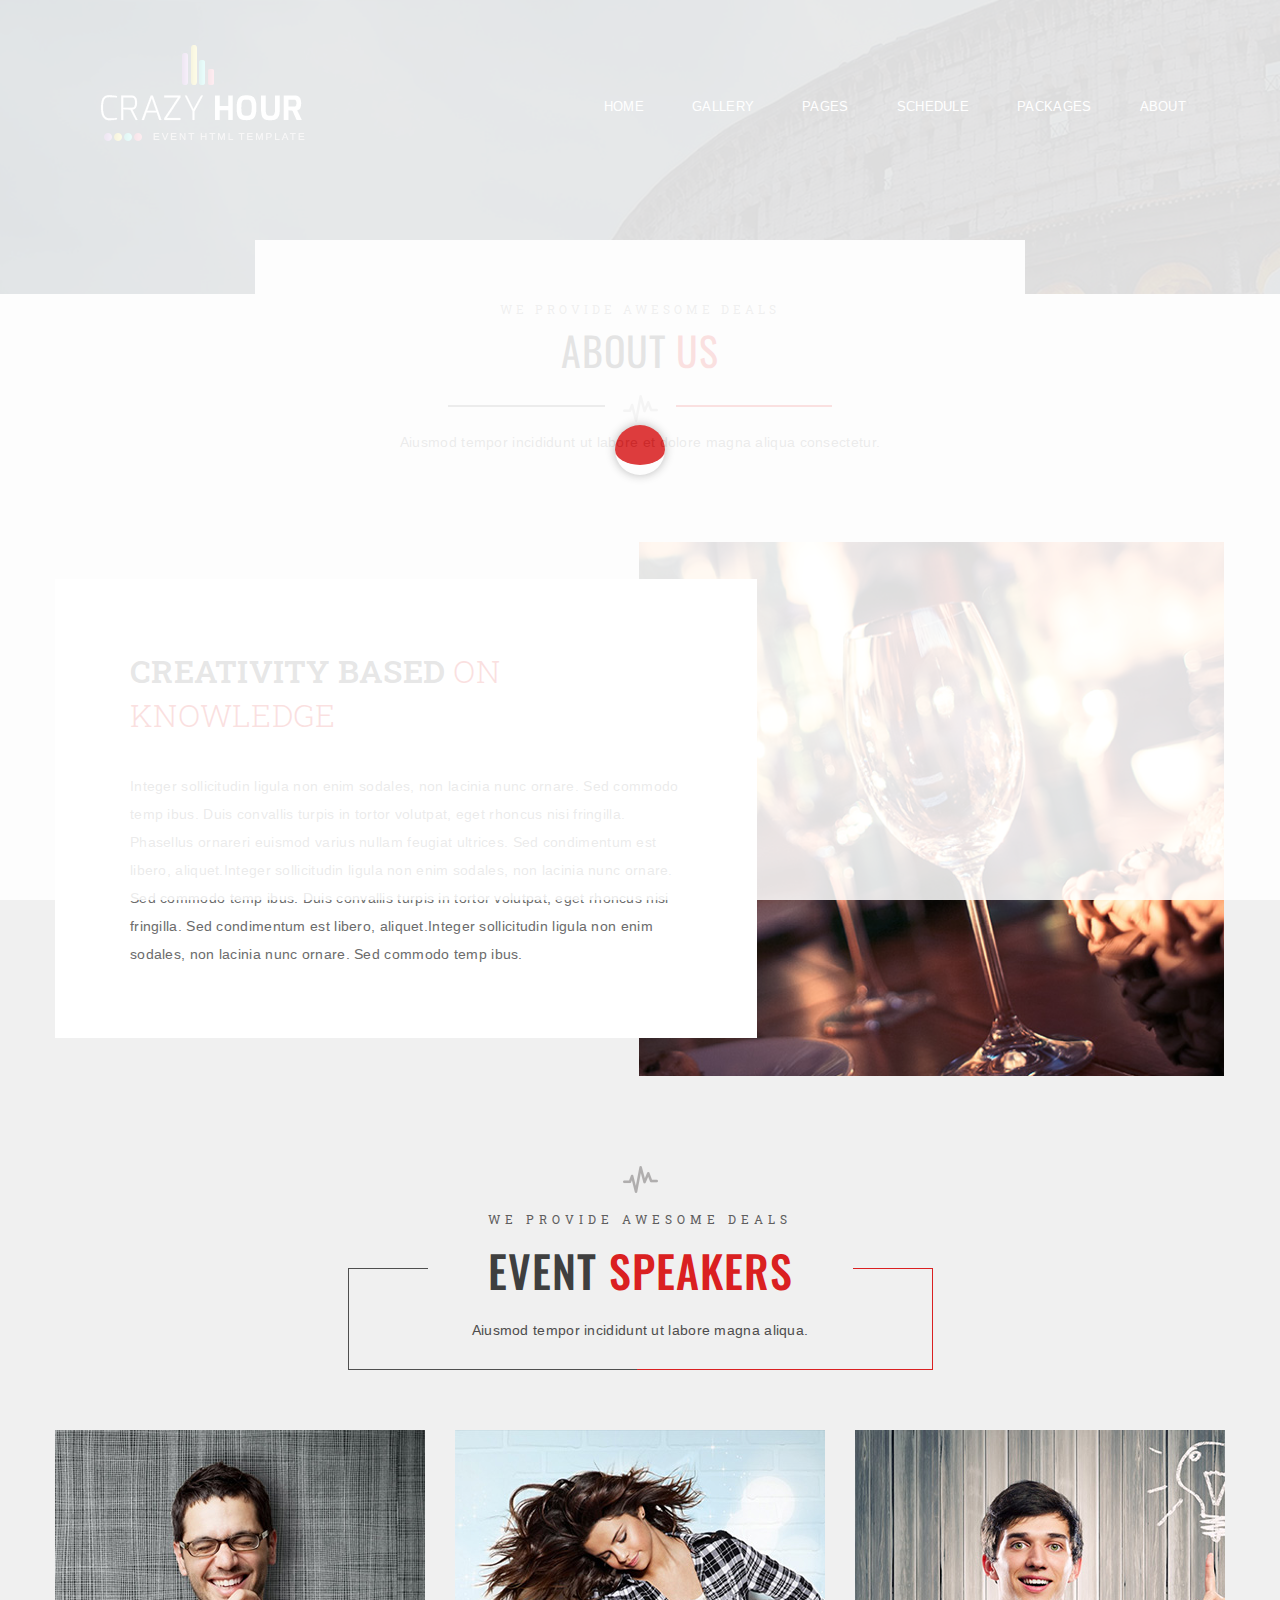
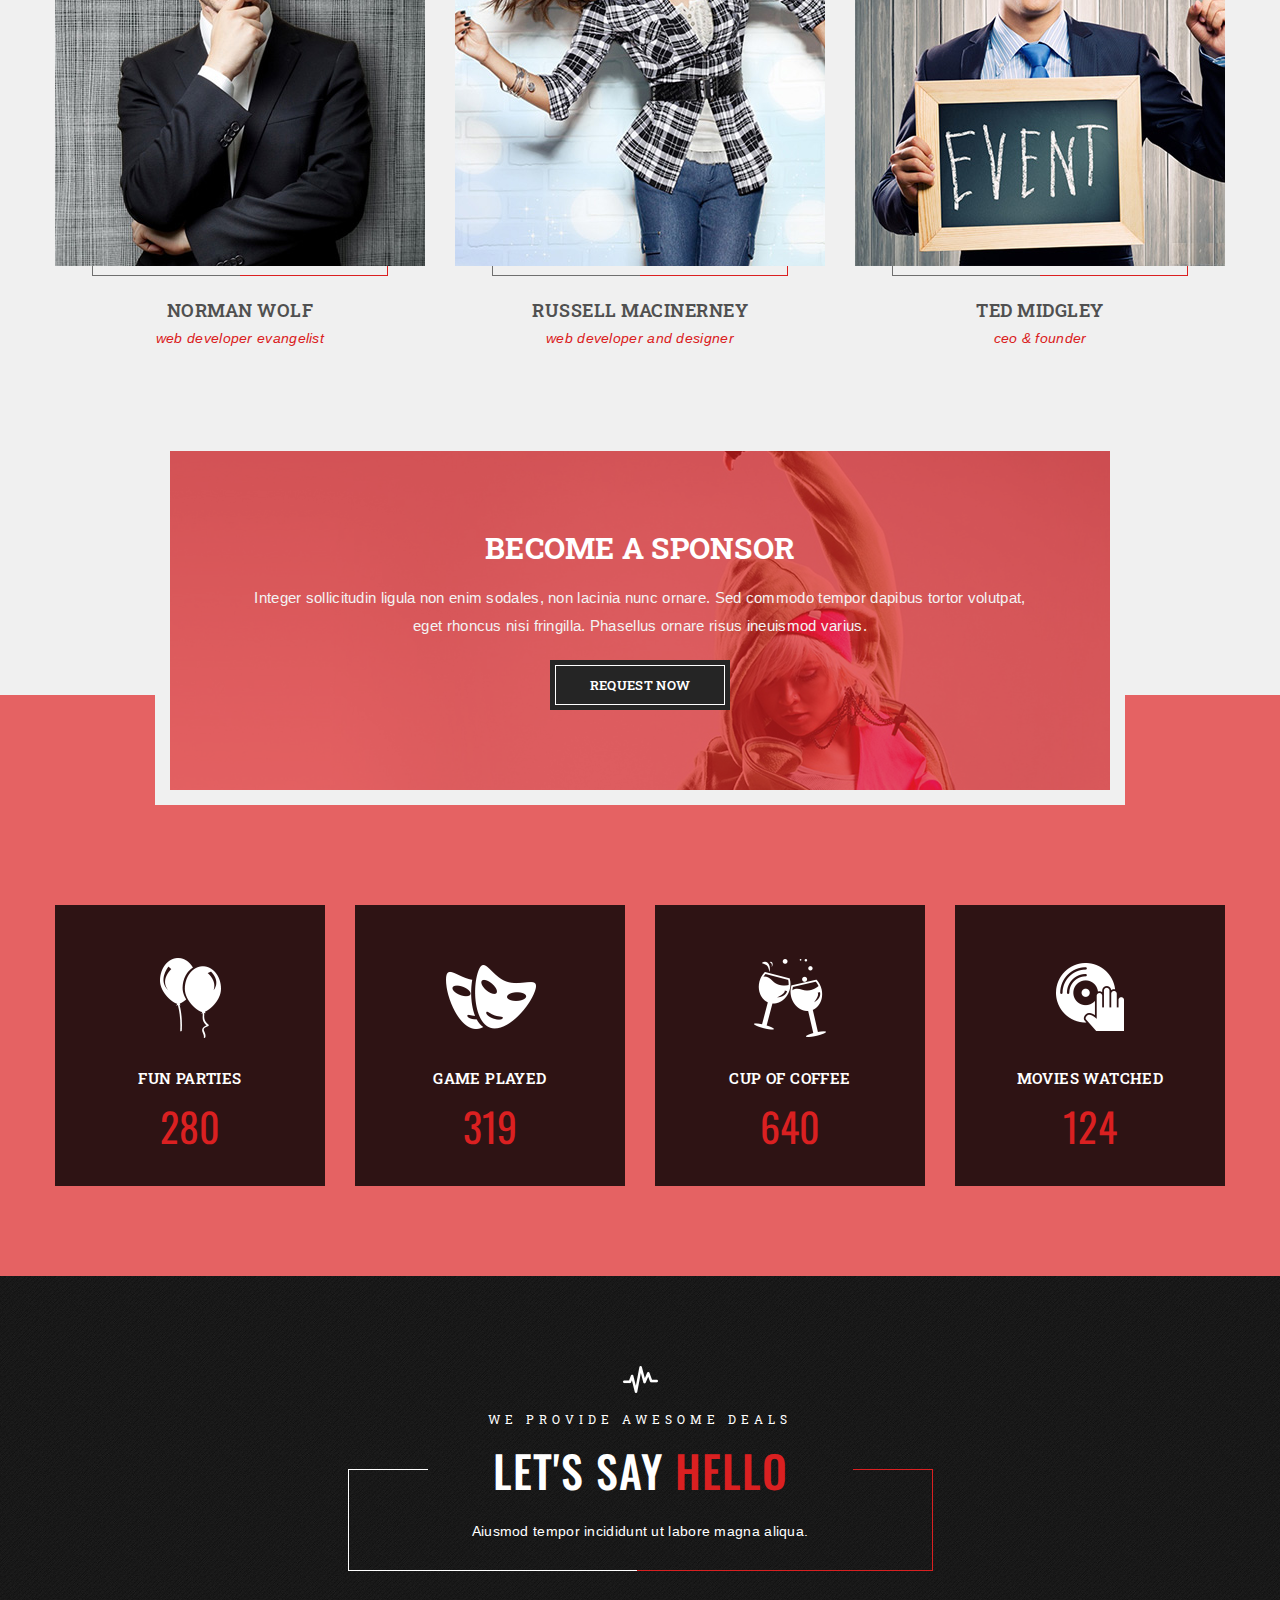
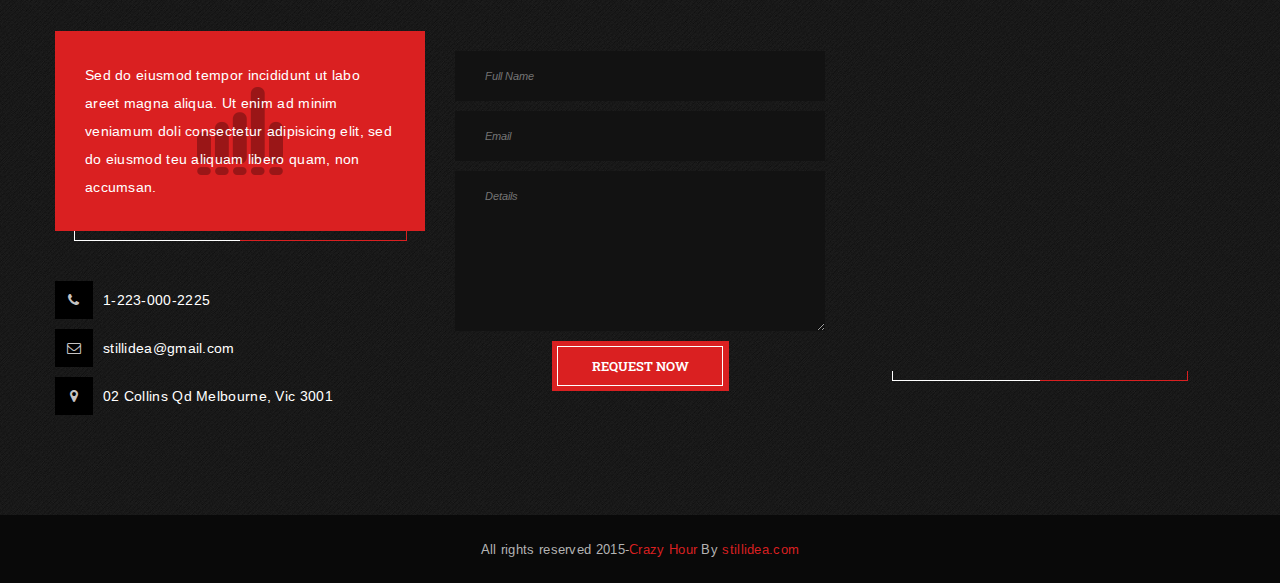
==== about.html @ 35fca75d "added about pae" ====
<!DOCTYPE html>

<!-- Mirrored from templates.stillidea.net/crazyhour/about.html by HTTrack Website Copier/3.x [XR&CO'2014], Fri, 29 May 2020 09:31:04 GMT -->
<head>
<meta http-equiv="Content-Type" content="text/html; charset=utf-8" />
<title>Crazy Hour HTML Template</title>
<meta name="viewport" content="width=device-width, initial-scale=1.0">
<meta name="description" content="" />
<meta name="keywords" content="" />

<!-- Google Fonts -->
<link href='http://fonts.googleapis.com/css?family=Roboto+Slab:400,100,300,700' rel='stylesheet' type='text/css'>
<link href='http://fonts.googleapis.com/css?family=Arimo:400,400italic,700,700italic' rel='stylesheet' type='text/css'>
<link href='http://fonts.googleapis.com/css?family=Oswald:400,300,700' rel='stylesheet' type='text/css'>

<!-- Styles -->
<link href="font-awesome/css/font-awesome.min.css" rel="stylesheet" type="text/css" />
<link href="css/bootstrap.min.css" rel="stylesheet" type="text/css" />
<link rel="stylesheet" href="css/style.css" type="text/css" />
<link href="css/responsive.css" rel="stylesheet" type="text/css" />

<link rel="stylesheet" type="text/css" href="css/color/color.css" title="color" />
</head>


<body>
<div class="page-loader">
  <div class="item one"></div>
</div><!-- Page Loader -->
<header>
	<div class="container">
		<div class="logo"><a href="#" title=""><img src="images/logo.png" alt="" /></a></div><!-- Logo -->
		<nav>
			<ul>
				<li><a href="index.html" title=""><span><i class="fa fa-home"></i></span>Home</a>
					<ul>
						<li><a href="index8.html" title="">New Wedding Homepage</a></li>
						<li><a href="index7.html" title="">New Charity Homepage With Sticky Header</a></li>
						<li><a href="index.html" title="">Home Page 1</a></li>
						<li><a href="index2.html" title="">Home Page 2</a></li>
						<li><a href="index3.html" title="">Home Page 3</a></li>
						<li><a href="index4.html" title="">Home Page With Text Carousel</a></li>
						<li><a href="index5.html" title="">Home Page With Kenburns</a></li>
						<li><a href="index6.html" title="">Home Page With Video Slide</a></li>
					</ul>
				</li>
				<li><a href="snaps.html" title=""><span><i class="fa fa-picture-o"></i></span>Gallery</a>
					<ul>
						<li><a href="snaps1.html" title="">Gallery Style 1</a></li>
						<li><a href="snaps2.html" title="">Gallery Style 2</a></li>
						<li><a href="snaps3.html" title="">Gallery Style 3</a></li>
						<li><a href="snaps4.html" title="">Gallery Style 4</a></li>
						<li><a href="snaps5.html" title="">Gallery Style 5</a></li>
					</ul>
				</li>
				<li><a href="#" title=""><span><i class="fa fa-pagelines"></i></span>Pages</a>
					<ul>
						<li><a href="upcoming-event.html" title="">Events</a>
							<ul>
								<li><a href="upcoming-event.html" title="">Upcoming Events</a></li>
								<li><a href="event-detail.html" title="">Event Detail Page</a></li>
								<li><a href="event-detail-sidebar1.html" title="">Event Detail Left Sidebar</a></li>
								<li><a href="event-detail-sidebar2.html" title="">Event Detail Right Sidebar</a></li>
							</ul>
						</li>
						<li><a href="blog.html" title="">Blog</a>
							<ul>
								<li><a href="blog.html" title="">Blog Page</a></li>
								<li><a href="post-detail.html" title="">Blog Single Page</a></li>
								<li><a href="post-detail-sidebar1.html" title="">Blog Single Left Sidebar</a></li>
								<li><a href="post-detail-sidebar2.html" title="">Blog Single Right Sidebar</a></li>
							</ul>
						</li>
						<li><a href="speakers.html" title="">Event Speakers</a></li>
						<li><a href="404.html" title="">Error 404</a></li>
						<li><a href="comming-soon.html" title="">Comming soon Page</a></li>
					</ul>
				</li>
				<li><a href="schedule.html" title=""><span><i class="fa fa-joomla"></i></span>Schedule</a></li>
				<li><a href="packages.html" title=""><span><i class="fa fa-google-wallet"></i></span>Packages</a></li>
				<li><a href="about.html" title=""><span><i class="fa fa-edit"></i></span>About</a></li>
			</ul>
		</nav><!-- Navigation -->
	</div>
</header><!-- Header -->


<div class="responsive-header">
	<div class="responsive-logo">
		<a href="#" title=""><img src="images/logo.png" alt="Logo" /></a>
	</div><!-- Responsive Logo -->	
	<span><i class="fa fa-align-justify"></i></span>
	<ul>
		<li><a href="index.html" title="">Home</a>
			<ul>
				<li><a href="index8.html" title="">New Wedding Homepage</a></li>
				<li><a href="index7.html" title="">New Charity Homepage With Sticky Header</a></li>
				<li><a href="index.html" title="">Home Page 1</a></li>
				<li><a href="index2.html" title="">Home Page 2</a></li>
				<li><a href="index3.html" title="">Home Page 3</a></li>
				<li><a href="index4.html" title="">Home Page With Text Carousel</a></li>
				<li><a href="index5.html" title="">Home Page With Kenburns</a></li>
				<li><a href="index6.html" title="">Home Page With Video Slide</a></li>
			</ul>
		</li>
		<li><a href="snaps.html" title="">Gallery</a>
			<ul>
				<li><a href="snaps1.html" title="">Gallery Style 1</a></li>
				<li><a href="snaps2.html" title="">Gallery Style 2</a></li>
				<li><a href="snaps3.html" title="">Gallery Style 3</a></li>
				<li><a href="snaps4.html" title="">Gallery Style 4</a></li>
				<li><a href="snaps5.html" title="">Gallery Style 5</a></li>
			</ul>
		</li>
		<li><a href="#" title="">Pages</a>
			<ul>
				<li><a href="upcoming-event.html" title="">Events</a>
					<ul>
						<li><a href="upcoming-event.html" title="">Upcoming Events</a></li>
						<li><a href="event-detail.html" title="">Event Detail Page</a></li>
						<li><a href="event-detail-sidebar1.html" title="">Event Detail Left Sidebar</a></li>
						<li><a href="event-detail-sidebar2.html" title="">Event Detail Right Sidebar</a></li>
					</ul>
				</li>
				<li><a href="blog.html" title="">Blog</a>
					<ul>
						<li><a href="blog.html" title="">Blog Page</a></li>
						<li><a href="post-detail.html" title="">Blog Single Page</a></li>
						<li><a href="post-detail-sidebar1.html" title="">Blog Single Left Sidebar</a></li>
						<li><a href="post-detail-sidebar2.html" title="">Blog Single Right Sidebar</a></li>
					</ul>
				</li>
				<li><a href="schedule.html" title="">Event Schedule Page</a></li>
				<li><a href="speakers.html" title="">Event Speakers</a></li>
				<li><a href="404.html" title="">Error 404</a></li>
				<li><a href="comming-soon.html" title="">Comming soon Page</a></li>
			</ul>
		</li>
		<li><a href="Packages-2.html" title="">Packages</a></li>
		<li><a href="about.html" title="">About</a></li>
	</ul>
</div><!--Responsive header -->



<section>
	<div class="block gray half-parallax blackish remove-bottom">
		<div style="background:url(images/parallax8.jpg);" class="parallax"></div>
		<div class="container">
			<div class="row">
				<div class="col-md-offset-2 col-md-8">
					<div class="page-title">
						<span>WE PROVIDE AWESOME DEALS</span>
						<h1>ABOUT <span>US</span></h1>
						<p>Aiusmod tempor incididunt ut labore et dolore magna aliqua consectetur.</p>
					</div>
				</div>
			</div>
		</div>
	</div>
</section>

<section>
	<div class="block gray">
		<div class="container">
			<div class="row">
				<div class="col-md-12 column">
					<div class="remove-ext">
						<div class="about-video">
							<div class="about-detail">
								<h3>Creativity Based <span>on Knowledge</span></h3>
								<p>Integer sollicitudin ligula non enim sodales, non lacinia nunc ornare. Sed commodo temp ibus. Duis convallis turpis in tortor volutpat, eget rhoncus nisi fringilla. Phasellus ornareri euismod varius nullam feugiat ultrices. Sed condimentum est libero, aliquet.Integer sollicitudin ligula non enim sodales, non lacinia nunc ornare. Sed commodo temp ibus. Duis convallis turpis in tortor volutpat, eget rhoncus nisi fringilla. Sed condimentum est libero, aliquet.Integer sollicitudin ligula non enim sodales, non lacinia nunc ornare. Sed commodo temp ibus.</p>
							</div><!-- Event Details -->
							<div class="about-img">
								<img src="images/resource/upcoming-event.jpg" alt="" />
							</div><!-- Event Image -->
						</div><!-- Upcoming Event -->
					</div>
				</div>
			</div>
		</div>
	</div>
</section><!-- Upcoming Event Section -->


<section>
	<div class="block remove-gap gray">
		<div class="container">
			<div class="row">
				<div class="col-md-12 column">
					<div class="title">
						<span>WE PROVIDE AWESOME DEALS</span>
						<h2>EVENT <span>SPEAKERS</span></h2>
						<p>Aiusmod tempor incididunt ut labore magna aliqua.</p>
					</div><!-- Title -->
					<div class="remove-ext">
						<div class="row">
							<div class="col-md-4">
								<div class="speaker">
									<div class="speaker-img">
										<div><img src="images/resource/speaker1.jpg" alt="" />
										<p>A wonderful sereny has taken possession of my entire soul, like these sweet morningsof spring. Morbi  tincidunt congue venenatis. Fusce at vestibulum nisl, et congue nisi. Vestibulum sollicitudin tellus.</p>
										</div>
									</div>
									<h3>NORMAN WOLF</h3>
									<span>web developer evangelist</span>
								</div><!-- Event Speaker -->
							</div>
							<div class="col-md-4">
								<div class="speaker">
									<div class="speaker-img">
										<div><img src="images/resource/speaker2.jpg" alt="" />
										<p>A wonderful sereny has taken possession of my entire soul, like these sweet morningsof spring. Morbi  tincidunt congue venenatis. Fusce at vestibulum nisl, et congue nisi. Vestibulum sollicitudin tellus.</p>
										</div>
									</div>
									<h3>RUSSELL MACINERNEY</h3>
									<span>web developer and designer</span>
								</div><!-- Event Speaker -->
							</div>
							<div class="col-md-4">
								<div class="speaker">
									<div class="speaker-img">
										<div><img src="images/resource/speaker3.jpg" alt="" />
										<p>A wonderful sereny has taken possession of my entire soul, like these sweet morningsof spring. Morbi  tincidunt congue venenatis. Fusce at vestibulum nisl, et congue nisi. Vestibulum sollicitudin tellus.</p>
										</div>
									</div>
									<h3>TED MIDGLEY</h3>
									<span>ceo & founder</span>
								</div><!-- Event Speaker -->
							</div>
						</div>
					</div>
				</div>
			</div>
		</div>
	</div>
</section><!-- Event Speaker Section -->



<section>
	<div class="block remove-gap gray">
		<div class="container">
			<div class="row">
				<div class="col-md-offset-1 col-md-10 column">
					<div class="become-sponsor">
						<h3>BECOME A SPONSOR</h3>
						<p>Integer sollicitudin ligula non enim sodales, non lacinia nunc ornare. Sed commodo tempor dapibus tortor volutpat, eget rhoncus nisi fringilla. Phasellus ornare risus ineuismod varius.</p>
						<a class="button" href="#" title="">REQUEST NOW</a>
					</div>
				</div>
			</div>
		</div>
	</div>
</section><!-- Become a Sponsor -->


<section>
	<div class="block coloured-layer extra-gap">
	<div style="background:url(images/parallax2.jpg);" class="parallax"></div>
		<div class="container">
			<div class="row">
				<div class="col-md-12 column">
					<div class="fun-facts">
						<div class="row">
							<div class="col-md-3">
								<div class="counters">
									<img src="images/fun-fact1.png" alt="" />
									<h4>FUN PARTIES</h4>
									<span class="counter">280</span>
								</div>
							</div><!-- Counter -->
							<div class="col-md-3">
								<div class="counters">
									<img src="images/fun-fact2.png" alt="" />
									<h4>GAME PLAYED</h4>
									<span class="counter">319</span>
								</div>
							</div><!-- Counter -->
							<div class="col-md-3">
								<div class="counters">
									<img src="images/fun-fact3.png" alt="" />
									<h4>CUP OF COFFEE</h4>
									<span class="counter">640</span>
								</div>
							</div><!-- Counter -->
							<div class="col-md-3">
								<div class="counters">
									<img src="images/fun-fact4.png" alt="" />
									<h4>MOVIES WATCHED</h4>
									<span class="counter">124</span>
								</div><!-- Counter -->
							</div>
						</div>
					</div><!-- Fun Facts -->
				</div>
			</div>
		</div>
	</div>
</section><!-- Fun Factors -->

<footer>
	<div class="block">
		<div class="container">
			<div class="row">
				<div class="col-md-12 column">
					<div class="title">
						<span>WE PROVIDE AWESOME DEALS</span>
						<h2>LET'S SAY <span>HELLO</span></h2>
						<p>Aiusmod tempor incididunt ut labore magna aliqua.</p>
					</div><!-- Title -->
					<div class="footer-widgets">
						<div class="row">
							<div class="col-md-4">
								<div class="widget">
									<div class="about">
										<p>Sed do eiusmod tempor incididunt ut labo areet magna aliqua. Ut enim ad minim veniamum doli consectetur adipisicing elit, sed do eiusmod teu aliquam libero quam, non accumsan.</p>
									</div>
									<ul class="contact-info">
										<li><span><i class="fa fa-phone"></i></span>1-223-000-2225</li>
										<li><span><i class="fa fa-envelope-o"></i></span>stillidea@gmail.com</li>
										<li><span><i class="fa fa-map-marker"></i></span>02 Collins Qd Melbourne, Vic 3001</li>
									</ul>
								</div><!-- About Widget -->
							</div>
							<div class="col-md-4">
								<div class="widget">
									<div id="message"></div>
									<form  class="contact" method="post" action="http://templates.stillidea.net/crazyhour/contact.php" name="contactform" id="contactform">
										<input name="name" type="text" id="name" placeholder="Full Name" />
										<input  name="email" type="text" id="email"  placeholder="Email" />
										<textarea name="comments" id="comments"  placeholder="Details"></textarea>
										<button class="button" type="submit" id="submit">REQUEST NOW</button>
									</form>
								</div><!-- Contact Form Widget -->
							</div>
							<div class="col-md-4">
								<div class="widget">
									<div class="map">
										<iframe src="https://www.google.com/maps?f=q&amp;source=s_q&amp;hl=en&amp;geocode=&amp;q=uk&amp;aq=&amp;sll=18.312811,-4.306641&amp;sspn=46.292419,86.572266&amp;ie=UTF8&amp;hq=&amp;hnear=United+Kingdom&amp;ll=52.352119,-2.647705&amp;spn=0.685471,1.352692&amp;t=p&amp;z=10&amp;output=embed"></iframe>		
									</div>
								</div><!-- Map Widget -->
							</div>
						</div>
					</div><!-- Footer Widgets -->
				</div>
			</div>
		</div>
	</div>
</footer><!-- Footer -->
<div class="bottom-footer">
	<div class="container">
		<p>All rights reserved 2015-<a title="" href="#">Crazy Hour</a> By <a title="" href="http://themeforest.net/user/stillidea/portfolio?WT.ac=item_portfolio&amp;WT.z_author=stillidea">stillidea.com</a></p>
	</div>
</div><!-- Bottom Footer -->


<script type="text/javascript" src="js/modernizr.custom.97074.js"></script>
<script type="text/javascript" src="js/jquery2.1.1.js"></script>
<script type="text/javascript" src="js/bootstrap.min.js"></script>
<script type="text/javascript" src="js/prettyPhoto.js"></script>
<script type="text/javascript" src="js/jquery.counterup.min.js"></script>
<script type="text/javascript" src="js/script.js"></script>
<script type="text/javascript">
$(window).load(function() {
	/* =============== Fun Facts Counter ===================== */
	$(".counter").counterUp({
	    time: 1000
	});
});
</script>


</body>
---- css/style.css ----
/* =============== TABLE OF CONTENT =====================
1. General
2. Header
3. Responsive Header
4. Slider
5. Search Latest Events
6. Audio Box
7. Services Carousel
8. Event Speakers
9. Parallax Section
10. Upcoming Event
11. Gallery
12. Video Parallax
13. Event Package
14. Event Sponsors
15. Become A Sponsor
16. Footer
17. Full Width Service Carousel
18. Event Schedule
19. Portfolio Masonary
20. Blog Style
21. Parallax Text Style
22. Fancy Service Carousel
23. Upcoming Event
24. Inner Pages
25. Single Post Page
26. COMMING SOON PAGE
27. 404 Error Page
28. Widgets
========================================================= */

/* =============== General ===================== */
html {
    overflow-x: hidden;
}
body{
    float: left;
    overflow-x: hidden;
    width: 100%;
	position:relative;
    font-family:arimo;
    color:#6c6c6c;
    font-size:14px;
    line-height:30px;
    letter-spacing:0.3px;
}
body,ul,h1,h2,h3,h4,h5,h6,p{ 
	list-style:none;
	margin:0;
	padding:0;
}
h1,h2,h3,h4,h5,h6{
    font-family: roboto slab;
    color: #505050;
    letter-spacing: 0.25px;
}
p{
	color:#6c6c6c;
    line-height: 28px;
}
ul,ol {
    float: left;
    width: 100%;
}
ol {
    padding-left: 20px;
}
ul li ,ul li a,
ol li,ol li a{
    color: #5b5a5a;
    font-size: 13px;
    line-height: 33px;
}
ul li i {
    color: #c5c3c3;
    font-size: 15px;
    margin-right: 5px;
}
a:hover,
a:focus{
	text-decoration:none;
	outline:none;
}
section {
    float: left;
    width: 100%;
}
.block {
    float: left;
    width: 100%;
    position: relative;
    padding: 90px  0;
}
.block.remove-gap {
    padding-top: 0;
}
.block.remove-bottom {
    padding-bottom: 0;
}
.page-top .block {
    padding-top: 150px !important;
}
.block.gray {
    background: none repeat scroll 0 0 #f0f0f0;
}
.block.black{
    background: none repeat scroll 0 0 #353535;
}
.block.extra-gap {
    padding-top: 210px;
}
.block .container {
    padding: 0;
}
.remove-ext {
    float: left;
    margin-bottom: -50px;
    width: 100%;
}
.parallax {
    height: 100%;
    margin: 0;
    position: absolute;
    left: 0;
    top: 0;
    background-attachment: fixed!important;
    background-size: cover!important;
    width: 100%;
    z-index: 0;
    
    -webkit-transition: all 0.5s ease 0s;
    -moz-transition: all 0.5s ease 0s;
    -ms-transition: all 0.5s ease 0s;
    -o-transition: all 0.5s ease 0s;
    transition: all 0.5s ease 0s;
}
.half-parallax .parallax{
    height: 65%;
}
.blackish:before,.whitish:before,.coloured-layer:before {
    background:none repeat scroll 0 0 rgba(0, 0, 0, 0.6);
    content: "";
    height: 100%;
    width: 100%;
    z-index: 1;
    position: absolute;
    left: 0;
    bottom: 0;

    -webkit-transition:all 0.4s linear;
    -moz-transition:all 0.4s linear;
    -ms-transition:all 0.4s linear;
    -o-transition:all 0.4s linear;
    transition:all 0.4s linear;
}
.blackish .container {
    z-index: 1;
    position: relative;
}
.coloured-layer:before{
    opacity:0.7;
}
.whitish:before{
    background: none repeat scroll 0 0 rgba(255, 255, 255, 0.9);
}
.half-parallax.blackish:before, .half-parallax.whitish:before, .half-parallax.coloured-layer:before{
    height: 65%;
    top: 0;
    bottom: auto;
}


/* =============== Header ===================== */
header {
    left: 0;
    padding-top: 40px;
    position: absolute;
    top: 0;
    width: 100%;
    z-index: 100000;

    -webkit-transition:all 0.3s linear;
    -moz-transition:all 0.3s linear;
    -ms-transition:all 0.3s linear;
    -o-transition:all 0.3s linear;
    transition:all 0.3s linear;
}
.logo {
    float: left;
}
.logo > a {
    float: left;
}
nav {
    float: right;
}
nav li {
    float: left;
    position: relative;
}
nav li a {
    color: #fff;
    float: left;
    margin: 0 4px;
    padding: 50px 20px 30px;
    position: relative;
    text-transform: uppercase;

    -webkit-transition:all 0.2s linear;
    -moz-transition:all 0.2s linear;
    -ms-transition:all 0.2s linear;
    -o-transition:all 0.2s linear;
    transition:all 0.2s linear;
}
nav > ul > li:hover > a{
    padding-top:45px; 
}
nav li a span {
    color: #fff;
    font-size: 20px;
    height: 20px;
    line-height: 20px;
    margin-left: -10px;
    text-align: center;
    width: 20px;
    opacity: 0;
    position: absolute;
    left: 50%;
    top: 40px;

    -webkit-transition:all 0.3s linear;
    -moz-transition:all 0.3s linear;
    -ms-transition:all 0.3s linear;
    -o-transition:all 0.3s linear;
    transition:all 0.3s linear;
}
nav li:hover a span {
    opacity: 1;
    top: 25px;
}
nav li a span i {
    color: #fff;
    font-size: 16px;
    margin: 0;

    -webkit-transition:all 0.3s linear;
    -moz-transition:all 0.3s linear;
    -ms-transition:all 0.3s linear;
    -o-transition:all 0.3s linear;
    transition:all 0.3s linear;
}
nav li ul {
    left:-9999px;
    position: absolute;
    top: 100%;
    width: 230px;
}
nav > ul > li:hover > ul{
    left: 0;
}
nav > ul > li > ul li:hover > ul {
    left: 100%;
    top: 0;
}
nav li ul li a {
    color: #cfcfcf;
    float: left;
    line-height: 20px;
    margin: 0;
    font-size: 12px;
    padding:10px 30px;
    width: 100%;
    text-transform: capitalize;
}
nav li ul li {
    background:none repeat scroll 0 0 rgba(30, 30, 30, 0.9);
    border-bottom: 1px solid #5f5f5f;
    float: left;
    opacity: 0;
    margin: 0;
    width: 100%;

    -webkit-transition:all 0.3s linear;
    -moz-transition:all 0.3s linear;
    -ms-transition:all 0.3s linear;
    -o-transition:all 0.3s linear;
    transition:all 0.3s linear;
}
nav li ul li:last-child {
    border: 0 none;
}
nav li ul li a:hover {
    padding-left: 40px;
}
nav > ul > li:hover > ul > li,
nav > ul > li > ul > li:hover  ul > li{
    opacity: 1;
}
/*=============== Responsive Header ===================*/
.responsive-header{
    display: none;
}
.responsive-header {
    background: none repeat scroll 0 0 rgba(15, 15, 15, 0.75);
    display: none;
    float: left;
    left: 0;
    padding-bottom: 20px;
    position: absolute;
    top: 0;
    width: 270px;
    z-index: 100000;

    -webkit-border-radius: 0 0 3px 0;
    -moz-border-radius: 0 0 3px 0;
    -ms-border-radius: 0 0 3px 0;
    -o-border-radius: 0 0 3px 0;
    border-radius: 0 0 3px 0;
}
.responsive-logo {
    display: table;
    margin: 0 auto;
    padding: 20px 0 40px;
    text-align: center;
}
.responsive-logo a {
    color: #7f7f7f;
    float: left;
    text-align: center;
    width: 100%;
}
.responsive-logo a img {
    height: auto;
    max-width: 80%;
}
.responsive-logo a h1 {
    float: left;
    font-size: 22px;
    font-weight: 500;
    line-height: 40px;
    margin-left: 20px;
}
.responsive-header > span {
    background: none repeat scroll 0 0 #f0f0f0;
    color: #fff;
    cursor: pointer;
    float: left;
    font-size: 19px;
    margin-left: 10%;
    padding: 5px 10px;
    text-align: center;
    width: 80%;
}
.responsive-header > ul {
    background: none repeat scroll 0 0 rgba(70, 70, 70, 0.9);
    display: none;
    float: left;
    margin-left: 10%;
    padding: 10px;
    position: relative;
    width: 80%;

    -webkit-border-radius: 0 0 3px 3px;
    -moz-border-radius: 0 0 3px 3px;
    -ms-border-radius: 0 0 3px 3px;
    -o-border-radius: 0 0 3px 3px;
    border-radius: 0 0 3px 3px;
}
.responsive-header > ul li {
    float: left;
    width: 100%;
}
.responsive-header > ul li a {
    border-bottom: 1px solid #202020;
    border-top: 1px solid #6f6f6f;
    color: #ffffff;
    float: left;
    font-size: 12px;
    text-transform: uppercase;
    letter-spacing: 0.2px;
    line-height: 12px;
    overflow: hidden;
    padding: 10px;
    text-overflow: ellipsis;
    white-space: nowrap;
    width: 100%;

    -webkit-transition:all 0.4s linear;
    -moz-transition:all 0.4s linear;
    -ms-transition:all 0.4s linear;
    -o-transition:all 0.4s linear;
    transition:all 0.4s linear;
}
.responsive-header > ul li:hover > a,
.responsive-header > ul li.opened > a{
    color: #2f8cff;
}
.responsive-header > ul li:first-child > a{
    border-top: 0;
}
.responsive-header > ul li:last-child > a{
    border-bottom: 0;
}
.responsive-header > ul ul {
    padding-left: 20px;
    border-bottom: 1px solid #e7e7e7;
    float: left;
    width: 100%;
    display: none;    
}
/* =============== Slider ===================== */
.slider {
    float: left;
    overflow: hidden;
    width: 100%;
    background: #FFF;
    position: relative;
}
.tp-bullets{display: none;}
.box-rotated{
    background: rgba(0,0,0,0.9);

    -webkit-transform:  rotate(45deg)!important;
    -moz-transform:  rotate(45deg)!important;
    -ms-transform:  rotate(45deg)!important;
    -o-transform:  rotate(45deg)!important;
    transform:  rotate(45deg)!important;

    -webkit-border-radius: 25px;
    -moz-border-radius: 25px;
    -ms-border-radius: 25px;
    -o-border-radius: 25px;
    border-radius: 25px;
}
.white-text{
    color: #FFF;
    font-style: italic;
    font-family: arimo;
    text-transform: capitalize;
}
.coloured-text{
    font-family: roboto slab;
    text-transform: uppercase;
    letter-spacing: 2px;
}
.white-text-big{
    font-family: roboto slab;
    color: #FFF;
}
.slide-title,.slide-title2{
    background: rgba(0,0,0,0.9);
    font-family: roboto slab;
    color: #FFF;
    text-transform: uppercase;
    font-weight: 300;

    -webkit-border-radius: 8px;
    -moz-border-radius: 8px;
    -ms-border-radius: 8px;
    -o-border-radius: 8px;
    border-radius: 8px  ;
}
.slide-title2{
    background: none;
}
.slide-title strong{
    font-weight: 900;
}
.slide-text{
    color: #f1f1f1;
    font-family: arimo;
    font-style: italic;
    text-align: center;
}
.slider-bar {
    background: url("../images/pattern.jpg") repeat scroll 0 0 rgba(0, 0, 0, 0);
    float: left;
    padding: 37px 0;
    position: relative;
    overflow: hidden;
    width: 100%;
}
.slider-bar .container {
    position: relative;
}
.slider-bar .container .bottom-bar:before, .slider-bar .container .bottom-bar:after,
.slider-bar .container:before, .slider-bar .container:after {
    background: none repeat scroll 0 0 #f0f0f0;
    content: "";
    height: 170px;
    width: 30px;
    position: absolute;
    left: -60px;
    top: -60px;

    -webkit-transform: rotate(35deg);
    -moz-transform: rotate(35deg);
    -ms-transform: rotate(35deg);
    -o-transform: rotate(35deg);
    transform: rotate(35deg);
}
.slider-bar .container .bottom-bar:after {
    bottom: -60px;
    top: auto;
    
    -webkit-transform: rotate(-35deg);
    -moz-transform: rotate(-35deg);
    -ms-transform: rotate(-35deg);
    -o-transform: rotate(-35deg);
    transform: rotate(-35deg);
}
.slider-bar .container:before, .slider-bar .container:after {
    left: auto;
    right: -60px;
    
    -webkit-transform: rotate(-35deg);
    -moz-transform: rotate(-35deg);
    -ms-transform: rotate(-35deg);
    -o-transform: rotate(-35deg);
    transform: rotate(-35deg);
}
.slider-bar .container:after {
    bottom: -60px;
    top: auto;
    
    -webkit-transform: rotate(35deg);
    -moz-transform: rotate(35deg);
    -ms-transform: rotate(35deg);
    -o-transform: rotate(35deg);
    transform: rotate(35deg);
}
.bottom-bar {
    padding: 0 80px;
}
/* =============== TEXT CAROUSEL SLIDE ===================== */
.text-carousel {
    float: left;
    margin-bottom: 150px;
    margin-left: 14%;
    margin-top: 150px;
    width:72% !important;
}
.text-slide {
    float: left;
    padding-top: 100px;
    position: relative;
    text-align: center;
    width: 100%;
}
.title-side > span {
    background: none repeat scroll 0 0 rgba(0, 0, 0, 0.5);
    color: #fff;
    display: inline-block;
    font-family: roboto slab;
    font-size: 30px;
    font-weight: 200;
    letter-spacing: 20px;
    padding: 15px 30px;
}
.title-side > span img {
    float: left;
    margin-right: 20px;
    width: 20px;
}
.title-side {
    float: left;
    padding-left: 200px;
    position: relative;
    width: 100%;
}
.title-side > h2 {
    float: left;
    font-size: 130px;
    font-weight: 800;
    text-align: center;
    width: 100%;
}
.title-side > h2 i {
    bottom: 0;
    color: #fff;
    font-size: 400px;
    font-style: normal;
    font-weight: 200;
    left: 0;
    line-height: 316px;
    position: absolute;
}

.text-slide > h5 {
    color: #fff;
    float: left;
    font-size: 36px;
    font-weight: 300;
    letter-spacing: 15px;
    margin: 20px 0;
    width: 100%;
}
.text-slide > p {
    color: #f1f1f1;
    float: left;
    font-family: arimo;
    font-size: 17px;
    font-style: italic;
    line-height: 36px;
    padding: 0 40px;
    width: 100%;
}
/* =============== Kenburns Effect ===================== */
.kenburns-effect {
    float: left;
    width: 100%;
    position: relative;
}
.gallery_kenburns {
    float: left;
    width: 100%;
}
canvas {
    float: left;
    width: 100%;
}
.kenburns-wrapper {
    width: 100%;
    left: 0;
    position: absolute;
    top: 50%;
}
.kenburns-text {
    float: left;
    margin-left: 14%;
    width: 72%;
}
/* =============== Video Slide ===================== */
.video-slide {
    float: left;
    position: relative;
    width: 100%;
}
.video-slide > iframe {
    border: 0 none;
    float: left;
    min-height: 810px;
    width: 100%;
}

/* =============== Search Latest Events ===================== */
.search-event {
    float: left;
    width: 100%;
    margin-top: 30px;
}
.search-event h4 {
    color: #fff;
    float: left;
    font-size: 22px;
    width: 100%;
    font-weight: 800;
}
.search-event span {
    float: left;
    width: 100%;
    color: #b2b2b2;
    font-family: arimo;
    font-size: 12px;
    line-height: 14px;
    margin-top: 10px;
    margin-bottom: 20px;
}
.search-event form {
    float: left;
    width: 100%;
    position: relative;
}
.search-event form input[type="text"] {
    border: 0 none;
    color: #888888;
    float: left;
    font-family: arimo;
    font-size: 12px;
    font-style: italic;
    height: 40px;
    margin-right: 2%;
    padding: 10px 20px;
    width: 73%;
}
.search-event form input[type="submit"] {
    background: none repeat scroll 0 0 black;
    border: 0 none;
    color: #fff;
    float: left;
    font-family: roboto slab;
    font-size: 12px;
    height: 40px;
    text-transform: uppercase;
    width: 25%;
}
/* =============== Audio Box ===================== */
.audio-box {
    background: none repeat scroll 0 0 #121212;
    float: left;
    padding: 30px 40px;
    width: 100%;
}
.audio-box > h4 {
    color: #fff;
    float: left;
    font-size: 18px;
    font-weight: 600;
    letter-spacing: 0.4px;
    margin-bottom: 10px;
    width: 100%;
}
.audio-box strong {
    color: #a2a2a2;
    float: left;
    font-family: arimo;
    font-size: 12px;
    font-weight: 200;
    line-height: 20px;
    width: 100%;
}
.audioplayer {
    background: none repeat scroll 0 0 #212121;
    float: left;
    margin-top: 20px;
    padding: 7px 0;
    width: 100%;
}
/* =============== Services Carousel ===================== */
.service-carousel {
    float: left;
    width: 100%;
}
.service-box {
    background: url("../images/pattern.jpg") repeat scroll 0 0 rgba(0, 0, 0, 0);
    float: left;
    margin-top: 90px;
    padding: 70px 30px;
    text-align: center;
    width: 100%;
}
.service-box > span {
    float: left;
    margin-bottom: 30px;
    width: 100%;
}
.service-box h3 {
    background: url("../images/title-design.png") no-repeat scroll center bottom rgba(0, 0, 0, 0);
    color: #fff;
    float: left;
    font-size: 16px;
    font-weight: 600;
    margin-bottom: 10px;
    padding-bottom: 40px;
    width: 100%;
}
.service-box > strong {
    color: #d5d5d5;
    float: left;
    font-family: roboto slab;
    font-size: 11px;
    letter-spacing: 4px;
    text-transform: uppercase;
    width: 100%;
    line-height: 20px;
}
.service-box > span img{
    width: auto!important;
    display: unset!important;
}
.service-item {
    float: left;
    position: relative;
    width: 100%;
}
.service-item > img {
    width: 100%;
}
.service-detail {
    height: 86%;
    padding: 55px 35px;
    position: absolute;
    right: 0;
    text-align: center;
    top: 7%;
    width: 60%;
    z-index: 1;
}
.service-detail:before {
    background: none repeat scroll 0 0 white;
    width: 100%;
    height: 100%;
    content: "";
    opacity: 0.9;
    z-index: -1;
    position: absolute;
    left: 0;
    top: 0;
}
.service-detail > h3 {
    background: url("../images/title-design2.png") no-repeat scroll center bottom transparent;
    color: #fff;
    float: left;
    width: 100%;
    font-size: 16px;
    font-weight: 600;
    letter-spacing: 0.5px;
    padding-bottom: 40px;
}
.service-detail > strong {
    color: #e8e8e8;
    float: left;
    font-family: roboto slab;
    font-size: 12px;
    font-weight: 400;
    letter-spacing: 4px;
    line-height: 20px;
    margin: 20px 0 10px;
    text-transform: uppercase;
    width: 100%;
}
.service-detail p {
    color: #f4f4f4;
    float: left;
    font-family: arimo;
    line-height: 28px;
    font-size: 14px;
    letter-spacing: 0;
    width: 100%;
}
.service-detail > span {
    float: left;
    margin-bottom: 20px;
    width: 100%;
}
.service-carousel .owl-dots {
    text-align: center;
    width: 60%;
    position: absolute;
    bottom: 14%;
    right: 0;
}
.service-carousel .owl-dot {
    background: none repeat scroll 0 0 white;
    display: inline-block;
    height: 8px;
    margin: 0 5px;
    width: 8px;
    -webkit-border-radius: 50%;
    -moz-border-radius: 50%;
    -ms-border-radius: 50%;
    -o-border-radius: 50%;
    border-radius: 50%;

    -webkit-transition: all 0.3s ease 0s;
    -moz-transition: all 0.3s ease 0s;
    -ms-transition: all 0.3s ease 0s;
    -o-transition: all 0.3s ease 0s;
    transition: all 0.3s ease 0s;
}
.service-carousel .owl-dot.active {
    height: 14px;
    margin-bottom: -2px;
    width: 14px;
}

/* =============== Event Speakers ===================== */
.title {
    background: url("../images/title-design.png") no-repeat scroll center top rgba(0, 0, 0, 0);
    display: table;
    max-width: 50%;
    margin: 0 auto 60px;
    padding: 40px 80px 30px;
    position: relative;
    overflow: hidden;
    text-align: center;
}
.title:before,.title:after {
    content: "";
    position: absolute;
    left: 0;
    bottom: 0;
    width: 1px;
    height: 50%;
    background: #4f4f4f;
}
.title:after {
    left: auto;
    right: 0;
}
.title > span {
    color: #5f5e5e;
    float: left;
    font-family: roboto slab;
    font-size: 12px;
    letter-spacing: 5px;
    line-height: 16px;
    margin-bottom: 20px;
    margin-top: 5px;
    width: 100%;
}
.title h2 {
    color: #3f3f3f;
    display: table;
    margin: 0 auto;
    font-family: oswald;
    font-size: 44px;
    letter-spacing: 1px;
    padding: 0 50px;
}
.title > p {
    color: #4e4d4d;
    float: left;
    font-family: arimo;
    font-size: 14px;
    width: 100%;
    margin-top: 25px;
    line-height: 20px;
}
.title h2:before, .title h2:after {
    background: none repeat scroll 0 0 #4f4f4f;
    content: "";
    height: 1px;
    left: 0;
    position: absolute;
    top: 50%;
    width: 80px;
}
.title h2:after {
    left: auto;
    right: 0;
}
.title > p:before,
.title > p:after {
    background: #4f4f4f;
    content: "";
    position: absolute;
    bottom: 0;
    left: 0;
    width: 50.5%;
    height: 1px;
}
.title > p:after {
    left: auto;
    right: 0;
}
.speaker {
    float: left;
    text-align: center;
    width: 100%;
    margin-bottom:50px;
}
.speaker-img {
    float: left;
    margin-bottom: 25px;
    padding-bottom: 10px;
    position: relative;
    width: 100%;
}
.speaker-img div > p {
    background: none repeat scroll 0 0 rgba(255, 255, 255, 0.95);
    color: #555757;
    font-size: 16px;
    height: 100%;
    left: 0;
    opacity: 0;
    padding: 120px 40px 20px;
    position: absolute;
    text-align: center;
    top: 0;
    width: 100%;
    line-height: 32px;

    -webkit-transition:all 0.4s linear;
    -moz-transition:all 0.4s linear;
    -ms-transition:all 0.4s linear;
    -o-transition:all 0.4s linear;
    transition:all 0.4s linear;
}
.speaker-img:hover div > p{
    opacity: 1;
}
.speaker-img::before {
    border-bottom: 1px solid #6f6f6f;
    border-left: 1px solid #6f6f6f;
    border-right: 1px solid #6f6f6f;
    bottom: 0;
    content: "";
    height: 10px;
    left: 10%;
    position: absolute;
    width: 80%;
}
.speaker-img::after {
    background: none repeat scroll 0 0 #fff;
    bottom: 0;
    content: "";
    height: 1px;
    position: absolute;
    right: 10%;
    width: 40%;
}
.speaker-img div{
    float: left;
    width: 100%;
    overflow: hidden;
    position: relative;
}
.speaker-img div img {
    width: 100%;

    -webkit-transition:all 0.4s linear;
    -moz-transition:all 0.4s linear;
    -ms-transition:all 0.4s linear;
    -o-transition:all 0.4s linear;
    transition:all 0.4s linear;
}
.speaker-img div:hover img {
    -webkit-transform:scale(1.5);
    -moz-transform:scale(1.5);
    -ms-transform:scale(1.5);
    -o-transform:scale(1.5);
    transform:scale(1.5);
}
.speaker > h3 {
    float: left;
    font-size: 18px;
    font-weight: 600;
    letter-spacing: 0.5px;
    width: 100%;
}
.speaker > span {
    float: left;
    font-size: 14px;
    font-style: italic;
    line-height: 15px;
    margin-top: 10px;
    width: 100%;
}
/* =============== Parallax Section ===================== */
.parallax-title {
    display: table;
    margin: 0 auto 50px;
    position: relative;
    text-align: center;
    width: 70%;
    z-index: 1;
}
.parallax-title > h2 {
    color: #fff;
    float: left;
    font-family: oswald;
    font-size: 44px;
    margin-bottom: 15px;
    width: 100%;
}
.parallax-title h5 {
    color: #fff;
    float: left;
    font-size: 20px;
    width: 100%;
}
.parallax-title > p {
    float: left;
    width: 100%;
    font-size: 15px;
    line-height: 30px;
    color: #f3f3f3;
    margin-top: 20px;
}
.offer {
    float: left;
    width: 100%;
    margin-bottom: 30px;
    overflow: hidden;
    position: relative;
    z-index: 1;
    
    -webkit-transition:all 0.2s ease 0.1s;
    -moz-transition:all 0.2s ease 0.1s;
    -ms-transition:all 0.2s ease 0.1s;
    -o-transition:all 0.2s ease 0.1s;
    transition:all 0.2s ease 0.1s;
}
.offer:hover{
    margin-top: 10px;
    margin-bottom: 10px;
}
.offer-img {
    height: 100%;
    padding: 8px;
    width: 100%;
    position: absolute;
    left: 0;
    top: 0;
    z-index: -1;
}
.offer-img > img {
    height: 100%;
    width: 100%;
}
.offer-desc {
    border: 8px solid rgba(255, 255, 255, 0.2);
    float: left;
    width: 100%;
    padding:7px;
    text-align: center;
}
.offer-img > img {
    width: 100%;
}
.offer-inner {
    float: left;
    width: 100%;
    padding: 90px 30px;
    position: relative;
    
    -webkit-transition:all 0.2s ease 0.1s;
    -moz-transition:all 0.2s ease 0.1s;
    -ms-transition:all 0.2s ease 0.1s;
    -o-transition:all 0.2s ease 0.1s;
    transition:all 0.2s ease 0.1s;
}
.offer:hover .offer-inner {
    padding: 80px 30px;
}
.offer-inner:before {
    background: none repeat scroll 0 0 black;
    content: "";
    height: 100%;
    width: 100%;
    opacity: 0.9;
    z-index: -1;
    position: absolute;
    left: 0;
    top: 0;

    -webkit-transition:all 0.2s linear;
    -moz-transition:all 0.2s linear;
    -ms-transition:all 0.2s linear;
    -o-transition:all 0.2s linear;
    transition:all 0.2s linear;
}
.offer-inner > h3 {
    color: #fff;
    float: left;
    font-size: 22px;
    margin-bottom: 20px;
    width: 100%;
}
.offer-inner > h5 {
    color: #fff;
    float: left;
    font-size: 24px;
    margin-bottom: 20px;
    width: 100%;

    -webkit-transition:all 0.2s linear;
    -moz-transition:all 0.2s linear;
    -ms-transition:all 0.2s linear;
    -o-transition:all 0.2s linear;
    transition:all 0.2s linear;
}
.offer-inner > h5 span {
    font-family: arimo;
    font-size: 12px;
}
.offer:hover .offer-inner > h5{
    color: #FFF;
}
.offer-inner > p {
    color: #bdbdbd;
    float: left;
    font-size: 14px;
    margin-bottom: 25px;
    width: 100%;

    -webkit-transition:all 0.2s linear;
    -moz-transition:all 0.2s linear;
    -ms-transition:all 0.2s linear;
    -o-transition:all 0.2s linear;
    transition:all 0.2s linear;
}
.offer:hover .offer-inner > p{
    color: #FFF;
}
.offer-inner > a,.button {
    background: none repeat scroll 0 0 #252525;
    color: #fff;
    display: table;
    margin:0 auto;  
    font-family: roboto slab;
    font-size: 14px;
    padding: 10px 40px;
    position: relative;

    -webkit-transition:all 0.3s linear;
    -moz-transition:all 0.3s linear;
    -ms-transition:all 0.3s linear;
    -o-transition:all 0.3s linear;
    transition:all 0.3s linear;
}
.offer:hover .offer-inner > a{
    background: none repeat scroll 0 0 #252525;
}
.offer-inner > a:before, .button:before {
    border: 1px solid #fff;
    content: "";
    height: 80%;
    left: 3%;
    position: absolute;
    top: 10%;
    width: 94%;

    -webkit-transition:all 0.2s linear;
    -moz-transition:all 0.2s linear;
    -ms-transition:all 0.2s linear;
    -o-transition:all 0.2s linear;
    transition:all 0.2s linear;
}
.offer-inner > a:hover:before,.button:hover:before{
    height: 100%;
    width: 100%;
    left:0;
    top: 0;
}
.button:hover{
    color: #FFF;
}
.button {
    font-size: 13px;
    font-weight: 600;
}
/* =============== Upcoming Event ===================== */
.upcoming-event-page.remove-ext,
.about-video.remove-ext{
    margin-bottom:-50px; 
}
.upcoming-event,
.about-video{
    float: left;
    width: 100%;
    margin-bottom: 50px;
}
.event-detail, .about-detail {
    background: #fff none repeat scroll 0 0;
    display: inline-block;
    margin-right: -10%;
    padding: 70px 75px;
    position: relative;
    vertical-align: middle;
    width: 60%;
}
.event-img, .about-img {
    display: inline-block;
    margin-left: -5px;
    vertical-align: middle;
    width: 50%;
}
.event-img > img,
.about-img > img {
    width: 100%;
}
.event-detail > h3,
.about-detail > h3 {
    float: left;
    width: 100%;
    font-size: 20px;
    font-weight: 600;
    margin-bottom: 15px;
    text-transform: uppercase;
}
.event-detail > span {
    float: left;
    width: 100%;
    color: #626262;
    font-family: arimo;
    font-size: 13px;
    line-height: 20px;
    margin-bottom: 20px;
}
.event-detail > span img {
    margin-right: 10px;
}
.event-detail > p {
    float: left;
    font-size: 14px;
    letter-spacing: 0;
    width: 100%;
    margin-bottom: 50px;
}
.event-detail ul,.countdown {
    position: relative;
    z-index: 1;
}
.event-detail ul li,
.countdown li {
    background: url("../images/pattern.jpg") repeat scroll 0 0 rgba(0, 0, 0, 0);
    float: left;
    margin-right: 10px;
    position: relative;
    text-align: center;
    width: 104px;

    -webkit-box-shadow: 0 2px 8px #707070;
    -moz-box-shadow: 0 2px 8px #707070;
    -ms-box-shadow: 0 2px 8px #707070;
    -o-box-shadow: 0 2px 8px #707070;
    box-shadow: 0 2px 8px #707070;
}
.event-detail ul li:before,
.countdown li:before {
    border: 1px solid #4f4f4f;
    content: "";
    height: 120%;
    width: 80%;
    position: absolute;
    left: 10%;
    top: -10%;
    z-index: -1;
}
.time-box {
    float: left;
    padding: 27px 10px;
    width: 100%;
}
.time-box:before, 
.time-box:after {
    background: none repeat scroll 0 0 white;
    content: "";
    height: 1px;
    width: 40%;
    position: absolute;
    right: 10%;
    top: -10%;
}
.time-box:after{
    top: auto;
    bottom: -10%;
}
.time-box span {
    color: #fff;
    float: left;
    font-family: roboto slab;
    font-size: 30px;
    font-weight: 700;
    line-height: 23px;
    margin-bottom: 10px;
    padding-bottom: 15px;
    position: relative;
    width: 100%;
}
.time-box span:before {
    background: none repeat scroll 0 0 #4e4444;
    bottom: 0;
    content: "";
    height: 1px;
    left: 50%;
    margin-left: -13px;
    position: absolute;
    width: 26px;
}
.time-box p {
    float: left;
    font-family: arimo;
    font-size: 12px;
    line-height: 20px;
    text-transform: capitalize;
    width: 100%;
}
.event-detail > span.event-date {
    color: #fff;
    height: 150px;
    margin: -75px 0 0;
    padding: 30px 20px 20px;
    position: absolute;
    right: -130px;
    text-align: center;
    top: 50%;
    width: 130px;
    z-index: 1;
}
.event-detail > span.event-date:before{
    content: "";
    position: absolute;
    left: 0;
    top: 0;
    width: 100%;
    height: 100%;
    z-index: -1;
    background: black;
    opacity: 0.9;
}
.event-detail > span.event-date strong {
    float: left;
    font-family: roboto slab;
    font-size: 36px;
    line-height: 30px;
    margin-bottom: 15px;
    width: 100%;
}
.event-detail > span.event-date i {
    float: left;
    font-family: roboto slab;
    font-size: 12px;
    font-style: normal;
    margin-bottom: 5px;
    width: 100%;
}
.about-detail > h3 {
    font-size: 32px;
    font-weight: 600;
    line-height: 44px;
}
.about-detail > h3 span{
    font-weight: 300;
}
.about-detail > p {
    float: left;
    margin-top: 20px;
    width: 100%;
}
/* =============== Gallery ===================== */
.snap-detail {
    background: none repeat scroll 0 0 #fff;
    bottom: 0;
    left: 50%;
    padding: 50px 35px;
    position: absolute;
}
.snap {
    float: left;
    margin-bottom: 30px;
    position: relative;
    width: 100%;
}
.snap img {
    width: 100%;
}
.snaps-gallery {
    float: left;
    position: relative;
    width: 100%;
    margin-top: -50px;
}
.snaps-gallery > div {
    padding: 0;
}
.snap > div {
    float: left;
    width: 50%;
}
.gallery-img,
.post-img {
    overflow: hidden;
    position: relative;
}
.gallery-img:before,
.post-img:before {
    background: none repeat scroll 0 0 #707070;
    content: "";
    opacity: 0;
    height: 100%;
    width: 100%;
    position: absolute;
    left: 0;
    top: 0;

    -webkit-transition:all 0.3s linear;
    -moz-transition:all 0.3s linear;
    -ms-transition:all 0.3s linear;
    -o-transition:all 0.3s linear;
    transition:all 0.3s linear;
}
.gallery-img:hover:before,
.post-img:hover:before {
    opacity: 0.9;
}
.gallery-img:after,
.post-img:after {
    border-left: 1px solid #fff;
    border-right: 1px solid #fff;
    content: "";
    height: 0;
    position: absolute;
    left: 10%;
    top: 50%;
    width: 80%;

    -webkit-transform: rotate(45deg);
    -moz-transform: rotate(45deg);
    -ms-transform: rotate(45deg);
    -o-transform: rotate(45deg);
    transform: rotate(45deg);

    -webkit-transition:all 0.5s ease 0.2s;
    -moz-transition:all 0.5s ease 0.2s;
    -ms-transition:all 0.5s ease 0.2s;
    -o-transition:all 0.5s ease 0.2s;
    transition:all 0.5s ease 0.2s;
}
.gallery-img:hover:after,
.post-img:hover:after{
    top: -50%;
    height: 200%;
}
.gallery-img > a,
.post-img > a {
    background: #FFF;
    width: 50px;
    height: 50px;
    z-index: 1;
    margin-left: -25px;
    margin-top: -25px;
    text-align: center;
    line-height: 50px;
    color: #4F4F4F;
    font-size: 20px;
    opacity: 0;
    position: absolute;
    left: 50%;
    top: 50%;

    -webkit-transition:all 0.5s ease 0.2s;
    -moz-transition:all 0.5s ease 0.2s;
    -ms-transition:all 0.5s ease 0.2s;
    -o-transition:all 0.5s ease 0.2s;
    transition:all 0.5s ease 0.2s;
}
.gallery-img:hover > a,
.post-img:hover > a{
    opacity: 1;

    -webkit-transform: rotate(45deg);
    -moz-transform: rotate(45deg);
    -ms-transform: rotate(45deg);
    -o-transform: rotate(45deg);
    transform: rotate(45deg);
}
.snap-detail > h4 {
    float: left;
    font-size: 16px;
    margin-bottom: 12px;
    width: 100%;
    font-weight: 600;
    text-transform: uppercase;
}
.snap-detail > p {
    color: #5d5d5d;
    float: left;
    letter-spacing: 0;
    line-height: 28px;
    width: 100%;
}
.snap-detail a {
    float: left;
    font-size: 11px;
    font-weight: 700;
    line-height: 14px;
    margin-top: 12px;
    width: 100%;
    text-transform:uppercase;
}
.snap.style1 {
    margin-top: 50px;
}
.snap.style2 > div {
    float: right;
}
.snap.style2 > div.snap-detail {
    left: 0;
}

/* =============== Video Parallax ===================== */
.parallax-video {
    min-height: auto;
    width: 100%;
    z-index: -2;
    position: fixed;
    left: 0;
    top: 0;
}
.parallax-video video{
    width: 100%;
    height: 100%;
}
.video-parallax {
    float: left;
    text-align: center;
    width: 100%;
    position: relative;
    z-index: 1;
}
.video-parallax > h3 {
    color: #fff;
    float: left;
    font-family: oswald;
    letter-spacing: 1px;
    font-size: 60px;
    margin-bottom: 20px;
    width: 100%;
}
.video-parallax > span {
    color: #fff;
    float: left;
    font-family: roboto slab;
    font-size: 30px;
    font-weight: 300;
    text-transform: uppercase;
    width: 100%;
}
.video-parallax > p {
    float: left;
    width: 60%;
    color: #f3f3f3;
    font-size: 15px;
    margin-bottom: 50px;
    margin-left: 20%;
    margin-right: 20%;
    margin-top: 30px;
}
.video-parallax > a {
    background: none repeat scroll 0 0 padding-box content-box rgba(255, 255, 255, 0.75);
    border: 5px solid rgba(205, 205, 205, 0.7);
    color: #262626;
    font-size: 30px;
    line-height: 79px;
    height: 89px;
    width: 89px;
    display: table;
    margin: 0 auto;

    -webkit-border-radius: 50%;
    -moz-border-radius: 50%;
    -ms-border-radius: 50%;
    -o-border-radius: 50%;
    border-radius: 50%;
}
/* =============== Event Package ===================== */
.package {
    float: left;
    margin-bottom: 50px;
    position: relative;
    width: 100%;
    z-index: 1;
}
.package-img {
    float: left;
    width: 100%;
    position: relative;
    padding-bottom: 10px
}
.package-img:before {
    border-left: 1px solid #6f6f6f;
    border-right: 1px solid #6f6f6f;
    border-bottom: 1px solid #6f6f6f;
    content: "";
    height: 10px;
    width: 80%;
    position: absolute;
    bottom: 0;
    left: 10%;
}
.package-img:after {
    background: none repeat scroll 0 0 #FFF;
    bottom: 0;
    content: "";
    height: 1px;
    right: 10%;
    position: absolute;
    width: 40%;
}
.package-img > img {
    width: 100%;
}
.package strong {
    color: #3f3f3f;
    float: left;
    font-family: oswald;
    font-size: 50px;
    font-weight: 400;
    letter-spacing: 1px;
    margin-top: 80px;
    width: 100%;
}
.package strong span {
    font-family: arimo;
    font-size: 12px;
    letter-spacing: 0.3px;
}
.package strong i {
    font-style: normal;
}
.package .shortline {
    color: #3f3f3f;
    float: left;
    font-family: arimo;
    font-size: 12px;
    font-style: italic;
    line-height: 13px;
    margin-bottom: 180px;
    margin-top: 5px;
    width: 100%;
}
.package a {
    background: none repeat scroll 0 0 black;
    border: 1px solid #ffffff;
    color: #fff;
    float: right;
    font-family: roboto slab;
    font-size: 13px;
    font-weight: 600;
    line-height: 20px;
    padding:10px 28px;
    position: relative;
    -webkit-transition:all 0.3s linear;
    -moz-transition:all 0.3s linear;
    -ms-transition:all 0.3s linear;
    -o-transition:all 0.3s linear;
    transition:all 0.3s linear;
}
.package a:before {
    background: none repeat scroll 0 0 #000;
    content: "";
    height: 130%;
    width: 112%;
    z-index: -1;
    position: absolute;
    left: -6%;
    top: -14%;
    -webkit-transition:all 0.1s linear;
    -moz-transition:all 0.1s linear;
    -ms-transition:all 0.1s linear;
    -o-transition:all 0.1s linear;
    transition:all 0.1s linear;
}

.package-info {
    background: none repeat scroll 0 0 black;
    padding: 30px;
    width: 320px;
    position: absolute;
    right: 15px;
    top: 180px;
}
.package-info > h3 {
    color: #fff;
    float: left;
    width: 100%;
    font-size: 16px;
    font-weight: 600;
    letter-spacing: 0.5px;
}
.package h3 a {
    color: #fff;
    background: none repeat scroll 0 0 rgba(0, 0, 0, 0);
    border: 0 none;
    float: left;
    font-size: 16px;
    padding: 0;
    font-weight: 700;
    letter-spacing: 0.5px;
}
.package-info > span {
    color: #fff;
    float: left;
    width: 100%;
    font-family: roboto slab;
    font-size: 11px;
    letter-spacing: 5px;
    line-height: 15px;
    margin-top: 15px;
    text-transform: uppercase;
}
/* =============== Event Sponsors ===================== */
.sponsor {
    float: left;
    width: 100%;
    text-align: center;
    padding: 20px 10px;
    background: #FFF;
    margin-bottom: 30px;
    position: relative;
}
.sponsor:before {
    content: "";
    position: absolute;
    left: 0;
    top: 0;
    opacity: 0;
    width: 100%;
    height: 100%;
    border: 10px solid #CFCFCF;
    z-index: 2;

    -webkit-transition:all 0.3s linear;
    -moz-transition:all 0.3s linear;
    -ms-transition:all 0.3s linear;
    -o-transition:all 0.3s linear;
    transition:all 0.3s linear;
}
.sponsor:hover:before{
    opacity: 1;
}
.sponsor.style2 {
    padding: 30px 10px;
}
.sponsor img{
    max-width: 100%;
}
/* =============== Become A Sponsor ===================== */
.become-sponsor {
    background: url(../images/sponsor-bg.jpg) no-repeat scroll 0 0 transparent;
    float: left;
    padding: 80px 50px;
    position: relative;
    text-align: center;
    width: 100%;
    z-index: 10;
    border: 15px solid #f0f0f0;
    margin-bottom: -200px;
}
.become-sponsor:before {
    content: "";
    width: 100%;
    height: 100%;
    background: black;
    opacity: 0.7;
    z-index: 0;
    position: absolute;
    left: 0;
    top: 0;
}
.become-sponsor > p {
    float: left;
    width: 100%;
    color: #FFF;
    font-size: 15px;
    color: #f3f3f3;
    padding: 0 30px;
    margin-bottom: 20px;
    position: relative;
}
.become-sponsor > h3 {
    color: #fff;
    float: left;
    font-size: 30px;
    font-weight: 700;
    margin-bottom: 20px;
    position: relative;
    width: 100%;
}
.fun-facts {
    float: left;
    width: 100%;
    position: relative;
    margin-bottom: -30px;
    z-index: 1;
}
.counters {
    background: none repeat scroll 0 0 rgba(0, 0, 0, 0.8);
    float: left;
    margin-bottom: 30px;
    padding: 40px 10px;
    text-align: center;
    width: 100%;

    -webkit-transition:all 0.3s linear;
    -moz-transition:all 0.3s linear;
    -ms-transition:all 0.3s linear;
    -o-transition:all 0.3s linear;
    transition:all 0.3s linear;
}
.counters:hover {
    -webkit-transform: perspective(380px) rotateY(20deg) ;
    -moz-transform: perspective(380px) rotateY(20deg) ;
    -ms-transform: perspective(380px) rotateY(20deg) ;
    -o-transform: perspective(380px) rotateY(20deg) ;
    transform: perspective(380px) rotateY(20deg) ;
}
.counters > h4 {
    float: left;
    width: 100%;
    margin-top: 20px;
    font-size: 15px;
    color: #FFF;
    margin-bottom: 10px;
    font-weight: 600;
    letter-spacing: 0.4px;
}
.counters > span {
    float: left;
    width: 100%;
    font-family: oswald;
    font-size: 40px;
    margin-top: 10px;
    line-height: 40px;
}
/* =============== Footer ===================== */
footer {
    float: left;
    width: 100%;
    background: url(../images/pattern.jpg);
}
.footer-widgets {
    float: left;
    margin-bottom: -50px;
    width: 100%;
}
footer .title{
    background: url("../images/title-design2.png") no-repeat scroll center top rgba(0, 0, 0, 0);
}
footer .title > span, footer .title > h2, footer .title > p {
    color: #fff;
}
footer .title:before {
    background: none repeat scroll 0 0 #fff;
}
footer .title h2:before {
    background: none repeat scroll 0 0 #fff;
}
footer .title > p:before {
    background: none repeat scroll 0 0 #fff;
}
footer .widget ul li:before {
    display: none;
}
footer .widget ul li {
    padding: 0;
}
.about {
    float: left;
    padding: 30px;
    margin-bottom: 50px;
    position: relative;
    width: 100%;
    background: url(../images/about-bg.png) no-repeat scroll center transparent;
}
.about:before {
    content: "" ;
    position: absolute;
    left: 5%;
    width: 90%;
    height: 10px;
    bottom: -10px;
    border-left: 1px solid #FFF;
    border-right: 1px solid #FFF;
    border-bottom: 1px solid #FFF;
}
.about:after {
    content: "";
    position: absolute;
    right: 5%;
    width: 45%;
    height: 1px;
    background: black;
    bottom: -10px;
}
.about > p {
    color: #fff;
}
.contact-info > li {
    color: #fff;
    font-size: 14px;
    line-height: 38px;
    margin-bottom: 10px;
}
/*edits*/

.ftco-about {
    position: relative;
    z-index: 0; }
    @media (max-width: 1199.98px) {
      .ftco-about {
        background-position: center center !important; } }
    .ftco-about:after {
      content: '';
      -ms-transform: skewX(-40deg);
      transform: skewX(-40deg);
      -webkit-transform: skewX(-40deg);
      background: #207dff;
      position: absolute;
      left: 50%;
      top: 0;
      bottom: 0;
      right: -1000%;
      z-index: 0;
      opacity: .8;
      z-index: -1; }
    .ftco-about:before {
      content: '';
      -ms-transform: skewX(-40deg);
      transform: skewX(-40deg);
      -webkit-transform: skewX(-40deg);
      background: #00bd56;
      position: absolute;
      right: 50%;
      top: 0;
      bottom: 0;
      left: -1000%;
      z-index: 0;
      opacity: .8; }
    .ftco-about .img {
      display: block;
      width: 100%;
      position: relative;
      webkit-box-shadow: -25px -25px 41px -38px rgba(0, 0, 0, 0.59);
      -moz-box-shadow: -25px -25px 41px -38px rgba(0, 0, 0, 0.59);
      -webkit-box-shadow: -25px -25px 41px -38px rgba(0, 0, 0, 0.59);
      box-shadow: -25px -25px 41px -38px rgba(0, 0, 0, 0.59); }
      @media (min-width: 1200px) {
        .ftco-about .img {
          margin: -30px 0; } }

          /*edits */
.contact-info > li span {
    background: none repeat scroll 0 0 black;
    float: left;
    height: 38px;
    margin-right: 10px;
    text-align: center;
    width: 38px;
}
.contact-info > li span i {
    margin: 0;
}
.widget > form {
    float: left;
    text-align: center;
    width: 100%;
}
.widget > form input, .widget > form textarea {
    background: none repeat scroll 0 0 #121212;
    border: 0 none;
    color: #fff;
    float: left;
    font-size: 11px;
    font-style: italic;
    height: 50px;
    margin-bottom: 10px;
    padding: 10px 30px;
    width: 100%;
}
.widget > form textarea {
    height: auto;
    min-height: 160px;
}
.widget > form input.button {
    float: none;
    font-style: normal;
    position: relative;
    width: auto;
    z-index: 0;
}
.widget > form button {
    border: 0 none;
    color: #fff;
    margin-top: 20px;
}
#message { margin: 10px 0; padding: 0; float: left; width: 100%; }

.error_message { display: block; line-height: 22px; background: #FBE3E4 url('../assets/error.gif') no-repeat 10px center; padding: 3px 10px 3px 35px; color:#8a1f11;border: 1px solid #FBC2C4; -webkit-border-radius:5px; }

.loader { padding: 0 10px; }

#contact #success_page h1 { background: url('../assets/success.gif') left no-repeat; padding-left:22px; }

.map {
    float: left;
    position: relative;
    width: 100%;
}
.map iframe {
    border: 0 none;
    float: left;
    height: 340px;
    width: 100%;
}
.map:before {
    border-bottom: 1px solid #fff;
    border-left: 1px solid #fff;
    border-right: 1px solid #fff;
    content: "";
    height: 10px;
    width: 80%;
    position: absolute;
    bottom: -10px;
    left: 10%;
}
.map:after {
    background: none repeat scroll 0 0 black;
    content: "";
    height: 1px;
    width: 40%;
    position: absolute;
    bottom: -10px;
    right: 10%;
}
/* =============== Full Width Service Carousel ===================== */
.full-service {
    float: left;
    position: relative;
    width: 100%;
}
.big-service-img {
    float: left;
    width: 50%;
}
.big-service-img img {
    width: 100%;
}
.big-service-detail {
    float: left;
    padding:90px 180px 0;
    width: 50%;
}
.big-service-detail > span {
    color: #8b8b8b;
    float: left;
    font-family: roboto slab;
    font-size: 11px;
    letter-spacing: 4px;
    line-height: 15px;
    margin-bottom: 10px;
    text-transform: uppercase;
    width: 100%;
}
.big-service-detail > h3 {
    float: left;
    font-size: 33px;
    font-weight: 600;
    margin-bottom: 10px;
    text-transform: uppercase;
    width: 100%;
}
.big-service-detail > h4 {
    float: left;
    font-size: 24px;
    font-weight: 300;
    margin-bottom: 30px;
    text-transform: uppercase;
    width: 100%;
}
.big-service-detail > p {
    color: #5d5d5d;
    float: left;
    margin-bottom: 30px;
    width: 100%;
}
.service-icon {
    height: 263px;
    width: 263px;
    margin-left: -131.5px;
    margin-top: -131.5px;
    padding-top: 80px;
    text-align: center;
    z-index: 1;
    position: absolute;
    left: 50%;
    top: 50%;
}
.service-icon:before, .service-icon:after {
    background: url("../images/pattern.jpg") repeat scroll 0 0 rgba(0, 0, 0, 0);
    content: "";
    height: 185px;
    width: 185px;
    position: absolute;
    left: 40px;
    top: 37px;
    z-index: -1;

    -webkit-border-radius: 10px;
    -moz-border-radius: 10px;
    -ms-border-radius: 10px;
    -o-border-radius: 10px;
    border-radius: 10px;

    -webkit-transform: rotate(45deg);
    -moz-transform: rotate(45deg);
    -ms-transform: rotate(45deg);
    -o-transform: rotate(45deg);
    transform: rotate(45deg);
}
.service-icon:after {
    background: none repeat scroll 0 0 #f0f0f0;
    height: 205px;
    width: 205px;
    z-index: -2;
    left: 30px;
    top: 27px;
}
.owl-carousel .owl-item .service-icon > img {
    width: auto;
    display: unset;
}
.full-service-carousel .owl-nav {
    bottom: 0;
    position: absolute;
    right: 50%;
    width: 190px;
}
.full-service-carousel .owl-nav > div {
    background: url("../images/arrows.png") no-repeat scroll 30px center transparent;
    color: transparent;
    float: left;
    margin-left: 2%;
    padding: 20px;
    text-align: center;
    width: 48%;
    position: relative;
}
.full-service-carousel .owl-nav > div.owl-next {
    background-position: -105px center;
}
.full-service-carousel .owl-nav > div:before {
    background: none repeat scroll 0 0 black;
    content: "";
    height: 100%;
    left: 0;
    opacity: 0.5;
    position: absolute;
    top: 0;
    width: 100%;
    z-index: 0;

    -webkit-transition:all 0.3s linear;
    -moz-transition:all 0.3s linear;
    -ms-transition:all 0.3s linear;
    -o-transition:all 0.3s linear;
    transition:all 0.3s linear;
}
/* =============== Event Schedule ===================== */
.schedule-tabs {
    float: left;
    width: 100%;
}
.schedule-tabs .nav {
    border: 0 none;
    float: left;
    position: relative;
    width: 100%;
    z-index: 2;
}
.schedule-tabs .nav li {
    margin: 0;
    position: relative;
    padding: 0;
}
.schedule-tabs .nav li a,
.schedule-tabs .nav li a:hover,
.schedule-tabs .nav li.active a,
.schedule-tabs .nav li.active a:hover {
    background: none repeat scroll 0 0 #2f2e2e;
    border: 0 none;
    color: #fff;
    float: left;
    font-family: roboto slab;
    font-size: 15px;
    margin: 0;
    padding: 25px 20px;
    text-align: center;
    width: 100%;

    -webkit-border-radius: 0;
    -moz-border-radius: 0;
    -ms-border-radius: 0;
    -o-border-radius: 0;
    border-radius: 0;

    -webkit-transition:all 0.3s linear;
    -moz-transition:all 0.3s linear;
    -ms-transition:all 0.3s linear;
    -o-transition:all 0.3s linear;
    transition:all 0.3s linear;
}
.schedule-tabs .nav li.active a,
.schedule-tabs .nav li.active a:hover {
    margin-top: -10px;
    padding: 35px 20px;
}
.schedule-tabs .tab-content .nav li a,
.schedule-tabs .tab-content .nav li a:hover,
.schedule-tabs .tab-content .nav li.active a,
.schedule-tabs .tab-content .nav li.active a:hover {
    color: #666666;
    font-size: 11px;
    padding:22px 20px;
    line-height: 18px;
    border-right: 1px solid #C6C6C6;
    background: #e9e9e9;
    margin: 0;
}
.schedule-tabs .tab-content .nav li.active a,
.schedule-tabs .tab-content .nav li.active a:hover{
    background: #FFF;
    margin: 0;
    padding:22px 20px;
}
.schedule-tabs .tab-content .nav {
    float: left;
    width: 100%;
    z-index: 1;
}
.schedule-tabs > .tab-content {
    background: #FFF;
    border-bottom: 1px solid #d0cfcf;
    border-left: 1px solid #d0cfcf;
    border-right: 1px solid #d0cfcf;
    float: left;
    margin-top: -10px;
    width: 100%;
}
.schedule-tabs .owl-nav {
    height: 0;
    margin-top: -21px;
    width: 100%;
    position: absolute;
    left: 0;
    top: 50%;
}
.schedule-tabs .owl-nav > div {
    background:none repeat scroll 0 0 #f8f8f8;
    color: transparent;
    position: relative;
    float: left;
    height: 42px;
    width: 35px;

    -webkit-border-radius: 0 3px 3px 0;
    -moz-border-radius: 0 3px 3px 0;
    -ms-border-radius: 0 3px 3px 0;
    -o-border-radius: 0 3px 3px 0;
    border-radius: 0 3px 3px 0;
}
.schedule-tabs .owl-nav > div.owl-next {
    float: right;

    -webkit-border-radius: 3px 0 0 3px;
    -moz-border-radius: 3px 0 0 3px;
    -ms-border-radius: 3px 0 0 3px;
    -o-border-radius: 3px 0 0 3px;
    border-radius: 3px 0 0 3px;
}
.schedule-tabs .owl-nav > div:before {
    color: #afafaf;
    content: "\f104";
    font-family: fontawesome;
    font-size: 20px;
    line-height: 42px;
    text-align: center;
    width: 100%;
    position: absolute;
    left: 0;
    top: 0;
}
.schedule-tabs .owl-nav > div.owl-next:before {
    content: "\f105";
}
.schedule-tabs .tab-content .tab-content {
    float: left;
    max-height: 690px;
    padding: 50px !important;
    width: 100% !important;
}
.event {
    background: none repeat scroll 0 0 #f0f0f0;
    float: left;
    min-height: 290px;
    padding-left: 330px;
    padding-right: 100px;
    position: relative;
    width: 100%;
    margin-bottom: 30px;

    -webkit-border-radius: 3px;
    -moz-border-radius: 3px;
    -ms-border-radius: 3px;
    -o-border-radius: 3px;
    border-radius: 3px;
}
.event:last-child{
    margin: 0;
}
.event-image > img {
    height: 190px;
    width: 190px;
    position: absolute;
    left: 50px;
    top: 50px;

    -webkit-border-radius: 10px;
    -moz-border-radius: 10px;
    -ms-border-radius: 10px;
    -o-border-radius: 10px;
    border-radius: 10px;

    -webkit-transform: rotate(-45deg);
    -moz-transform: rotate(-45deg);
    -ms-transform: rotate(-45deg);
    -o-transform: rotate(-45deg);
    transform: rotate(-45deg);
}
.event-image {
    height: 290px;
    width: 290px;
    position: absolute;
    left: 0;
    top: 0;
}
.event-image:before {
    background: none repeat scroll 0 0 white;
    content: "";
    height: 210px;
    width: 210px;
    position: absolute;
    left: 40px;
    top: 40px;

    -webkit-border-radius: 10px;
    -moz-border-radius: 10px;
    -ms-border-radius: 10px;
    -o-border-radius: 10px;
    border-radius: 10px;

    -webkit-transform: rotate(-45deg);
    -moz-transform: rotate(-45deg);
    -ms-transform: rotate(-45deg);
    -o-transform: rotate(-45deg);
    transform: rotate(-45deg);    
}
.event:before {
    background: none repeat scroll 0 0 white;
    content: "";
    width: 145px;
    height: 100%;
    position: absolute;
    left: 0;
    top: 0;
}
.event > h3 {
    float: left;
    width: 100%;
    font-size: 20px;
    font-weight: 600;
    margin-bottom: 10px;
    margin-top: 50px;
    text-transform: uppercase;
}
.event > h3 a {
    color: inherit;

    -webkit-transition:all 0.3s linear;
    -moz-transition:all 0.3s linear;
    -ms-transition:all 0.3s linear;
    -o-transition:all 0.3s linear;
    transition:all 0.3s linear;
}
.event > p {
    float: left;
    width: 100%;
    margin-bottom: 30px;
}
.event-bottom {
    background: none repeat scroll 0 0 #fff;
    float: left;
    margin-bottom: 30px;
    padding: 10px 30px;
    width: 100%;

    -webkit-border-radius: 3px;
    -moz-border-radius: 3px;
    -ms-border-radius: 3px;
    -o-border-radius: 3px;
    border-radius: 3px;
}
.social {
    float: left;
}
.social > a {
    color: #999999;
    float: left;
    font-size: 24px;
    line-height: 20px;
    margin-right: 5px;

    -webkit-transition:all 0.3s linear;
    -moz-transition:all 0.3s linear;
    -ms-transition:all 0.3s linear;
    -o-transition:all 0.3s linear;
    transition:all 0.3s linear;
}
.event-bottom > ul {
    float: right;
    width: auto;
}
.event-bottom > ul li {
    color: #888888;
    float: left;
    font-size: 12px;
    line-height: 24px;
    margin-left: 30px;
}
.event-bottom > ul li img {
    margin-right: 5px;
}

/* =============== Portfolio Masonary ===================== */
.controls {
    float: left;
    margin-bottom: 40px;
    text-align: center;
    width: 100%;
}
.controls > ul {
    width: auto;
    float: none;
    display: inline-block;
    background: #FFF;
    padding: 7px 7px;
}
.controls li {
    background: none repeat scroll 0 0 #dcdcdc;
    border: 3px solid #fff;
    color: #505050;
    cursor: pointer;
    display: inline-block;
    font-family: roboto slab;
    font-size: 13px;
    line-height: 20px;
    margin: 0;
    padding: 10px 30px;
    text-transform: uppercase;

    -webkit-transition:all 0.4s linear;
    -moz-transition:all 0.4s linear;
    -ms-transition:all 0.4s linear;
    -o-transition:all 0.4s linear;
    transition:all 0.4s linear;
}
.controls li.active{
    color: #FFF;
}
#Grid .mix{
    display: none;
    opacity: 0;
}
#Grid .gap{
    display: inline-block;
    width: 200px;
}
#Grid.merged .mix {
    padding: 0;
}
#Grid.merged .mix .portfolio{
    margin: 0;
}
.portfolio {
    float: left;
    width: 100%;
    position: relative;
    margin-bottom: 30px;
}
.portfolio > img {
    width: 100%;
}
.hover {
    left: 15%;
    opacity: 0;
    position: absolute;
    text-align: center;
    top: 50%;
    width: 70%;

    -webkit-transform:scale(0.6) perspective(610px) rotateX(-30deg);
    -moz-transform:scale(0.6) perspective(610px) rotateX(-30deg);
    -ms-transform:scale(0.6) perspective(610px) rotateX(-30deg);
    -o-transform:scale(0.6) perspective(610px) rotateX(-30deg);
    transform:scale(0.6) perspective(610px) rotateX(-30deg);

    -webkit-transition: all 0.3s linear 0.2s;
    -moz-transition: all 0.3s linear 0.2s;
    -ms-transition: all 0.3s linear 0.2s;
    -o-transition: all 0.3s linear 0.2s;
    transition: all 0.3s linear 0.2s;
}
.portfolio:hover .hover{
    opacity: 1;
    -webkit-transform:scale(1) perspective(610px) rotateX(0deg) translateY(-50%);
    -moz-transform:scale(1) perspective(610px) rotateX(0deg) translateY(-50%);
    -ms-transform:scale(1) perspective(610px) rotateX(0deg) translateY(-50%);
    -o-transform:scale(1) perspective(610px) rotateX(0deg) translateY(-50%);
    transform:scale(1) perspective(610px) rotateX(0deg) translateY(-50%);
}
.hover > h3 {
    color: #fff;
    float: left;
    font-size: 16px;
    font-weight: 600;
    margin-bottom: 10px;
    text-transform: uppercase;
    width: 100%;
}
.hover > p {
    color: #efefef;
    float: left;
    font-family: arimo;
    font-size: 13px;
    line-height: 30px;
    margin-bottom: 20px;
    width: 100%;
}
.hover > a {
    display: inline-block;
}
.portfolio:before {
    background: none repeat scroll 0 0 black;
    content: "";
    height: 100%;
    width: 100%;
    opacity: 0;
    position: absolute;
    left: 0;
    top: 0;

    -webkit-transform:scale(0.6) perspective(610px) rotateX(-30deg);
    -moz-transform:scale(0.6) perspective(610px) rotateX(-30deg);
    -ms-transform:scale(0.6) perspective(610px) rotateX(-30deg);
    -o-transform:scale(0.6) perspective(610px) rotateX(-30deg);
    transform:scale(0.6) perspective(610px) rotateX(-30deg);

    -webkit-transition: all 0.3s linear 0s;
    -moz-transition: all 0.3s linear 0s;
    -ms-transition: all 0.3s linear 0s;
    -o-transition: all 0.3s linear 0s;
    transition: all 0.3s linear 0s;
}
.portfolio:hover:before{
    opacity: 0.5;
    -webkit-transform:scale(1) perspective(610px) rotateX(0deg);
    -moz-transform:scale(1) perspective(610px) rotateX(0deg);
    -ms-transform:scale(1) perspective(610px) rotateX(0deg);
    -o-transform:scale(1) perspective(610px) rotateX(0deg);
    transform:scale(1) perspective(610px) rotateX(0deg);
}
/* =============== Blog Style ===================== */
.blog.remove-ext {
    margin-bottom: -50px;
}
.blog-post {
    float: left;
    width: 100%;
    margin-bottom: 50px;
    text-align: center;
}
.post-img > img {
    width: 100%;
}
.blog-post > strong {
    float: left;
    width: 100%;
    text-transform: uppercase;
    font-size: 13px;
    font-family: roboto slab;
    color: #666;
}
.blog-post > span {
    color: #888888;
    float: left;
    font-size: 11px;
    font-style: italic;
    line-height: 13px;
    margin-bottom: 20px;
    width: 100%;
}
.blog-post > span a{
    color: inherit;

    -webkit-transition:all 0.3s linear;
    -moz-transition:all 0.3s linear;
    -ms-transition:all 0.3s linear;
    -o-transition:all 0.3s linear;
    transition:all 0.3s linear;
}
.blog-post > h3 {
    font-size: 16px;
    text-transform: uppercase;
    font-weight: 600;
}
.blog-post > h3 a{
    color: inherit;

    -webkit-transition:all 0.3s linear;
    -moz-transition:all 0.3s linear;
    -ms-transition:all 0.3s linear;
    -o-transition:all 0.3s linear;
    transition:all 0.3s linear;
}
.blog-post-img,.video{
    float: left;
    margin-bottom: 20px;
    overflow: hidden;
    padding-bottom: 10px;
    position: relative;
    width: 100%;
}
.video:before,
.blog-post-img:before {
    border-bottom: 1px solid #4f4f4f;
    border-left: 1px solid #4f4f4f;
    border-right: 1px solid #4f4f4f;
    bottom: 0;
    content: "";
    height: 10px;
    left: 10%;
    position: absolute;
    width: 80%;
}
.post-img > img {
    width: 100%;
}
.video:after,
.blog-post-img:after {
    background: none repeat scroll 0 0 white;
    bottom: 0;
    content: "";
    height: 1px;
    position: absolute;
    right: 10%;
    width: 40%;
}
/* =============== Parallax Text Style ===================== */
.blackish .container {
    position: relative;
    z-index: 1;
}
.parallax-text {
    float: left;
    margin: 70px 0;
    width: 100%;
}
.parallax-text > span {
    color: #f1f1f1;
    float: left;
    font-family: roboto slab;
    font-size: 13px;
    letter-spacing: 4px;
    line-height: 18px;
    margin-bottom: 10px;
    text-transform: uppercase;
    width: 100%;
}
.parallax-text h2 {
    color: #fff;
    float: left;
    font-family: roboto slab;
    font-size: 48px;
    font-weight: 300;
    margin-bottom: 20px;
    width: 100%;
}
.parallax-text h2 span {
    font-weight: 600;
}
.parallax-text p {
    color: #f1f1f1;
    float: left;
    font-size: 15px;
    letter-spacing: 0;
    margin-bottom: 40px;
    width: 100%;
}

/* =============== Fancy Service Carousel ===================== */
.fancy-services{
    float: left;
    width: 100%;
}
.fancy-service {
    float: left;
    overflow: hidden;
    position: relative;
    width: 100%;

    -webkit-border-radius: 3px;
    -moz-border-radius: 3px;
    -ms-border-radius: 3px;
    -o-border-radius: 3px;
    border-radius: 3px;
}
.fancy-service > img {
    width: 100%;
}
.fancy-detail {
    z-index: 1;
    height: 100%;
    width: 100%;
    padding: 50px 30px 20px;
    text-align: center;
    position: absolute;
    left: 0;
    top: 0;
}
.fancy-detail img {
    height: 40px;
    width: 40px;
}
.fancy-service:before {
    background: none repeat scroll 0 0 white;
    content: "";
    height: 90%;
    width: 160%;
    z-index: 1;
    opacity: 0.95;
    position: absolute;
    left: -40%;
    top: -10%;

    -webkit-transform: rotate(-10deg);
    -moz-transform: rotate(-10deg);
    -ms-transform: rotate(-10deg);
    -o-transform: rotate(-10deg);
    transform: rotate(-10deg);

    -webkit-transition:all 0.3s linear;
    -moz-transition:all 0.3s linear;
    -ms-transition:all 0.3s linear;
    -o-transition:all 0.3s linear;
    transition:all 0.3s linear;
}
.fancy-service:hover:before {
    height: 100%;
    top: 0;

    -webkit-transform: rotate(0);
    -moz-transform: rotate(0);
    -ms-transform: rotate(0);
    -o-transform: rotate(0);
    transform: rotate(0);
}
.fancy-detail > span {
    display: inline-block;
    margin-bottom: 20px;
    padding: 13px;
    position: relative;
    z-index: 1;
}
.fancy-detail > span:before {
    background: none repeat scroll 0 0 black;
    content: "";
    height: 100%;
    position: absolute;
    left: 0;
    top: 0;
    width: 100%;
    z-index: -1;

    -webkit-transform: rotate(45deg);
    -moz-transform: rotate(45deg);
    -ms-transform: rotate(45deg);
    -o-transform: rotate(45deg);
    transform: rotate(45deg);

    -webkit-border-radius: 5px;
    -moz-border-radius: 5px;
    -ms-border-radius: 5px;
    -o-border-radius: 5px;
    border-radius: 5px;

    -webkit-transition:all 0.3s ease 0.1s;
    -moz-transition:all 0.3s ease 0.1s;
    -ms-transition:all 0.3s ease 0.1s;
    -o-transition:all 0.3s ease 0.1s;
    transition:all 0.3s ease 0.1s;
}
.fancy-service:hover .fancy-detail > span:before {
    background: none repeat scroll 0 0 #3f3f3f;
}
.fancy-detail h3 {
    background: url("../images/title-design.png") no-repeat scroll center bottom transparent;
    float: left;
    width: 100%;
    font-size: 16px;
    font-weight: 600;
    margin-bottom: 20px;
    padding-bottom: 40px;

    -webkit-transition:all 0.3s ease 0.2s;
    -moz-transition:all 0.3s ease 0.2s;
    -ms-transition:all 0.3s ease 0.2s;
    -o-transition:all 0.3s ease 0.2s;
    transition:all 0.3s ease 0.2s;
}
.fancy-service:hover .fancy-detail h3{
    color: #FFF;
}
.fancy-detail h6 {
    color: #737373;
    float: left;
    font-size: 11px;
    letter-spacing: 4px;
    margin-bottom: 20px;
    text-transform: uppercase;
    width: 100%;

    -webkit-transition:all 0.3s ease 0.3s;
    -moz-transition:all 0.3s ease 0.3s;
    -ms-transition:all 0.3s ease 0.3s;
    -o-transition:all 0.3s ease 0.3s;
    transition:all 0.3s ease 0.3s;
}
.fancy-service:hover .fancy-detail h6{
    color: #FFF;
}
.fancy-detail > p {
    float: left;
    width: 100%;
    color: white;
    overflow: hidden;
    opacity: 0;
    
    -webkit-transform: scale(0.4);
    -moz-transform: scale(0.4);
    -ms-transform: scale(0.4);
    -o-transform: scale(0.4);
    transform: scale(0.4);

    -webkit-transition: all 0.3s ease 0.4s;
    -moz-transition: all 0.3s ease 0.4s;
    -ms-transition: all 0.3s ease 0.4s;
    -o-transition: all 0.3s ease 0.4s;
    transition: all 0.3s ease 0.4s;
}
.fancy-detail:hover > p {
    opacity: 1;

    -webkit-transform: scale(1);
    -moz-transform: scale(1);
    -ms-transform: scale(1);
    -o-transform: scale(1);
    transform: scale(1);
}

/* =============== Upcoming Event ===================== */
.upcoming-event.style2 .event-detail {
    background: none repeat scroll 0 0 rgba(0, 0, 0, 0.8);
    padding: 70px 60px;
    width: 100%;
}
.upcoming-event.style2 .event-detail > h3 {
    color: #fff;
}
.upcoming-event.style2 .event-detail > span, 
.upcoming-event.style2 .event-detail > p {
    color: #d6cbcb;
}
.upcoming-event.style2 .event-detail ul li {
    box-shadow: none;
}
.upcoming-event.style2 .event-detail ul li:before {
    border-color: #fff;
}
.upcoming-event.style2 .countdown > li {
    margin-right: 3%;
    width: 22%;
}
.package.light strong,.package.light .shortline {
    color: #FFF;
}
.blog-post.light > span,.blog-post.light > h3 {
    color: #FFF;
}

/* =============== Inner Pages ===================== */
.page-title {
    float: left;
    width: 100%;
    background: none repeat scroll 0 0 #f0f0f0;
    margin-top: 150px;
    padding:60px 30px 0 30px;
    text-align: center;
}
.page-title > span {
    color: #8b8b8b;
    float: left;
    font-family: roboto slab;
    font-size: 12px;
    letter-spacing: 4px;
    line-height: 18px;
    margin-bottom: 10px;
    width: 100%;
}
.page-title h1 {
    background: url("../images/title-design.png") no-repeat scroll center bottom rgba(0, 0, 0, 0);
    color: #3f3f3f;
    float: left;
    font-family: oswald;
    font-size: 40px;
    font-weight: 400;
    letter-spacing: 0.7px;
    margin-bottom: 10px;
    padding-bottom: 50px;
    position: relative;
    width: 100%;
}
.page-title h1:before, .page-title h1:after {
    background: none repeat scroll 0 0 #757575;
    bottom: 15px;
    content: "";
    height: 2px;
    left: 50%;
    margin-left: -27%;
    position: absolute;
    width: 22%;
}
.page-title h1:after {
    left: auto;
    margin-left: 0;
    margin-right: -27%;
    right: 50%;
}
.page-title > p {
    color: #6c6c6c;
    float: left;
    line-height: 20px;
    width: 100%;
}

/* =============== Single Post Page ===================== */
.single-post {
    float: left;
    text-align: center;
    width: 100%;
}
.single-img {
    float: left;
    margin-bottom: 30px;
    width: 100%;
}
.single-img img {
    width: 100%;
}
.single-post h3 {
    color: #505050;
    float: left;
    font-size: 30px;
    font-weight: 600;
    margin-bottom: 30px;
    margin-top: 20px;
    text-transform: uppercase;
    width: 100%;
}
.bar {
    background: none repeat scroll 0 0 #fff;
    border-radius: 3px;
    display: table;
    margin: 0 auto 40px;
    padding: 10px 50px;
    width: auto;
}
.bar .social {
    margin-right: 90px;
    margin-top: 5px;
}
.bar > span {
    color: #888888;
    font-family: arimo;
    font-size: 12px;
    margin-right: 50px;
}
.bar > span a {
    color: inherit;
}
.bar > span:last-child {
    margin: 0;
}
.single-post > p {
    color: #5d5d5d;
    float: left;
    margin-bottom: 10px;
    width: 100%;
}
blockquote {
    background: url("../images/parallax10.jpg") repeat 0 0 rgba(0, 0, 0, 0);
    border: 0 none;
    color: #fff;
    float: left;
    font-family: roboto slab;
    font-size: 18px;
    font-style: italic;
    font-weight: 600;
    line-height: 40px;
    margin: 30px 0;
    overflow: hidden;
    padding: 60px 170px;
    position: relative;
    width: 100%;
    z-index: 1;

    -webkit-border-radius: 3px;
    -moz-border-radius: 3px;
    -ms-border-radius: 3px;
    -o-border-radius: 3px;
    border-radius: 3px;
}
blockquote:before {
    background: none repeat scroll 0 0 black;
    height: 100%;
    width: 100%;
    opacity: 0.8;
    z-index: -1;
    position: absolute;
    left: 0;
    top: 0;
}
.event-info {
    background:url("../images/parallax9.jpg") repeat fixed 0 0 rgba(0, 0, 0, 0);
    display:table;
    margin:0 auto 50px;
    position:relative;
    width:100%;
}
.abt-event {
    float: left;
    padding: 40px;
    position: relative;
    width: 100%;
    z-index: 1;
}
.abt-event:before {
    background: none repeat scroll 0 0 black;
    content: "";
    height: 100%;
    left: 0;
    opacity: 0.8;
    position: absolute;
    top: 0;
    width: 100%;
    z-index: -1;
}
.abt-event h4 {
    float: left;
    font-family: roboto slab;
    font-size: 18px;
    font-weight: 600;
    text-align: left;
    width: 100%;
    margin-bottom: 20px;
}
.abt-event li {
    color: #fff;
    float: left;
    font-family: arimo;
    font-size: 12px;
    font-weight: 200;
    text-align: left;
    width: 50%;
}
.abt-event.org li {
    width: 100%;
}
.abt-event:after {
    background: none repeat scroll 0 0 #f0f0f0;
    content: "";
    height: 100%;
    position: absolute;
    right: -30px;
    top: 0;
    width: 30px;
}

/* ===============================================================
    COMMING SOON PAGE
================================================================*/
.comming-soon {
    float: left;
    width: 100%;
    padding: 120px 0;
    position: relative;
    text-align: center;
    z-index: 10;
}
.soon-logo {
    float: left;
    margin-bottom: 80px;
    position: relative;
    text-align: center;
    width: 100%;
}
.comming-soon .parallax {
    z-index: -1;
}
.comming-soon h1 {
    font-size: 100px;
    font-weight: bolder;
}
.comming-soon p {
    color: #fff;
    display: inline-block;
    font-size: 15px;
    margin-bottom: 50px;
    margin-top: 20px;
    width: 70%;
}
.comming-soon .time-box p {
    font-family: arimo;
    font-size: 12px;
    margin: 0;
    text-transform: capitalize;
    width: 100%;
}
.comming-soon .countdown {
    display: table;
    float: none;
    margin: 0 auto 60px;
    width: auto;
}
.comming-soon .countdown li {
    box-shadow: none;
}
.comming-soon .countdown li:before {
    border-color: #fff;
}
.newsletter {
    float: left;
    width: 100%;
    margin-top: 10px;
}
.newsletter h4 {
    color: #fff;
    font-size: 26px;
    font-weight: 300;
    margin-bottom: 20px;
}
.newsletter > p {
    font-style: italic;
    margin: 0 0 30px;
}
.newsletter form {
    background: none repeat scroll 0 0 #fff;
    display: inline-block;
    height: 55px;
    position: relative;
    width: 60%;
}
.newsletter form input[type="text"] {
    border: 0 none;
    color: #050505;
    float: left;
    font-family: arimo;
    font-size: 12px;
    font-style: italic;
    height: 100%;
    padding: 10px 20px;
    width: 100%;
}
.newsletter form input[type="submit"] {
    background: none repeat scroll 0 0 black;
    border: 0 none;
    color: #fff;
    font-family: roboto slab;
    font-size: 12px;
    height: 100%;
    padding: 10px 30px;
    position: absolute;
    right: 0;
    text-transform: uppercase;
    top: 0;
}

/* =============== 404 Error Page ===================== */
.error-page {
    float: left;
    margin-top: 140px;
    width: 100%;
}
.error-text {
    float: left;
    margin-bottom: 50px;
    text-align: center;
    width: 100%;
}
.error-text > p {
    font-size: 15px;
    line-height: 30px;
    color: #FFF;
}
.error-text > p a{
    text-transform: uppercase;
    font-style: italic;
}
.error-page > h1 {
    float: left;
    width: 100%;
    color: #FFF;
    font-size: 250px;
    font-weight: 700;
    text-align: center;
}
.error-page h1 i {
    margin-left: 40px;
    vertical-align: bottom;
}
.error-page h1 strong, .error-page h1 i {
    color: #d8d7d7;
    font-family: arimo;
    font-size: 72px;
    font-style: italic;
    font-weight: 500;
    vertical-align: text-top;
}
.error-page h1 i {
    font-weight: 400;
    font-size: 40px;
    vertical-align: bottom;
}
.error-page h1 span {
    margin: 0 10px;
}
.error-page h3 {
    float: left;
    font-size: 26px;
    margin: 20px 0 15px;
    text-align: center;
    width: 100%;
}
.error-page > p {
    color: #FFF;
    float: left;
    font-size: 15px;
    font-style: italic;
    letter-spacing: 0.5px;
    text-align: center;
    width: 100%;
}
.error-page > form {
    float: left;
    margin-left: 20%;
    margin-top: 40px;
    width: 60%;
}
.error-page > form input[type="text"] {
    border: 1px solid #b2b2b2;
    color: #979797;
    float: left;
    font-family: arimo;
    font-size: 13px;
    font-style: italic;
    height: 45px;
    letter-spacing: 0.4px;
    padding: 8px 30px;
    width: 80%;
}
.error-page > form input[type="submit"] {
    border: 0 none;
    color: #fff;
    float: left;
    font-family: roboto slab;
    font-size: 15px;
    height: 45px;
    width: 20%;
}
.error-page > h5 {
    color: #fff;
    float: left;
    font-size: 18px;
    font-weight: 600;
    margin-bottom: 20px;
    margin-top: 40px;
    text-align: center;
    width: 100%;
}
.error-page > ul {
    margin-top: 30px;
    text-align: center;
}
.error-page ul li {
    color: #c7c6c6;
    font-family: arimo;
    font-size: 15px;
    font-style: italic;
}
.error-page ul li i {
    font-size: 11px;
    margin-right: 10px;
}
.bottom-footer {
    float: left;
    padding: 20px 0;
    width: 100%;
    background: none repeat scroll 0 0 #090909;
    text-align: center;
}
.bottom-footer p {
    color: #b4b4b4;
    font-family: arimo;
    font-size: 13px;
}
/*** Widgets ***/
.sidebar {
    margin-bottom: -50px;
}
.widget {
    float: left;
    margin-bottom: 50px;
    width: 100%;
}
.searchform {
    background: none repeat scroll 0 0 #fff;
    position: relative;
}
.widget form.searchform input {
    background: none repeat scroll 0 0 #fff;
    color: #b3b2b2;
    font-family: roboto slab;
    font-style: normal;
    height: auto;
    line-height: 30px;
    margin: 0;
}
.widget form.searchform input::-moz-placeholder{
    opacity: 1;        
}
.widget form.searchform button {
    background: none repeat scroll 0 0 rgba(0, 0, 0, 0);
    color: #9a9a9a;
    font-size: 16px;
    height: 100%;
    margin: 0;
    position: absolute;
    right: 0;
    top: 0;
    width: 40px;
}


.widget-title {
    background: url("../images/title-design.png") no-repeat scroll center 0 transparent;
    border-bottom: 1px solid #b7b6b6;
    margin-bottom: 30px;
    padding-bottom: 20px;
    padding-top: 30px;
    text-align: center;
    float: left;
    width: 100%;
}
.widget-title > span {
    float: left;
    width: 100%;
    color: #8b8b8b;
    font-family: roboto slab;
    font-size: 11px;
    letter-spacing: 5px;
    line-height: 14px;
    margin: 10px 0;
    text-transform: uppercase;
}
.widget-title {
    color: #3f3f3f;
    font-size: 20px;
    width: 100%;
}
.widget-title h4 {
    float: left;
    width: 100%;
    color: #3f3f3f;
    font-size: 22px;
    font-weight: 600;
}
.widget ul li {
    float: left;
    padding-bottom: 5px;
    padding-left: 25px;
    padding-top: 5px;
    position: relative;
    width: 100%;
}
.widget ul li a {
    color: #5d5d5d;
    float: left;
    letter-spacing: 0.3px;
    line-height: 24px;
    width: 100%;

    -webkit-transition:all 0.3s linear;
    -moz-transition:all 0.3s linear;
    -ms-transition:all 0.3s linear;
    -o-transition:all 0.3s linear;
    transition:all 0.3s linear;
}
.widget ul li:before {
    content: "\f178";
    font-family: fontawesome;
    font-size: 16px;
    position: absolute;
    left: 0;
    top: 0;

    -webkit-transition:all 0.3s linear;
    -moz-transition:all 0.3s linear;
    -ms-transition:all 0.3s linear;
    -o-transition:all 0.3s linear;
    transition:all 0.3s linear;
}
.widget ul li:hover:before{
    left:5px;
}

.video-widget > h3 {
    color: #505050;
    float: left;
    font-size: 17px;
    font-weight: 600;
    text-align: center;
    text-transform: uppercase;
    width: 100%;
}
.video > a {
    background: none repeat scroll 0 0 padding-box content-box rgba(255, 255, 255, 0.8);
    border: 7px solid rgba(255, 255, 255, 0.9);
    height: 75px;
    line-height: 67px;
    margin-left: -37.5px;
    margin-top: -37.5px;
    text-align: center;
    width: 75px;
    position: absolute;
    left: 50%;
    top: 50%;

    -webkit-border-radius: 50%;
    -moz-border-radius: 50%;
    -ms-border-radius: 50%;
    -o-border-radius: 50%;
    border-radius: 50%;

    -webkit-transform:scale(0);
    -moz-transform:scale(0);
    -ms-transform:scale(0);
    -o-transform:scale(0);
    transform:scale(0);

    -webkit-transition:all 0.3s linear;
    -moz-transition:all 0.3s linear;
    -ms-transition:all 0.3s linear;
    -o-transition:all 0.3s linear;
    transition:all 0.3s linear;
}
.video a i {
    color: #3c3c3c;
    font-size: 24px;
    -webkit-transform:scale(0);
    -moz-transform:scale(0);
    -ms-transform:scale(0);
    -o-transform:scale(0);
    transform:scale(0);

    -webkit-transition:all 0.3s ease 0.2s;
    -moz-transition:all 0.3s ease 0.2s;
    -ms-transition:all 0.3s ease 0.2s;
    -o-transition:all 0.3s ease 0.2s;
    transition:all 0.3s ease 0.2s;
}
.video:hover > a,
.video:hover > a i{
    -webkit-transform:scale(1);
    -moz-transform:scale(1);
    -ms-transform:scale(1);
    -o-transform:scale(1);
    transform:scale(1);
}

.gallery-widget {
    float: left;
    width: 100%;
}
.gallery-image {
    float: left;
    margin-bottom: 20px;
    padding: 0 10px;
    width: 33.334%;
}
.gallery-image a {
    float: left;
    position: relative;
}
.gallery-image a:before{
    content:"";
    width:100%;
    height:100%;
    opacity:0;
    z-index: 1;
    position:absolute;
    left:0;
    top:0;

    -webkit-transition:all 0.3s linear;
    -moz-transition:all 0.3s linear;
    -ms-transition:all 0.3s linear;
    -o-transition:all 0.3s linear;
    transition:all 0.3s linear;
}
.gallery-image a:hover:before{
    opacity:0.8;
}
.gallery-image a img {
    width: 100%;

    -webkit-transition:all 0.3s linear;
    -moz-transition:all 0.3s linear;
    -ms-transition:all 0.3s linear;
    -o-transition:all 0.3s linear;
    transition:all 0.3s linear;
}
.gallery-image a:hover img{
    -webkit-transform:scale(1.2);    
    -moz-transform:scale(1.2);    
    -ms-transform:scale(1.2);    
    -o-transform:scale(1.2);    
    transform:scale(1.2);    
}
.gallery-widget .row {
    margin: 0 -10px;
}



/* ============================================
            LOADING SPINNER
==============================================*/
.page-loader {
    background: none repeat scroll 0 0 #fff;
    height: 100%;
    width: 100%;
    z-index: 1000000;
    position: fixed;
    left: 0;
    top: 0;
}
.item {
  margin: auto;
  position: absolute;
  top: 0;
  right: 0;
  bottom: 0;
  left: 0;
  -webkit-box-sizing: border-box;
  -moz-box-sizing: border-box;
  box-sizing: border-box;
  width: 50px;
  height: 50px;
  background-color: #fff;
  box-shadow: 0 0 8px 1px rgba(0, 0, 0, 0.25);
  cursor: pointer;
}

.item.one {
  border-bottom: 10px solid #FFF;
  -webkit-animation: spin 1s ease infinite;
  -moz-animation: spin 1s ease infinite;
  animation: spin 1s ease infinite;

  -webkit-border-radius: 50%;
  -moz-border-radius: 50%;
  -ms-border-radius: 50%;
  -o-border-radius: 50%;
  border-radius: 50%;
}

@-webkit-keyframes spin {
  from {
    -webkit-transform: rotate(0deg);
  }
  to {
    -webkit-transform: rotate(360deg);
  }
}
@-moz-keyframes spin {
  from {
    -moz-transform: rotate(0deg);
  }
  to {
    -moz-transform: rotate(360deg);
  }
}
@keyframes spin {
  from {
    -webkit-transform: rotate(0deg);
    -moz-transform: rotate(0deg);
    -ms-transform: rotate(0deg);
    -o-transform: rotate(0deg);
    transform: rotate(0deg);
  }
  to {
    -webkit-transform: rotate(360deg);
    -moz-transform: rotate(360deg);
    -ms-transform: rotate(360deg);
    -o-transform: rotate(360deg);
    transform: rotate(360deg);
  }
}

/* ===============================================================
    LIGHTBOX PLUGIN STYLING
================================================================*/

/* ----------------------------------
Default Theme
----------------------------------- */

div.pp_default .pp_top,
div.pp_default .pp_top .pp_middle,
div.pp_default .pp_top .pp_left,
div.pp_default .pp_top .pp_right,
div.pp_default .pp_bottom,
div.pp_default .pp_bottom .pp_left,
div.pp_default .pp_bottom .pp_middle,
div.pp_default .pp_bottom .pp_right { height: 13px; }

div.pp_default .pp_top .pp_left { background: url(../images/prettyPhoto/default/sprite.html) -78px -93px no-repeat; } /* Top left corner */
div.pp_default .pp_top .pp_middle { background: url(../images/prettyPhoto/default/sprite_x.html) top left repeat-x; } /* Top pattern/color */
div.pp_default .pp_top .pp_right { background: url(../images/prettyPhoto/default/sprite.html) -112px -93px no-repeat; } /* Top right corner */

div.pp_default .pp_content .ppt { color: #f8f8f8; }
div.pp_default .pp_content_container .pp_left { background: url(../images/prettyPhoto/default/sprite_y.html) -7px 0 repeat-y; padding-left: 13px; }
div.pp_default .pp_content_container .pp_right { background: url(../images/prettyPhoto/default/sprite_y.html) top right repeat-y; padding-right: 13px; }
div.pp_default .pp_content { background-color: #fff; } /* Content background */
div.pp_default .pp_next:hover { background: url(../images/prettyPhoto/default/sprite_next.html) center right  no-repeat; cursor: pointer; } /* Next button */
div.pp_default .pp_previous:hover { background: url(../images/prettyPhoto/default/sprite_prev.html) center left no-repeat; cursor: pointer; } /* Previous button */
div.pp_default .pp_expand { background: url(../images/prettyPhoto/default/sprite.html) 0 -29px no-repeat; cursor: pointer; width: 28px; height: 28px; } /* Expand button */
div.pp_default .pp_expand:hover { background: url(../images/prettyPhoto/default/sprite.html) 0 -56px no-repeat; cursor: pointer; } /* Expand button hover */
div.pp_default .pp_contract { background: url(../images/prettyPhoto/default/sprite.html) 0 -84px no-repeat; cursor: pointer; width: 28px; height: 28px; } /* Contract button */
div.pp_default .pp_contract:hover { background: url(../images/prettyPhoto/default/sprite.html) 0 -113px no-repeat; cursor: pointer; } /* Contract button hover */
div.pp_default .pp_close { width: 30px; height: 30px; background: url(../images/prettyPhoto/default/sprite.html) 2px 1px no-repeat; cursor: pointer; } /* Close button */
div.pp_default #pp_full_res .pp_inline { color: #000; } 
div.pp_default .pp_gallery ul li a { background: url(../images/prettyPhoto/default/default_thumb.html) center center #f8f8f8; border:1px solid #aaa; }
div.pp_default .pp_gallery ul li a:hover,
div.pp_default .pp_gallery ul li.selected a { border-color: #fff; }
div.pp_default .pp_social { margin-top: 7px; }

div.pp_default .pp_gallery a.pp_arrow_previous,
div.pp_default .pp_gallery a.pp_arrow_next { position: static; left: auto; }
div.pp_default .pp_nav .pp_play,
div.pp_default .pp_nav .pp_pause { background: url(../images/prettyPhoto/default/sprite.html) -51px 1px no-repeat; height:30px; width:30px; }
div.pp_default .pp_nav .pp_pause { background-position: -51px -29px; }
div.pp_default .pp_details { position: relative; }
div.pp_default a.pp_arrow_previous,
div.pp_default a.pp_arrow_next { background: url(../images/prettyPhoto/default/sprite.html) -31px -3px no-repeat; height: 20px; margin: 4px 0 0 0; width: 20px; }
div.pp_default a.pp_arrow_next { left: 52px; background-position: -82px -3px; } /* The next arrow in the bottom nav */
div.pp_default .pp_content_container .pp_details { margin-top: 5px; }
div.pp_default .pp_nav { clear: none; height: 30px; width: 110px; position: relative; }
div.pp_default .pp_nav .currentTextHolder{ font-family: Georgia; font-style: italic; color:#999; font-size: 11px; left: 75px; line-height: 25px; margin: 0; padding: 0 0 0 10px; position: absolute; top: 2px; }

div.pp_default .pp_close:hover, div.pp_default .pp_nav .pp_play:hover, div.pp_default .pp_nav .pp_pause:hover, div.pp_default .pp_arrow_next:hover, div.pp_default .pp_arrow_previous:hover { opacity:0.7; }

div.pp_default .pp_description{ font-size: 11px; font-weight: bold; line-height: 14px; margin: 5px 50px 5px 0; }

div.pp_default .pp_bottom .pp_left { background: url(../images/prettyPhoto/default/sprite.html) -78px -127px no-repeat; } /* Bottom left corner */
div.pp_default .pp_bottom .pp_middle { background: url(../images/prettyPhoto/default/sprite_x.html) bottom left repeat-x; } /* Bottom pattern/color */
div.pp_default .pp_bottom .pp_right { background: url(../images/prettyPhoto/default/sprite.html) -112px -127px no-repeat; } /* Bottom right corner */

div.pp_default .pp_loaderIcon { background: url(../images/prettyPhoto/default/loader.html) center center no-repeat; } /* Loader icon */


/* ----------------------------------
Light Rounded Theme
----------------------------------- */
div.light_rounded .pp_top .pp_left { background: url(../images/prettyPhoto/light_rounded/sprite.html) -88px -53px no-repeat; } /* Top left corner */
div.light_rounded .pp_top .pp_middle { background: #fff; } /* Top pattern/color */
div.light_rounded .pp_top .pp_right { background: url(../images/prettyPhoto/light_rounded/sprite.html) -110px -53px no-repeat; } /* Top right corner */

div.light_rounded .pp_content .ppt { color: #000; }
div.light_rounded .pp_content_container .pp_left,
div.light_rounded .pp_content_container .pp_right { background: #fff; }
div.light_rounded .pp_content { background-color: #fff; } /* Content background */
div.light_rounded .pp_next:hover { background: url(../images/prettyPhoto/light_rounded/btnNext.html) center right  no-repeat; cursor: pointer; } /* Next button */
div.light_rounded .pp_previous:hover { background: url(../images/prettyPhoto/light_rounded/btnPrevious.html) center left no-repeat; cursor: pointer; } /* Previous button */
div.light_rounded .pp_expand { background: url(../images/prettyPhoto/light_rounded/sprite.html) -31px -26px no-repeat; cursor: pointer; } /* Expand button */
div.light_rounded .pp_expand:hover { background: url(../images/prettyPhoto/light_rounded/sprite.html) -31px -47px no-repeat; cursor: pointer; } /* Expand button hover */
div.light_rounded .pp_contract { background: url(../images/prettyPhoto/light_rounded/sprite.html) 0 -26px no-repeat; cursor: pointer; } /* Contract button */
div.light_rounded .pp_contract:hover { background: url(../images/prettyPhoto/light_rounded/sprite.html) 0 -47px no-repeat; cursor: pointer; } /* Contract button hover */
div.light_rounded .pp_close { width: 75px; height: 22px; background: url(../images/prettyPhoto/light_rounded/sprite.html) -1px -1px no-repeat; cursor: pointer; } /* Close button */
div.light_rounded .pp_details { position: relative; }
div.light_rounded .pp_description { margin-right: 85px; }
div.light_rounded #pp_full_res .pp_inline { color: #000; } 
div.light_rounded .pp_gallery a.pp_arrow_previous,
div.light_rounded .pp_gallery a.pp_arrow_next { margin-top: 12px !important; }
div.light_rounded .pp_nav .pp_play { background: url(../images/prettyPhoto/light_rounded/sprite.html) -1px -100px no-repeat; height: 15px; width: 14px; }
div.light_rounded .pp_nav .pp_pause { background: url(../images/prettyPhoto/light_rounded/sprite.html) -24px -100px no-repeat; height: 15px; width: 14px; }

div.light_rounded .pp_arrow_previous { background: url(../images/prettyPhoto/light_rounded/sprite.html) 0 -71px no-repeat; } /* The previous arrow in the bottom nav */
div.light_rounded .pp_arrow_previous.disabled { background-position: 0 -87px; cursor: default; }
div.light_rounded .pp_arrow_next { background: url(../images/prettyPhoto/light_rounded/sprite.html) -22px -71px no-repeat; } /* The next arrow in the bottom nav */
div.light_rounded .pp_arrow_next.disabled { background-position: -22px -87px; cursor: default; }

div.light_rounded .pp_bottom .pp_left { background: url(../images/prettyPhoto/light_rounded/sprite.html) -88px -80px no-repeat; } /* Bottom left corner */
div.light_rounded .pp_bottom .pp_middle { background: #fff; } /* Bottom pattern/color */
div.light_rounded .pp_bottom .pp_right { background: url(../images/prettyPhoto/light_rounded/sprite.html) -110px -80px no-repeat; } /* Bottom right corner */

div.light_rounded .pp_loaderIcon { background: url(../images/prettyPhoto/light_rounded/loader.html) center center no-repeat; } /* Loader icon */

/* ----------------------------------
Dark Rounded Theme
----------------------------------- */

div.dark_rounded .pp_top .pp_left { background: url(../images/prettyPhoto/dark_rounded/sprite.html) -88px -53px no-repeat; } /* Top left corner */
div.dark_rounded .pp_top .pp_middle { background: url(../images/prettyPhoto/dark_rounded/contentPattern.html) top left repeat; } /* Top pattern/color */
div.dark_rounded .pp_top .pp_right { background: url(../images/prettyPhoto/dark_rounded/sprite.html) -110px -53px no-repeat; } /* Top right corner */

div.dark_rounded .pp_content_container .pp_left { background: url(../images/prettyPhoto/dark_rounded/contentPattern.html) top left repeat-y; } /* Left Content background */
div.dark_rounded .pp_content_container .pp_right { background: url(../images/prettyPhoto/dark_rounded/contentPattern.html) top right repeat-y; } /* Right Content background */
div.dark_rounded .pp_content { background: url(../images/prettyPhoto/dark_rounded/contentPattern.html) top left repeat; } /* Content background */
div.dark_rounded .pp_next:hover { background: url(../images/prettyPhoto/dark_rounded/btnNext.html) center right  no-repeat; cursor: pointer; } /* Next button */
div.dark_rounded .pp_previous:hover { background: url(../images/prettyPhoto/dark_rounded/btnPrevious.html) center left no-repeat; cursor: pointer; } /* Previous button */
div.dark_rounded .pp_expand { background: url(../images/prettyPhoto/dark_rounded/sprite.html) -31px -26px no-repeat; cursor: pointer; } /* Expand button */
div.dark_rounded .pp_expand:hover { background: url(../images/prettyPhoto/dark_rounded/sprite.html) -31px -47px no-repeat; cursor: pointer; } /* Expand button hover */
div.dark_rounded .pp_contract { background: url(../images/prettyPhoto/dark_rounded/sprite.html) 0 -26px no-repeat; cursor: pointer; } /* Contract button */
div.dark_rounded .pp_contract:hover { background: url(../images/prettyPhoto/dark_rounded/sprite.html) 0 -47px no-repeat; cursor: pointer; } /* Contract button hover */
div.dark_rounded .pp_close { width: 75px; height: 22px; background: url(../images/prettyPhoto/dark_rounded/sprite.html) -1px -1px no-repeat; cursor: pointer; } /* Close button */
div.dark_rounded .pp_details { position: relative; }
div.dark_rounded .pp_description { margin-right: 85px; }
div.dark_rounded .currentTextHolder { color: #c4c4c4; }
div.dark_rounded .pp_description { color: #fff; }
div.dark_rounded #pp_full_res .pp_inline { color: #fff; }
div.dark_rounded .pp_gallery a.pp_arrow_previous,
div.dark_rounded .pp_gallery a.pp_arrow_next { margin-top: 12px !important; }
div.dark_rounded .pp_nav .pp_play { background: url(../images/prettyPhoto/dark_rounded/sprite.html) -1px -100px no-repeat; height: 15px; width: 14px; }
div.dark_rounded .pp_nav .pp_pause { background: url(../images/prettyPhoto/dark_rounded/sprite.html) -24px -100px no-repeat; height: 15px; width: 14px; }

div.dark_rounded .pp_arrow_previous { background: url(../images/prettyPhoto/dark_rounded/sprite.html) 0 -71px no-repeat; } /* The previous arrow in the bottom nav */
div.dark_rounded .pp_arrow_previous.disabled { background-position: 0 -87px; cursor: default; }
div.dark_rounded .pp_arrow_next { background: url(../images/prettyPhoto/dark_rounded/sprite.html) -22px -71px no-repeat; } /* The next arrow in the bottom nav */
div.dark_rounded .pp_arrow_next.disabled { background-position: -22px -87px; cursor: default; }

div.dark_rounded .pp_bottom .pp_left { background: url(../images/prettyPhoto/dark_rounded/sprite.html) -88px -80px no-repeat; } /* Bottom left corner */
div.dark_rounded .pp_bottom .pp_middle { background: url(../images/prettyPhoto/dark_rounded/contentPattern.html) top left repeat; } /* Bottom pattern/color */
div.dark_rounded .pp_bottom .pp_right { background: url(../images/prettyPhoto/dark_rounded/sprite.html) -110px -80px no-repeat; } /* Bottom right corner */

div.dark_rounded .pp_loaderIcon { background: url(../images/prettyPhoto/dark_rounded/loader.html) center center no-repeat; } /* Loader icon */


/* ----------------------------------
Dark Square Theme
----------------------------------- */

div.dark_square .pp_left ,
div.dark_square .pp_middle,
div.dark_square .pp_right,
div.dark_square .pp_content { background: #000; }

div.dark_square .currentTextHolder { color: #c4c4c4; }
div.dark_square .pp_description { color: #fff; }
div.dark_square .pp_loaderIcon { background: url(../images/prettyPhoto/dark_square/loader.html) center center no-repeat; } /* Loader icon */

div.dark_square .pp_expand { background: url(../images/prettyPhoto/dark_square/sprite.html) -31px -26px no-repeat; cursor: pointer; } /* Expand button */
div.dark_square .pp_expand:hover { background: url(../images/prettyPhoto/dark_square/sprite.html) -31px -47px no-repeat; cursor: pointer; } /* Expand button hover */
div.dark_square .pp_contract { background: url(../images/prettyPhoto/dark_square/sprite.html) 0 -26px no-repeat; cursor: pointer; } /* Contract button */
div.dark_square .pp_contract:hover { background: url(../images/prettyPhoto/dark_square/sprite.html) 0 -47px no-repeat; cursor: pointer; } /* Contract button hover */
div.dark_square .pp_close { width: 75px; height: 22px; background: url(../images/prettyPhoto/dark_square/sprite.html) -1px -1px no-repeat; cursor: pointer; } /* Close button */
div.dark_square .pp_details { position: relative; }
div.dark_square .pp_description { margin: 0 85px 0 0; }
div.dark_square #pp_full_res .pp_inline { color: #fff; }
div.dark_square .pp_gallery a.pp_arrow_previous,
div.dark_square .pp_gallery a.pp_arrow_next { margin-top: 12px !important; }
div.dark_square .pp_nav { clear: none; }
div.dark_square .pp_nav .pp_play { background: url(../images/prettyPhoto/dark_square/sprite.html) -1px -100px no-repeat; height: 15px; width: 14px; }
div.dark_square .pp_nav .pp_pause { background: url(../images/prettyPhoto/dark_square/sprite.html) -24px -100px no-repeat; height: 15px; width: 14px; }

div.dark_square .pp_arrow_previous { background: url(../images/prettyPhoto/dark_square/sprite.html) 0 -71px no-repeat; } /* The previous arrow in the bottom nav */
div.dark_square .pp_arrow_previous.disabled { background-position: 0 -87px; cursor: default; }
div.dark_square .pp_arrow_next { background: url(../images/prettyPhoto/dark_square/sprite.html) -22px -71px no-repeat; } /* The next arrow in the bottom nav */
div.dark_square .pp_arrow_next.disabled { background-position: -22px -87px; cursor: default; }

div.dark_square .pp_next:hover { background: url(../images/prettyPhoto/dark_square/btnNext.html) center right  no-repeat; cursor: pointer; } /* Next button */
div.dark_square .pp_previous:hover { background: url(../images/prettyPhoto/dark_square/btnPrevious.html) center left no-repeat; cursor: pointer; } /* Previous button */


/* ----------------------------------
Light Square Theme
----------------------------------- */

div.light_square .pp_left ,
div.light_square .pp_middle,
div.light_square .pp_right,
div.light_square .pp_content { background: #fff; }

div.light_square .pp_content .ppt { color: #000; }
div.light_square .pp_expand { background: url(../images/prettyPhoto/light_square/sprite.html) -31px -26px no-repeat; cursor: pointer; } /* Expand button */
div.light_square .pp_expand:hover { background: url(../images/prettyPhoto/light_square/sprite.html) -31px -47px no-repeat; cursor: pointer; } /* Expand button hover */
div.light_square .pp_contract { background: url(../images/prettyPhoto/light_square/sprite.html) 0 -26px no-repeat; cursor: pointer; } /* Contract button */
div.light_square .pp_contract:hover { background: url(../images/prettyPhoto/light_square/sprite.html) 0 -47px no-repeat; cursor: pointer; } /* Contract button hover */
div.light_square .pp_close { width: 75px; height: 22px; background: url(../images/prettyPhoto/light_square/sprite.html) -1px -1px no-repeat; cursor: pointer; } /* Close button */
div.light_square .pp_details { position: relative; }
div.light_square .pp_description { margin-right: 85px; }
div.light_square #pp_full_res .pp_inline { color: #000; }
div.light_square .pp_gallery a.pp_arrow_previous,
div.light_square .pp_gallery a.pp_arrow_next { margin-top: 12px !important; }
div.light_square .pp_nav .pp_play { background: url(../images/prettyPhoto/light_square/sprite.html) -1px -100px no-repeat; height: 15px; width: 14px; }
div.light_square .pp_nav .pp_pause { background: url(../images/prettyPhoto/light_square/sprite.html) -24px -100px no-repeat; height: 15px; width: 14px; }

div.light_square .pp_arrow_previous { background: url(../images/prettyPhoto/light_square/sprite.html) 0 -71px no-repeat; } /* The previous arrow in the bottom nav */
div.light_square .pp_arrow_previous.disabled { background-position: 0 -87px; cursor: default; }
div.light_square .pp_arrow_next { background: url(../images/prettyPhoto/light_square/sprite.html) -22px -71px no-repeat; } /* The next arrow in the bottom nav */
div.light_square .pp_arrow_next.disabled { background-position: -22px -87px; cursor: default; }

div.light_square .pp_next:hover { background: url(../images/prettyPhoto/light_square/btnNext.html) center right  no-repeat; cursor: pointer; } /* Next button */
div.light_square .pp_previous:hover { background: url(../images/prettyPhoto/light_square/btnPrevious.html) center left no-repeat; cursor: pointer; } /* Previous button */

div.light_square .pp_loaderIcon { background: url(../images/prettyPhoto/light_rounded/loader.html) center center no-repeat; } /* Loader icon */


/* ----------------------------------
Facebook style Theme
----------------------------------- */

div.facebook .pp_top .pp_left { background: url(../images/prettyPhoto/facebook/sprite.png) -88px -53px no-repeat; } /* Top left corner */
div.facebook .pp_top .pp_middle { background: url(../images/prettyPhoto/facebook/contentPatternTop.png) top left repeat-x; } /* Top pattern/color */
div.facebook .pp_top .pp_right { background: url(../images/prettyPhoto/facebook/sprite.png) -110px -53px no-repeat; } /* Top right corner */

div.facebook .pp_content .ppt { color: #000; }
div.facebook .pp_content_container .pp_left { background: url(../images/prettyPhoto/facebook/contentPatternLeft.png) top left repeat-y; } /* Content background */
div.facebook .pp_content_container .pp_right { background: url(../images/prettyPhoto/facebook/contentPatternRight.png) top right repeat-y; } /* Content background */
div.facebook .pp_content { background: #fff; } /* Content background */
div.facebook .pp_expand { background: url(../images/prettyPhoto/facebook/sprite.png) -31px -26px no-repeat; cursor: pointer; } /* Expand button */
div.facebook .pp_expand:hover { background: url(../images/prettyPhoto/facebook/sprite.png) -31px -47px no-repeat; cursor: pointer; } /* Expand button hover */
div.facebook .pp_contract { background: url(../images/prettyPhoto/facebook/sprite.png) 0 -26px no-repeat; cursor: pointer; } /* Contract button */
div.facebook .pp_contract:hover { background: url(../images/prettyPhoto/facebook/sprite.png) 0 -47px no-repeat; cursor: pointer; } /* Contract button hover */
div.facebook .pp_close { width: 22px; height: 22px; background: url(../images/prettyPhoto/facebook/sprite.png) -1px -1px no-repeat; cursor: pointer; } /* Close button */
div.facebook .pp_details { position: relative; }
div.facebook .pp_description { margin: 0 37px 0 0; }
div.facebook #pp_full_res .pp_inline { color: #000; } 
div.facebook .pp_loaderIcon { background: url(../images/prettyPhoto/facebook/loader.gif) center center no-repeat; } /* Loader icon */

div.facebook .pp_arrow_previous { background: url(../images/prettyPhoto/facebook/sprite.png) 0 -71px no-repeat; height: 22px; margin-top: 0; width: 22px; } /* The previous arrow in the bottom nav */
div.facebook .pp_arrow_previous.disabled { background-position: 0 -96px; cursor: default; }
div.facebook .pp_arrow_next { background: url(../images/prettyPhoto/facebook/sprite.png) -32px -71px no-repeat; height: 22px; margin-top: 0; width: 22px; } /* The next arrow in the bottom nav */
div.facebook .pp_arrow_next.disabled { background-position: -32px -96px; cursor: default; }
div.facebook .pp_nav { margin-top: 0; }
div.facebook .pp_nav p { font-size: 15px; padding: 0 3px 0 4px; }
div.facebook .pp_nav .pp_play { background: url(../images/prettyPhoto/facebook/sprite.png) -1px -123px no-repeat; height: 22px; width: 22px; }
div.facebook .pp_nav .pp_pause { background: url(../images/prettyPhoto/facebook/sprite.png) -32px -123px no-repeat; height: 22px; width: 22px; }

div.facebook .pp_next:hover { background: url(../images/prettyPhoto/facebook/btnNext.png) center right no-repeat; cursor: pointer; } /* Next button */
div.facebook .pp_previous:hover { background: url(../images/prettyPhoto/facebook/btnPrevious.png) center left no-repeat; cursor: pointer; } /* Previous button */

div.facebook .pp_bottom .pp_left { background: url(../images/prettyPhoto/facebook/sprite.png) -88px -80px no-repeat; } /* Bottom left corner */
div.facebook .pp_bottom .pp_middle { background: url(../images/prettyPhoto/facebook/contentPatternBottom.png) top left repeat-x; } /* Bottom pattern/color */
div.facebook .pp_bottom .pp_right { background: url(../images/prettyPhoto/facebook/sprite.png) -110px -80px no-repeat; } /* Bottom right corner */


/* ------------------------------------------------------------------------
DO NOT CHANGE
------------------------------------------------------------------------- */

div.pp_pic_holder a:focus { outline:none; }

div.pp_overlay {
background: #000;
display: none;
left: 0;
position: absolute;
top: 0;
width: 100%;
z-index: 100000000;
}

div.pp_pic_holder {
display: none;
position: absolute;
width: 100px;
z-index: 10000000000;
}


.pp_top {
height: 20px;
position: relative;
}
* html .pp_top { padding: 0 20px; }

.pp_top .pp_left {
height: 20px;
left: 0;
position: absolute;
width: 20px;
}
.pp_top .pp_middle {
height: 20px;
left: 20px;
position: absolute;
right: 20px;
}
* html .pp_top .pp_middle {
    left: 0;
    position: static;
}

.pp_top .pp_right {
height: 20px;
left: auto;
position: absolute;
right: 0;
top: 0;
width: 20px;
}

.pp_content { height: 40px; min-width: 40px; }
* html .pp_content { width: 40px; }

.pp_fade { display: none; }

.pp_content_container {
position: relative;
text-align: left;
width: 100%;
}

.pp_content_container .pp_left { padding-left: 20px; }
.pp_content_container .pp_right { padding-right: 20px; }

.pp_content_container .pp_details {
float: left;
margin: 10px 0 2px 0;
}
.pp_description {
    display: none;
    margin: 0;
    font-family: roboto;
    font-size: 15px;
    font-weight: 600;    
    text-transform: uppercase;
}

.pp_social { float: left; margin: 0; }
.pp_social .facebook { float: left; margin-left: 5px; width: 55px; overflow: hidden; }
.pp_social .twitter { float: left; }

.pp_nav {
    clear: right;
    float: left;
    margin: 3px 10px 0 0;
}

    .pp_nav p {
        float: left;
        margin: 2px 4px;
        white-space: nowrap;
    }
    
    .pp_nav .pp_play,
    .pp_nav .pp_pause {
        float: left;
        margin-right: 4px;
        text-indent: -10000px;
    }

    a.pp_arrow_previous,
    a.pp_arrow_next {
        display: block;
        float: left;
        height: 15px;
        margin-top: 3px;
        overflow: hidden;
        text-indent: -10000px;
        width: 14px;
    }

.pp_hoverContainer {
position: absolute;
top: 0;
width: 100%;
z-index: 2000;
}

.pp_gallery {
display: none;
left: 50%;
margin-top: -50px;
position: absolute;
z-index: 10000;
}

.pp_gallery div {
float: left;
overflow: hidden;
position: relative;
}

.pp_gallery ul {
float: left;
height: 35px;
margin: 0 0 0 5px;
padding: 0;
position: relative;
white-space: nowrap;
}

.pp_gallery ul a {
border: 1px #000 solid;
border: 1px rgba(0,0,0,0.5) solid;
display: block;
float: left;
height: 33px;
overflow: hidden;
}

.pp_gallery ul a:hover,
.pp_gallery li.selected a { border-color: #fff; }

.pp_gallery ul a img { border: 0; }

.pp_gallery li {
display: block;
float: left;
margin: 0 5px 0 0;
padding: 0;
width: auto;
}
.pp_gallery li.default a {
background: url(../images/prettyPhoto/facebook/default_thumbnail.gif) 0 0 no-repeat;
display: block;
height: 33px;
width: 50px;
}

.pp_gallery li.default a img { display: none; }

.pp_gallery .pp_arrow_previous,
.pp_gallery .pp_arrow_next {
margin-top: 7px !important;
}

a.pp_next {
background: url(../images/prettyPhoto/light_rounded/btnNext.html) 10000px 10000px no-repeat;
display: block;
float: right;
height: 100%;
text-indent: -10000px;
width: 49%;
}

a.pp_previous {
background: url(../images/prettyPhoto/light_rounded/btnNext.html) 10000px 10000px no-repeat;
display: block;
float: left;
height: 100%;
text-indent: -10000px;
width: 49%;
}

a.pp_expand,
a.pp_contract {
cursor: pointer;
display: none;
height: 20px;   
position: absolute;
right: 30px;
text-indent: -10000px;
top: 10px;
width: 20px;
z-index: 20000;
}

a.pp_close {
position: absolute; right: 0; top: 0; 
display: block;
line-height:22px;
text-indent: -10000px;
}

.pp_bottom {
height: 20px;
position: relative;
}
* html .pp_bottom { padding: 0 20px; }

.pp_bottom .pp_left {
height: 20px;
left: 0;
position: absolute;
width: 20px;
}
.pp_bottom .pp_middle {
height: 20px;
left: 20px;
position: absolute;
right: 20px;
}
* html .pp_bottom .pp_middle {
    left: 0;
    position: static;
}

.pp_bottom .pp_right {
height: 20px;
left: auto;
position: absolute;
right: 0;
top: 0;
width: 20px;
}

.pp_loaderIcon {
display: block;
height: 24px;
left: 50%;
margin: -12px 0 0 -12px;
position: absolute;
top: 50%;
width: 24px;
}

#pp_full_res {
line-height: 1 !important;
}

#pp_full_res .pp_inline {
text-align: left;
}

#pp_full_res .pp_inline p { margin: 0 0 15px 0; }

div.ppt {
color: #fff;
display: none!important;
font-size: 17px;
margin: 0 0 5px 15px;
z-index: 9999;
}
.tp-loader{
    display: none;
}

/* ============================================
            OWL CAROUSEL
==============================================*/
.owl-carousel .animated{-webkit-animation-duration:1000ms;animation-duration:1000ms;-webkit-animation-fill-mode:both;animation-fill-mode:both}.owl-carousel .owl-animated-in{z-index:0}.owl-carousel .owl-animated-out{z-index:1}.owl-carousel .owl-height{-webkit-transition:height 500ms ease-in-out;-moz-transition:height 500ms ease-in-out;-ms-transition:height 500ms ease-in-out;-o-transition:height 500ms ease-in-out;transition:height 500ms ease-in-out}.owl-carousel{display:none;width:100%;-webkit-tap-highlight-color:transparent;position:relative;z-index:1}.owl-carousel .owl-stage{position:relative;-ms-touch-action:pan-Y}.owl-carousel .owl-stage:after{content:".";display:block;clear:both;visibility:hidden;line-height:0;height:0}.owl-carousel .owl-stage-outer{position:relative;overflow:hidden;-webkit-transform:translate3d(0px,0,0)}.owl-carousel .owl-controls .owl-dot,.owl-carousel .owl-controls .owl-nav .owl-next,.owl-carousel .owl-controls .owl-nav .owl-prev{cursor:pointer;cursor:hand;-webkit-user-select:none;-khtml-user-select:none;-moz-user-select:none;-ms-user-select:none;user-select:none}.owl-carousel.owl-loaded{display:block}.owl-carousel.owl-loading{opacity:0;display:block}.owl-carousel.owl-hidden{opacity:0}.owl-carousel .owl-refresh .owl-item{display:none}.owl-carousel .owl-item{position:relative;min-height:1px;float:left;-webkit-backface-visibility:hidden;-webkit-tap-highlight-color:transparent;-webkit-touch-callout:none;-webkit-user-select:none;-moz-user-select:none;-ms-user-select:none;user-select:none}.owl-carousel .owl-item img{-webkit-transform-style:preserve-3d}.owl-carousel.owl-text-select-on .owl-item{-webkit-user-select:auto;-moz-user-select:auto;-ms-user-select:auto;user-select:auto}.owl-carousel .owl-grab{cursor:move;cursor:-webkit-grab;cursor:-o-grab;cursor:-ms-grab;cursor:grab}.owl-carousel .owl-rtl{direction:rtl}.owl-carousel .owl-rtl .owl-item{float:right}.no-js .owl-carousel{display:block}.owl-carousel .owl-item .owl-lazy{opacity:0;-webkit-transition:opacity 400ms ease;-moz-transition:opacity 400ms ease;-ms-transition:opacity 400ms ease;-o-transition:opacity 400ms ease;transition:opacity 400ms ease}.owl-carousel .owl-item img{transform-style:preserve-3d}.owl-carousel .owl-video-wrapper{position:relative;height:100%;background:#000}.owl-carousel .owl-video-play-icon{position:absolute;height:80px;width:80px;left:50%;top:50%;margin-left:-40px;margin-top:-40px;background:url(owl.video.play.html) no-repeat;cursor:pointer;z-index:1;-webkit-backface-visibility:hidden;-webkit-transition:scale 100ms ease;-moz-transition:scale 100ms ease;-ms-transition:scale 100ms ease;-o-transition:scale 100ms ease;transition:scale 100ms ease}.owl-carousel .owl-video-play-icon:hover{-webkit-transition:scale(1.3,1.3);-moz-transition:scale(1.3,1.3);-ms-transition:scale(1.3,1.3);-o-transition:scale(1.3,1.3);transition:scale(1.3,1.3)}.owl-carousel .owl-video-playing .owl-video-play-icon,.owl-carousel .owl-video-playing .owl-video-tn{display:none}.owl-carousel .owl-video-tn{opacity:0;height:100%;background-position:center center;background-repeat:no-repeat;-webkit-background-size:contain;-moz-background-size:contain;-o-background-size:contain;background-size:contain;-webkit-transition:opacity 400ms ease;-moz-transition:opacity 400ms ease;-ms-transition:opacity 400ms ease;-o-transition:opacity 400ms ease;transition:opacity 400ms ease}.owl-carousel .owl-video-frame{position:relative;z-index:1}
.fadeOut{-webkit-animation-name:fadeOut;animation-name:fadeOut}@-webkit-keyframes fadeOut{0%{opacity:1}100%{opacity:0}}@keyframes fadeOut{0%{opacity:1}100%{opacity:0}}
.fadeIn{-webkit-animation-name:fadeIn;animation-name:fadeIn}@-webkit-keyframes fadeIn{0%{opacity:0}100%{opacity:1}}@keyframes fadeIn{0%{opacity:0}100%{opacity:1}}






.track3 {
    width: 10px;
    background: rgba(0, 0, 0, 0);
    margin-right: 2px;
    -webkit-transition: background 250ms linear;
    transition: background 250ms linear;
    
    -webkit-border-radius: 10px;
    -moz-border-radius: 10px;
    -ms-border-radius: 10px;
    -o-border-radius: 10px;
    border-radius: 10px;
}

.track3:hover,
.track3.dragging {
    background: #d9d9d9; /* Browsers without rgba support */
    background: rgba(0, 0, 0, 0.15);
}

.handle3 {
    width: 7px;
    right: 0;
    background: #999;
    background: rgba(0, 0, 0, 0.4);
    -webkit-transition: width 250ms;
    transition: width 250ms;
    
    -webkit-border-radius: 7px;
    -moz-border-radius: 7px;
    -ms-border-radius: 7px;
    -o-border-radius: 7px;
    border-radius: 7px;
}

.track3:hover .handle3,
.track3.dragging .handle3 {
    width: 10px;
}



/* ============================================
            VER 1.1
==============================================*/
.big-service-detail .button {
    float: left;
}
.remove-ext .button {
    margin-bottom: 50px;
}
.event-sponsors.remove-ext {
    margin-bottom: -30px;
}
.event-sponsors .button {
    margin-bottom: 30px;
}
.parallax-form {
    float:left;
    position:relative;
    width:100%;
    margin-bottom:-30px;
}
.parallax-form input {
    background:none repeat scroll 0 0 #f5f4f3;
    border:0 none;
    color:#878787;
    float:left;
    width:100%;
    margin-bottom:30px;
    font-size:12px;
    height:50px;
    padding:10px 20px;
}
.parallax-form .minict_wrapper {
    float: left;
    height: 100%;
    position: relative;
    width: 100%;
    border: 0;
}
.parallax-form .minict_wrapper input {
    margin: 0;
}
.parallax-form a.button {
    padding: 17px 50px;
    margin-top: 20px;
}
.parallax-form .minict_wrapper::after {
    background: none repeat scroll 0 0 black;
    border: 0 none;
    color: #fff;
    font-size: 20px;
    height: 100%;
    line-height: 48px;
    width: 50px;
}
.parallax-form .minict_wrapper ul {
    border: 0 none;
    margin-top: 5px;
    top: 100%;

    -webkit-border-radius: 0;
    -moz-border-radius: 0;
    -ms-border-radius: 0;
    -o-border-radius: 0;
    border-radius: 0;

    -webkit-box-shadow: none;
    -moz-box-shadow: none;
    -ms-box-shadow: none;
    -o-box-shadow: none;
    box-shadow: none;
}
.parallax-form .minict_wrapper ul::before, .parallax-form .minict_wrapper ul::after {
    display: none;
}
.parallax-form .minict_wrapper ul li {
    border-bottom: 1px solid #f5f5f5;
    float: left;
    width: 100%;
    font-family: arimo;
    font-size: 13px;
    height: auto;
    line-height: 18px;
    padding: 10px 20px;
}
.parallax-form .minict_wrapper ul li:nth-child(2n+2) {
    background: none repeat scroll 0 0 #fafafa;
}
.minict_wrapper.bubble ul li.minict_first {
    -webkit-border-radius: 3px 3px 0 0;
    -moz-border-radius: 3px 3px 0 0;
    -ms-border-radius: 3px 3px 0 0;
    -o-border-radius: 3px 3px 0 0;
    border-radius: 3px 3px 0 0;
}
.minict_wrapper.bubble ul li.minict_last {
    -webkit-border-radius: 0 0 3px 3px;
    -moz-border-radius: 0 0 3px 3px;
    -ms-border-radius: 0 0 3px 3px;
    -o-border-radius: 0 0 3px 3px;
    border-radius: 0 0 3px 3px;
}
.parallax-form .minict_wrapper ul li:nth-child(2n+2):hover {
    background: none repeat scroll 0 0 #fff;
}

.title2 > h2 {
    color: #3f3f3f;
    float: left;
    font-family: oswald;
    font-size: 44px;
    text-align: center;
    width: 100%;
}
.title2 > span {
    color: #5f5e5e;
    float: left;
    font-family: roboto slab;
    font-size: 12px;
    letter-spacing: 5px;
    line-height: 20px;
    margin-bottom: 10px;
    text-align: center;
    width: 100%;
}
.title2 {
    float: left;
    margin-bottom: 50px;
    text-align: center;
    width: 100%;
}
.title2 > p {
    color: #5f5e5e;
    float: left;
    font-family: roboto slab;
    font-size: 14px;
    margin:20px 25% 0;
    width: 50%;
}


header.sticky {
    background: none repeat scroll 0 0 rgba(0, 0, 0, 0.76);
    padding: 0;
    position: fixed;
}
header .logo img{
    max-width: 300px;
    -webkit-transition:all 0.3s linear;
    -moz-transition:all 0.3s linear;
    -ms-transition:all 0.3s linear;
    -o-transition:all 0.3s linear;
    transition:all 0.3s linear;
}
header.sticky .logo img {
    padding: 10px 0;
    max-width: 170px;
}
header.sticky nav > ul > li > a {
    padding: 45px 20px 15px;
}



.demos {
    float: left;
    width: 100%;
    margin-bottom: -70px;
    padding: 0 35px;
}
.demo {
    float: left;
    text-align: center;
    margin-bottom: 70px;
    width: 100%;

    -webkit-transition:all 0.2s linear;
    -moz-transition:all 0.2s linear;
    -ms-transition:all 0.2s linear;
    -o-transition:all 0.2s linear;
    transition:all 0.2s linear;
}
.demo:hover{
    -webkit-transform:scale(1.05);
    -moz-transform:scale(1.05);
    -ms-transform:scale(1.05);
    -o-transform:scale(1.05);
    transform:scale(1.05);
}
.demo h3 {
    color: #3f3f3f;
    float: left;
    font-family: roboto slab;
    font-size: 15px;
    font-weight: 700;
    margin-bottom: 20px;
    width: 100%;
}
.landing-intro {
    float: left;
    text-align: center;
    width: 100%;
}
.landing-logo {
    float: left;
    margin-bottom: 40px;
    width: 100%;
}
.landing-intro > p {
    color: #dfdfdf;
    float: left;
    font-size: 15px;
    line-height: 32px;
    margin-bottom: 50px;
    padding: 0 200px;
    width: 100%;
}
.landing-intro > a {
    background: none repeat scroll 0 0 #e74c3c;
    color: #fff;
    display: inline-block;
    font-family: roboto slab;
    padding: 12px 50px;
    position: relative;
}
.landing-intro > a::before {
    border: 1px solid #fff;
    content: "";
    height: 80%;
    width: 94%;
    position: absolute;
    left: 3%;
    top: 10%;
}
.full-title {
    background: url("../images/pattern.jpg") repeat scroll 0 0 rgba(0, 0, 0, 0);
    float: left;
    padding: 50px 0;
    text-align: center;
    width: 100%;
}
.full-title h1 {
    color: #fff;
    float: left;
    font-family: roboto slab;
    font-size: 26px;
    font-weight: 600;
    width: 100%;
}
.full-title h1 span{color: #e74c3c;}

.demo h3 i{
    color: #e74c3c;
    font-style: normal;
}
.demo h3 span {
    float: left;
    margin-top: 15px;
    width: 100%;
    color: #e74c3c;
}
.demo img {
    width: 100%;
}

.big-service-detail .button {
    float: left;
}


/* ============================================
            VER 1.2
==============================================*/
.bride-groom {
    float: left;
    width: 100%;
}
.bride-groom > div.wedding-person {
    padding: 0;
    position: relative;
}
.wedding-person > img {width: 100%;}
.wedding-person::before {
    background: black none repeat scroll 0 0;
    content: "";
    height: 100%;
    left: 0;
    opacity: 0.4;
    position: absolute;
    top: 0;
    width: 100%;
}
.wedding-intro {
    bottom: 0;
    left: 0;
    padding-bottom: 90px;
    padding-left: 90px;
    padding-right: 50px;
    position: absolute;
    width: 100%;
}
.wedding-intro > span {
    float: left;
    font-family: roboto slab;
    font-size: 20px;
    letter-spacing: 6px;
    text-transform: uppercase;
    width: 100%;
}
.wedding-intro > h2 {
    color: #fff;
    float: left;
    font-size: 55px;
    font-weight: 200;
    line-height: 54px;
    margin-top: 10px;
    width: 100%;
}


.our-story {
    background: rgba(0, 0, 0, 0) url("../images/story-bg.png") no-repeat scroll center center;
    float: left;
    text-align: center;
    width: 100%;
}
.our-story > span {
    color: #8b8b8b;
    float: left;
    font-family: roboto slab;
    font-size: 11px;
    letter-spacing: 5px;
    line-height: 20px;
    margin-bottom: 10px;
    text-transform: uppercase;
    width: 100%;
}
.our-story > h2 {
    float: left;
    font-size: 44px;
    font-weight: 600;
    margin-bottom: 10px;
    width: 100%;
}
.our-story > strong {
    float: left;
    font-family: roboto slab;
    font-size: 20px;
    font-weight: 300;
    margin-bottom: 30px;
    text-transform: uppercase;
    width: 100%;
}
.our-story > p {
    color: #5d5d5d;
    float: left;
    font-family: arimo;
    margin-bottom: 20px;
    width: 100%;
}
.our-story .button {
    display: inline-block;
    margin-top: 30px;
}
.story-images {
    float: left;
    width: 100%;
}
.story-images img {width: 100%;}
.wedding-events .event-detail > span.event-date{color:#FFF;}
.wedding-events .event-detail > h3{font-size:26px;margin-bottom:30px;}
.reverse .event-img {
    margin-left: 0;
    margin-right: -5px;
}
.reverse .event-detail {
    margin-left: -10%;
    margin-right: 0;
}
.reverse .event-detail span.event-date {
    left: -130px;
    right: 0;
}

.wedding-countdown {
    float: left;
    text-align: center;
    width: 100%;
}
.wedding-countdown .countdown {
    display: inline-block;
    float: none;
    width: auto;
}
.wedding-countdown .countdown li::before {
    border-left: 1px solid #fff;
    border-top: 1px solid #fff;
    border-bottom: 1px solid #fff;
}
.wedding-countdown .countdown li{
    box-shadow:none;
}
.blog-list {
    float: left;
    margin-bottom: -10px;
    width: 100%;
}
.blog-bar {
    background: #fff none repeat scroll 0 0;
    float: left;
    margin-bottom: 10px;
    padding: 60px;
    text-align: center;
    width: 100%;
}
.date {
    float: left;
    font-family: roboto slab;
    font-size: 13px;
    font-weight: 700;
    line-height: 19px;
    margin-bottom: 20px;
    text-transform: uppercase;
    width: 100%;
}
.date > i {
    font-size: 16px;
    font-style: normal;
    margin-right: 5px;
}
.author {
    color: #888888;
    float: left;
    font-family: arimo;
    font-size: 12px;
    font-style: italic;
    margin-bottom: 20px;
    width: 100%;
}
.author > img {
    margin-right: 10px;
    -webkit-border-radius: 50%;
    -moz-border-radius: 50%;
    -ms-border-radius: 50%;
    -o-border-radius: 50%;
    border-radius: 50%;
}
.author a {color: inherit;}
.blog-bar > h3 {
    float: left;
    font-size: 16px;
    font-weight: 600;
    margin-bottom: 20px;
    text-transform: uppercase;
    width: 100%;
}
.blog-bar > h3 a {color: inherit;}
.blog-bar li {
    display: inline-block;
    font-style: italic;
    line-height: 16px;
    padding: 0 10px;
    position: relative;
}
.blog-bar li a {line-height: inherit;}
.blog-bar li::before {
    content: "/";
    position: absolute;
    right: -4px;
    top: 0;
}
---- css/responsive.css ----
@media (max-width:1800px){
.big-service-detail {padding:70px 80px 0 150px;}
}

@media (max-width:1200px){
.slider-bar .container .bottom-bar:before, .slider-bar .container .bottom-bar:after, .slider-bar .container:before, .slider-bar .container:after{display: none;}
.service-detail {padding: 30px 20px; width: 100%;}
.service-carousel .owl-dots {width: 100%;bottom: 50px;}
.title h2 {font-size: 36px;padding: 0px 30px;}
.title > p {margin-top: 10px;font-size: 12px;}
.title > span {font-size: 11px;letter-spacing: 2px;}
.event-detail ul li, .countdown li {width: 22%;margin-right: 3%;}
.event-detail, .about-detail {padding: 30px ; margin-top: 10px;}
.snaps-gallery > div {padding: 0 15px;}
.snap > div {width: 100%;}
.snap-detail {float: left;left: 0;position: relative;width: 100%;}
.package .row > div {float: left;width: 100%;}
.package .row > div {float: left;width: 100%;}
.package .shortline {margin-bottom: 0;}
.package-info {float: left;left: 0;margin: 20px 0;position: relative;top: 0;width: 100%;}
.big-service-img {width: 100%;}
.big-service-detail {padding: 140px 20px 0;width: 100%;}
.full-service-carousel .owl-nav {right: 0;}
.title-side > span {font-size: 17px;font-weight: 400;letter-spacing: 10px;}
.title-side > h2 {font-size: 80px;}
.title-side{padding-left: 0;}
.title-side > h2 i {font-size: inherit;font-weight: inherit;line-height: inherit;position: relative;}
}




@media (min-width:768px) and (max-width:980px){
header{display: none!important;}
.responsive-header{display: block;}	
.column {float: left;width: 100%;margin-bottom: 50px;}
.column:last-child{margin-bottom: 0;}
.title {max-width: none;}
.event-detail, .about-detail {float: left;margin: 0;width: 100%;}
.event-date {display: none;}
.event-img, .about-img {width: 100%;}
.snaps-gallery > div {padding: 0;float: left;width: 100%;}
.video-parallax > p {margin: 30px 0 50px;width: 100%;}
.footer-widgets .row > div {float: left;margin-bottom: 50px;width: 100%;}
.footer-widgets .row > div:last-child { margin: 0;}
.event {padding-left: 40px;padding-right: 40px;padding-top: 300px;}
.event:before {display: none;}
.event-image {left: 50%;margin-left: -145px; top: 20px;}
.schedule-tabs .nav li {float: left;width: 50%;}
.schedule-tabs .nav li.active a,.schedule-tabs .nav li.active a:hover {margin-top: 0; padding: 25px 20px;}
.schedule-tabs .tab-content .nav li {width: 100%;float: left;}
.gallery_kenburns {height: 560px;}
.kenburns-text {margin: 0;width: 100%;}
.text-slide{padding-top: 0;}
.text-carousel {margin-left: 0;width: 100% !important;}
.video-slide > iframe {min-height: 600px;}

.reverse .event-detail{margin:0;}
.parallax-form .row > div {float: left;width: 100%;}
}



@media (max-width:767px){
header{display: none!important;}
.responsive-header{display: block;}	
.responsive-header{position: relative;float: left;width: 100%;}	
.block .container{padding: 0 15px;}
.column {float: left;width: 100%;margin-bottom: 50px;}
.column:last-child{margin-bottom: 0;}
.title {max-width: none;}
footer .title {background: none;}
.event-detail, .about-detail {float: left;margin: 0;width: 100%;}
.event-date {display: none;}
.event-img, .about-img {width: 100%;}
.snaps-gallery > div {padding: 0;float: left;width: 100%;}
.video-parallax > p {margin: 30px 0 50px;width: 100%;}
.footer-widgets .row > div {float: left;margin-bottom: 50px;width: 100%;}
.footer-widgets .row > div:last-child { margin: 0;}
.box-rotated{display: none;}
.parallax-title{width: 100%;}
.parallax-title > h2 {font-size: 30px;}
.service-icon{display: none;}
.big-service-detail {padding-top: 50px;}
.event {padding-left: 40px;padding-right: 40px;padding-top: 300px;}
.event:before {display: none;}
.event-image {left: 50%;margin-left: -145px; top: 20px;}
.schedule-tabs .nav li {float: left;width: 50%;}
.schedule-tabs .nav li.active a,.schedule-tabs .nav li.active a:hover {margin-top: 0; padding: 25px 20px;}
.schedule-tabs .tab-content .nav li {width: 100%;float: left;}
.event-bottom > ul li {margin-left: 0;width: 100%;margin-top: 10px;}
.big-service-detail > h3 {font-size: 25px;}
.big-service-detail > h4 {font-size: 20px;}
.video-parallax > h3 {font-size: 30px;}
.parallax-text > span {font-size: 12px;letter-spacing: 1px;}
.parallax-text h2{font-size: 35px;}
.gallery_kenburns {height: 560px;}
.kenburns-text {margin: 0;width: 100%;}
.text-slide{padding-top: 0;}
.title-side > h2{font-size: 50px;}
.text-carousel {margin: 0;width: 100% !important;}
.video-slide > iframe {min-height:400px;}
.bottom-bar{padding: 0;}
.search-event form input {margin: 0;width: 100% !important;}
.audio-box {padding: 30px 20px;}

.wedding-intro {padding-bottom: 30px;padding-left: 30px;}
.wedding-intro > span {font-size: 14px;}
.wedding-intro > h2 {font-size: 35px;line-height: 35px;}
.reverse .event-detail{margin:0;}
.parallax-form .row > div {float: left;width: 100%;}
}


@media (max-width:480px){
.service-detail > span img {width: 20px;}
.service-detail > span {margin-bottom: 10px;}
.service-detail > h3 {background: none repeat scroll 0 0 rgba(0, 0, 0, 0);padding-bottom: 0;}
.service-item > img {min-height: 370px;}
.title:before, .title:after {display: none;}
.title {background: none repeat scroll 0 0 rgba(0, 0, 0, 0);padding: 0;}
.title h2:before, .title h2:after {display: none;}
.title > p:before, .title > p:after {display: none;}
.title h2 {padding: 0;}
.event-detail ul li, .countdown li {width: 100%;margin-right: 0;margin-bottom: 40px;}
.schedule-tabs .tab-content .tab-content {padding: 20px!important;}
.schedule-tabs .nav li {float: left;width: 100%;}
.become-sponsor {background-size: 100% 100%;}
.upcoming-event.style2 .countdown > li{width: 100%;margin-right: 0;}
.page-title > span {letter-spacing: 1px;}
.page-title h1 {background: none repeat scroll 0 0 rgba(0, 0, 0, 0);font-size: 35px;padding: 0;}
.page-title h1:before, .page-title h1:after {display: none;}

.wedding-intro > span {font-size: 12px;line-height: 20px;}
.wedding-intro > h2{font-size:25px;line-height:25px;}
}
---- css/color/color.css ----
.search-event form input[type="submit"],
.service-detail:before,
.title h2:after,
.title:after,
.title > p:after,
.speaker-img:after,
.speaker-img span:after,
.offer:hover .offer-inner:before,
.offer-inner > a,
.time-box:before,
.time-box:after,
.event-detail > span.event-date:before,
.package-info,
.package-img:after,
.coloured-layer:before,
.become-sponsor:before,
.about,
.about:after,
.widget > form button,
.map:after,
.full-service-carousel .owl-nav > div:hover:before,
.schedule-tabs .nav li.active a,
.schedule-tabs .nav li.active a:hover,
.controls li.active,
.video:after,
.fancy-detail > span:before,
.fancy-service:hover:before,
.page-title h1:after,
.newsletter form input[type="submit"],
.error-page > form input[type="submit"],
.responsive-header > span,
.gallery-image a:before,
.gallery-img:before,
.post-img:before,
.blog-post-img:after,
.package a:hover,
.package a:hover:before,
.audioplayer-bar-played,
.audioplayer-volume-adjust div div,
.speaker-img::after,
.item,
.parallax-form a.button,
.parallax-form .minict_wrapper::after{
	background-color: #da2021;
}

.title h2 span,
.speaker > span,
.parallax-title > h2 span,
.time-box p,
.snap-detail a,
.video-parallax > h3 span,
.package strong i,
.counters > span,
.big-service-detail > h4,
.schedule-tabs .tab-content .nav li.active a, 
.schedule-tabs .tab-content .nav li.active a:hover,
.social > a:hover,
.blog-post > span a:hover,
.parallax-text h2 span,
.blog-post.light > strong,
.page-title h1 span,
.blog-post > strong,
.abt-event h4,
.comming-soon h1,
.newsletter h4,
.error-page h1 span,
.error-text > p a,
.error-page h3,
.bottom-footer p a,
.about-detail > h3 span,
nav li:hover > a,nav li:hover > a span i,
.coloured-text,
.slide-title strong,
.slide-title2 strong,
.widget-title h4 span,
.widget ul li a:hover,
.blog-post > h3 a:hover,
.widget ul li:hover:before,
.event > h3 a:hover,
.title-side > h2,
.title2 > h2 span,
/*** Ver 1.2 ***/
.wedding-intro > h2 strong,
.wedding-intro > span,
.our-story > strong,
/*** Ver 1.3 ***/
.wedding-events .event-detail > span,
.blog-bar > h3 a:hover,
.blog-bar li a:hover,
.author a:hover{
	color:  #da2021;
}

.event-detail ul li:before,
.package-img:before,
.about:before,
.map:before,
.blog-post-img:before,
.upcoming-event.style2 .event-detail ul li:before,
.video:before,
.speaker-img::before,
.comming-soon .countdown li:before{
	border-right-color:  #da2021;
}
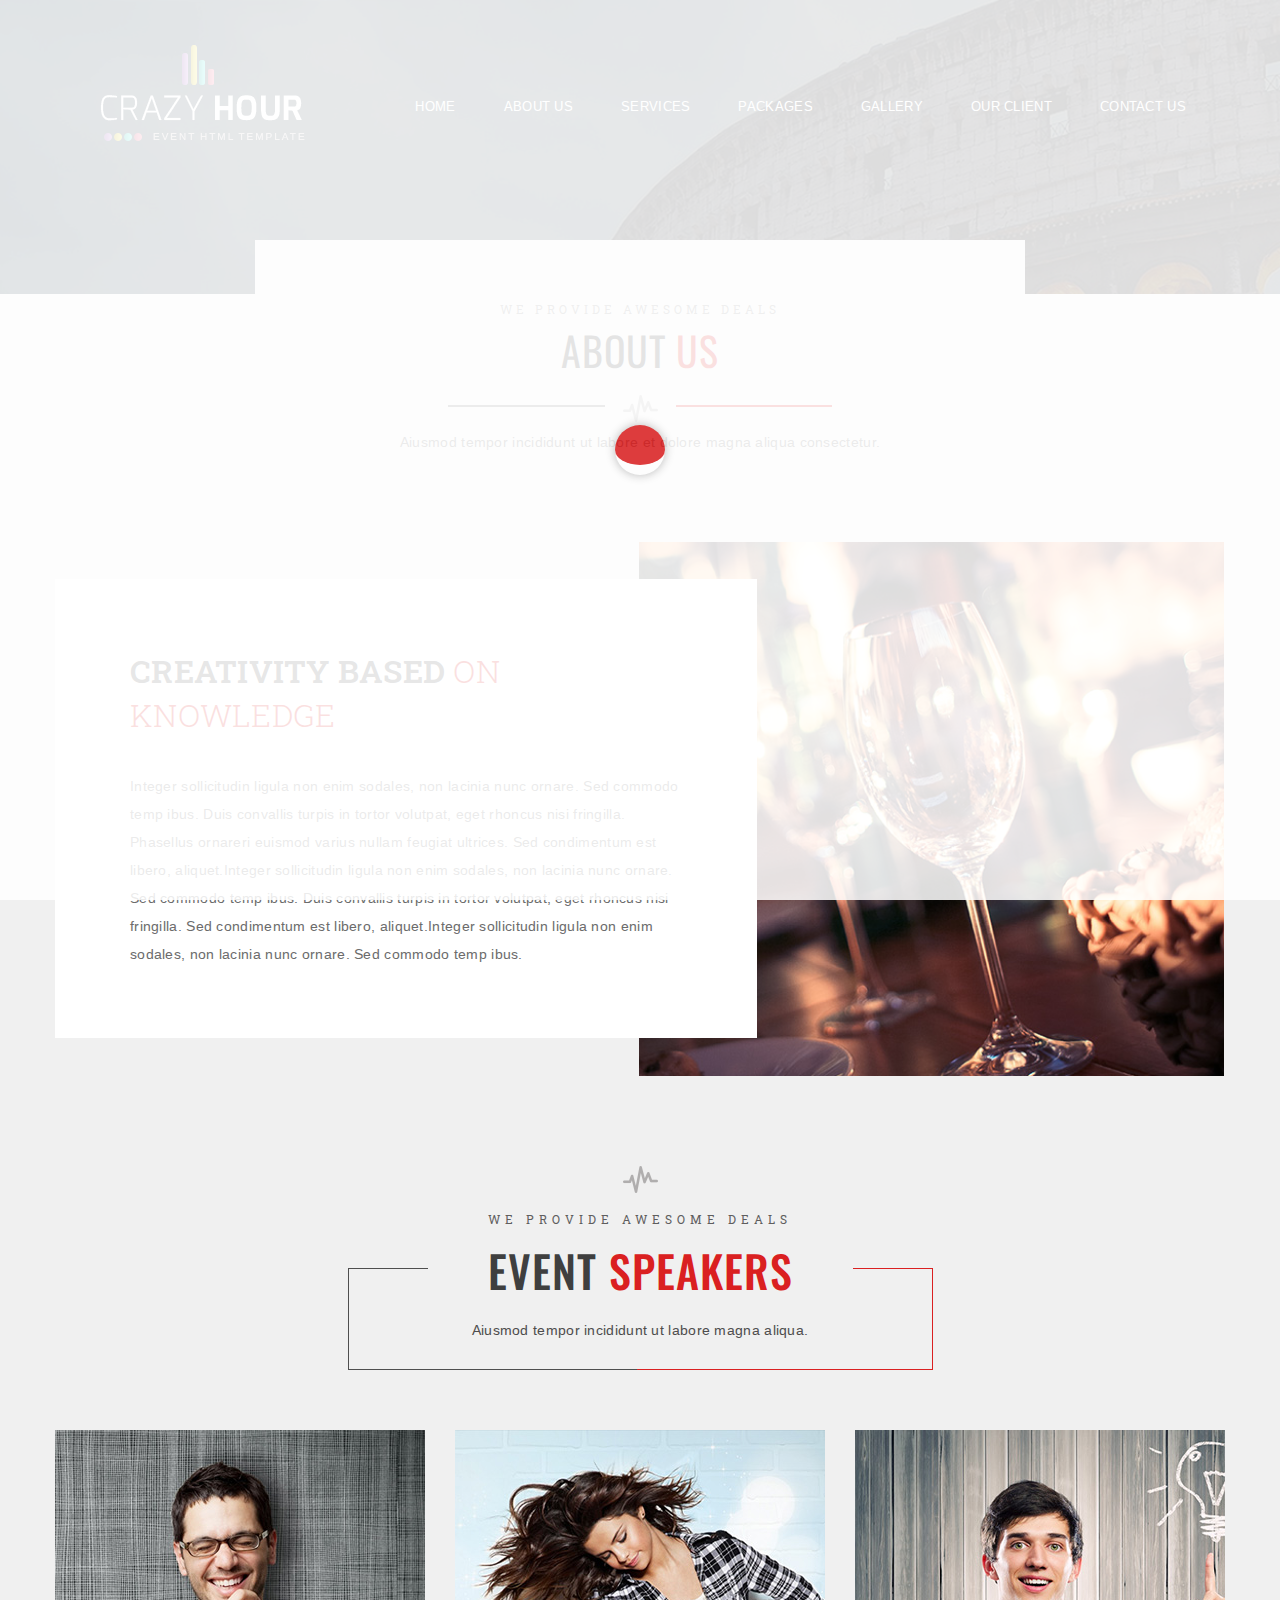
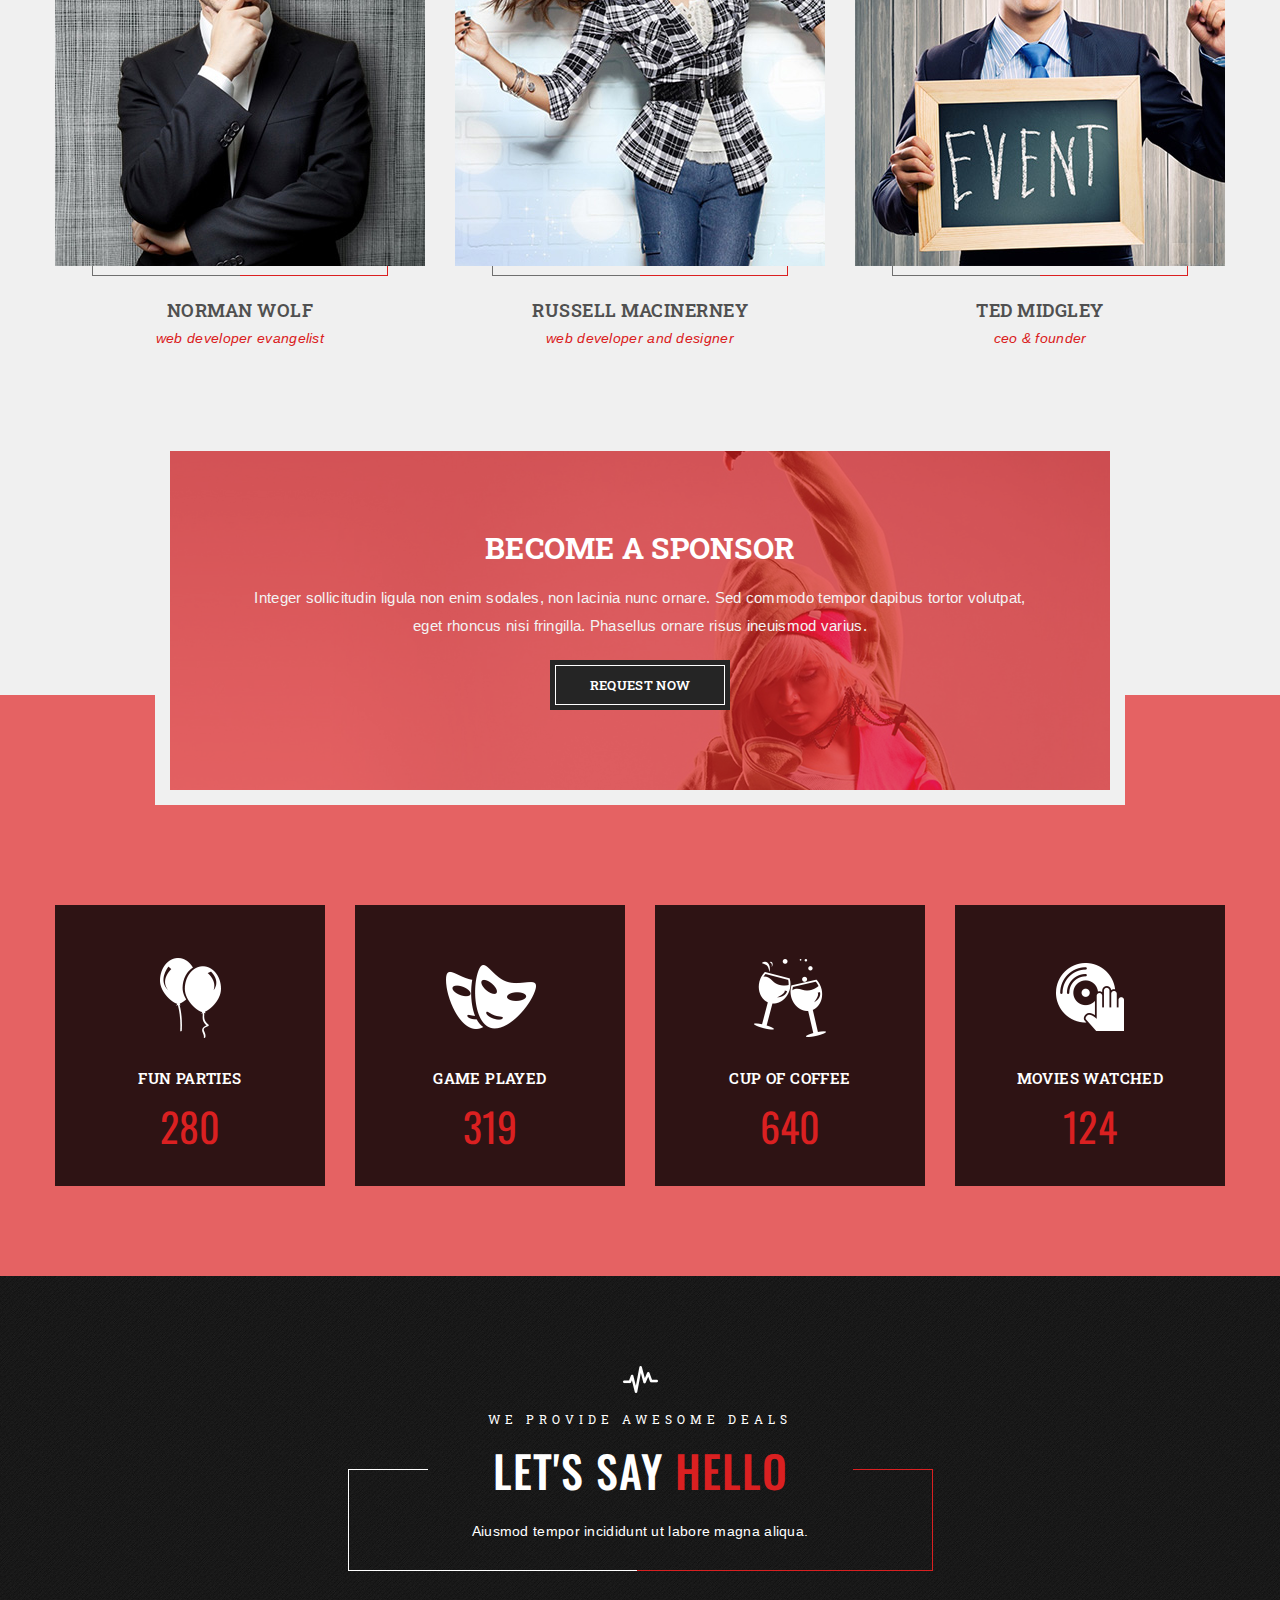
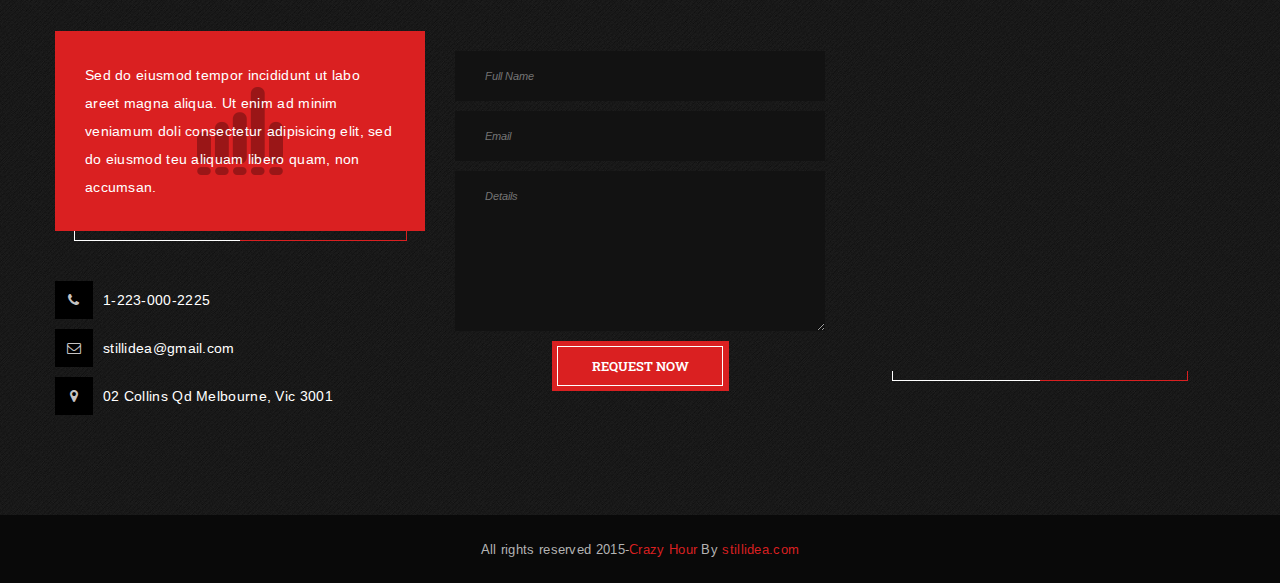
==== commit 243c270c: "added packages and about us in index" ====
--- a/about.html
+++ b/about.html
@@ -3,7 +3,7 @@
 <!-- Mirrored from templates.stillidea.net/crazyhour/about.html by HTTrack Website Copier/3.x [XR&CO'2014], Fri, 29 May 2020 09:31:04 GMT -->
 <head>
 <meta http-equiv="Content-Type" content="text/html; charset=utf-8" />
-<title>Crazy Hour HTML Template</title>
+<title>LSD | About</title>
 <meta name="viewport" content="width=device-width, initial-scale=1.0">
 <meta name="description" content="" />
 <meta name="keywords" content="" />
@@ -33,52 +33,30 @@
 		<nav>
 			<ul>
 				<li><a href="index.html" title=""><span><i class="fa fa-home"></i></span>Home</a>
-					<ul>
-						<li><a href="index8.html" title="">New Wedding Homepage</a></li>
-						<li><a href="index7.html" title="">New Charity Homepage With Sticky Header</a></li>
-						<li><a href="index.html" title="">Home Page 1</a></li>
-						<li><a href="index2.html" title="">Home Page 2</a></li>
-						<li><a href="index3.html" title="">Home Page 3</a></li>
-						<li><a href="index4.html" title="">Home Page With Text Carousel</a></li>
-						<li><a href="index5.html" title="">Home Page With Kenburns</a></li>
-						<li><a href="index6.html" title="">Home Page With Video Slide</a></li>
-					</ul>
 				</li>
-				<li><a href="snaps.html" title=""><span><i class="fa fa-picture-o"></i></span>Gallery</a>
-					<ul>
-						<li><a href="snaps1.html" title="">Gallery Style 1</a></li>
-						<li><a href="snaps2.html" title="">Gallery Style 2</a></li>
-						<li><a href="snaps3.html" title="">Gallery Style 3</a></li>
-						<li><a href="snaps4.html" title="">Gallery Style 4</a></li>
-						<li><a href="snaps5.html" title="">Gallery Style 5</a></li>
-					</ul>
+				<li><a href="about.html" title=""><span><i class="fa fa-edit"></i></span>About Us</a></li>
+
+					<li><a href="#" title=""><span><i class="fa fa-pagelines"></i></span>Services</a>
+						<ul>
+							<li><a href="upcoming-event.html" title="">Wedding Planning</a>
+							</li>
+							<li><a href="upcoming-event.html" title="">Event Management</a></li>
+									<li><a href="#" title="">Party</a></li>
+									<li><a href="#" title="">Event Co-ordinators</a></li>
+									<li><a href="#" title="">Corporate Event</a></li>
+									<li><a href="#" title="">Product Launch</a></li>
+									<li><a href="#" title="">Cocktail & Mocktail Party</a></li>
+									<li><a href="#" title="">Theme Party</a></li>
+									<li><a href="#" title="">School & College Party</Colg></a></li>
+									<li><a href="#" title="">Artist Management</a></li>
+						</ul>
+					</li>
+					<li><a href="packages.html" title=""><span><i class="fa fa-google-wallet"></i></span>Packages</a></li>
+				<li><a href="snaps1.html" title=""><span><i class="fa fa-picture-o"></i></span>Gallery</a>
 				</li>
-				<li><a href="#" title=""><span><i class="fa fa-pagelines"></i></span>Pages</a>
-					<ul>
-						<li><a href="upcoming-event.html" title="">Events</a>
-							<ul>
-								<li><a href="upcoming-event.html" title="">Upcoming Events</a></li>
-								<li><a href="event-detail.html" title="">Event Detail Page</a></li>
-								<li><a href="event-detail-sidebar1.html" title="">Event Detail Left Sidebar</a></li>
-								<li><a href="event-detail-sidebar2.html" title="">Event Detail Right Sidebar</a></li>
-							</ul>
-						</li>
-						<li><a href="blog.html" title="">Blog</a>
-							<ul>
-								<li><a href="blog.html" title="">Blog Page</a></li>
-								<li><a href="post-detail.html" title="">Blog Single Page</a></li>
-								<li><a href="post-detail-sidebar1.html" title="">Blog Single Left Sidebar</a></li>
-								<li><a href="post-detail-sidebar2.html" title="">Blog Single Right Sidebar</a></li>
-							</ul>
-						</li>
-						<li><a href="speakers.html" title="">Event Speakers</a></li>
-						<li><a href="404.html" title="">Error 404</a></li>
-						<li><a href="comming-soon.html" title="">Comming soon Page</a></li>
-					</ul>
-				</li>
-				<li><a href="schedule.html" title=""><span><i class="fa fa-joomla"></i></span>Schedule</a></li>
-				<li><a href="packages.html" title=""><span><i class="fa fa-google-wallet"></i></span>Packages</a></li>
-				<li><a href="about.html" title=""><span><i class="fa fa-edit"></i></span>About</a></li>
+
+				<li><a href="schedule.html" title=""><span><i class="fa fa-joomla"></i></span>Our Client</a></li>
+				<li><a href="Contact.html" title=""><span><i class="fa fa-picture-o"></i></span>Contact Us</a>
 			</ul>
 		</nav><!-- Navigation -->
 	</div>
--- a/css/style.css
+++ b/css/style.css
@@ -1738,7 +1738,7 @@
 .package-info {
     background: none repeat scroll 0 0 black;
     padding: 30px;
-    width: 320px;
+    width: 520px;
     position: absolute;
     right: 15px;
     top: 180px;
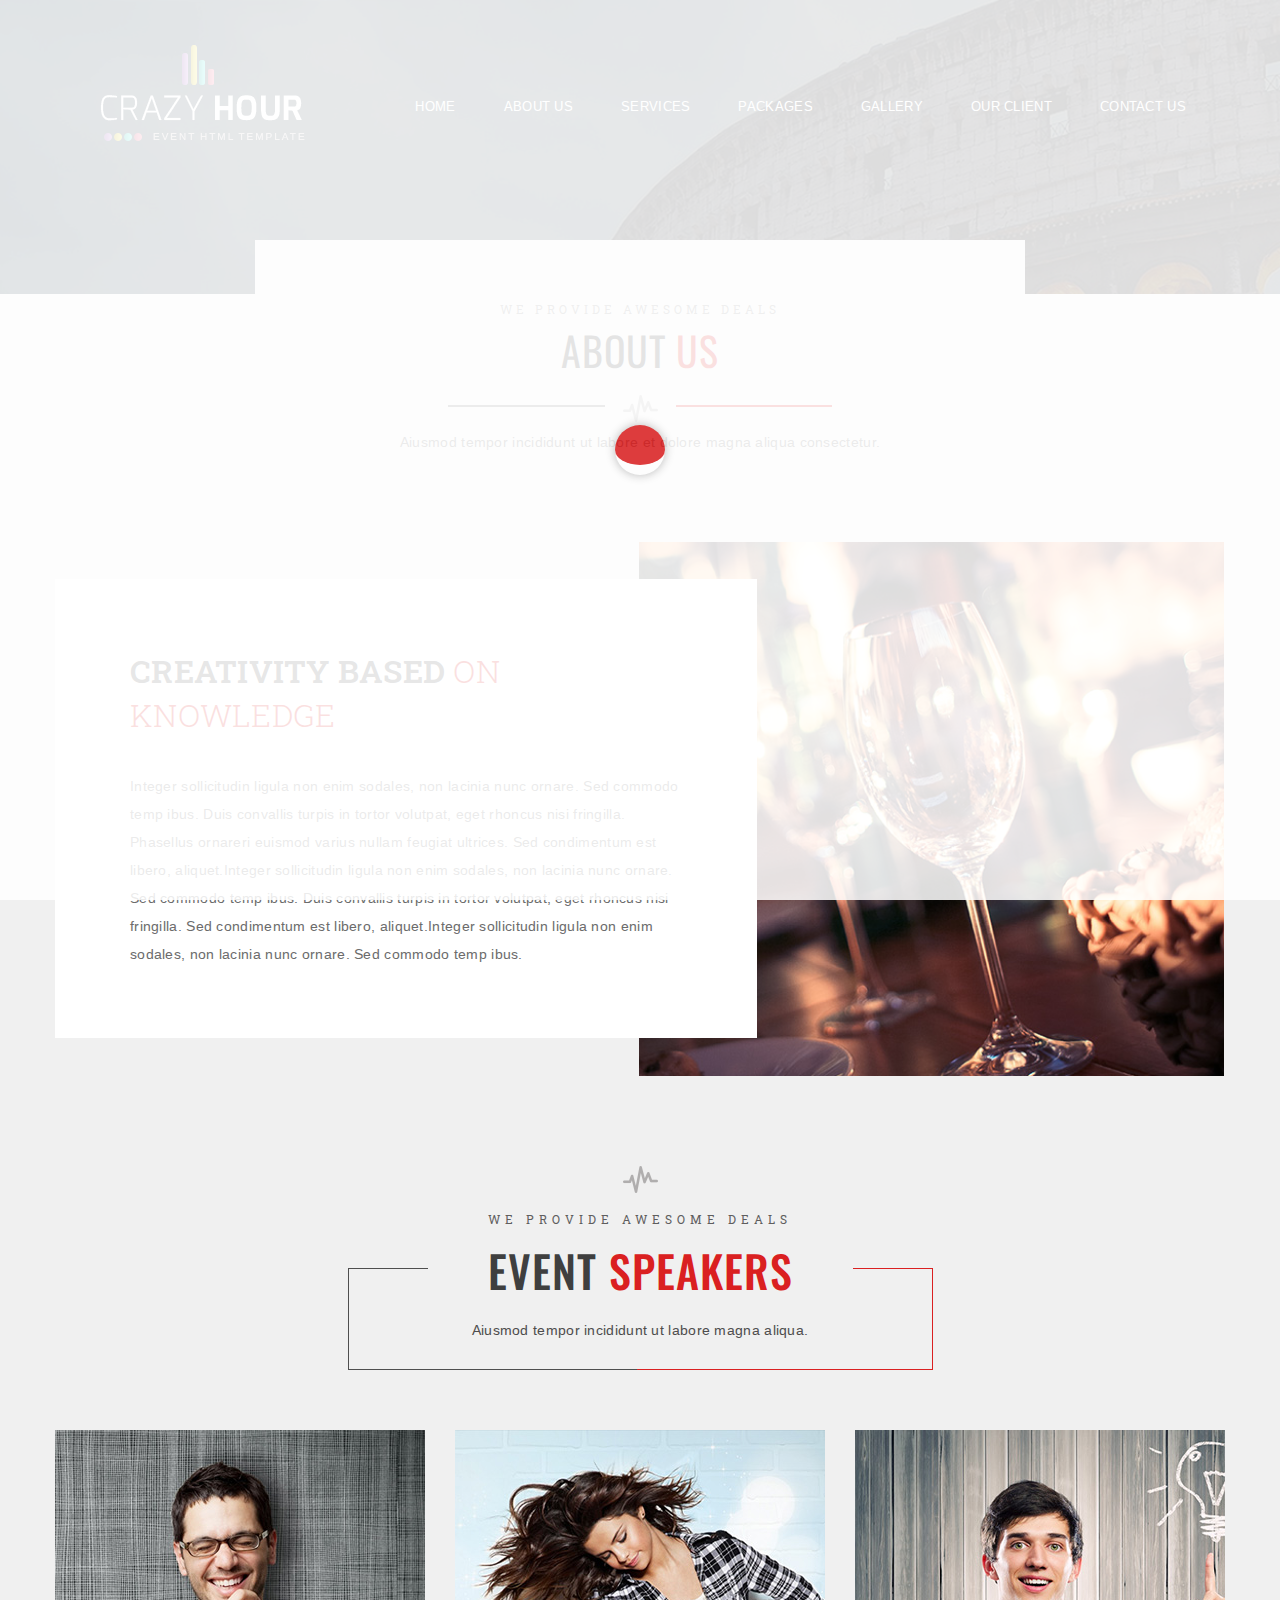
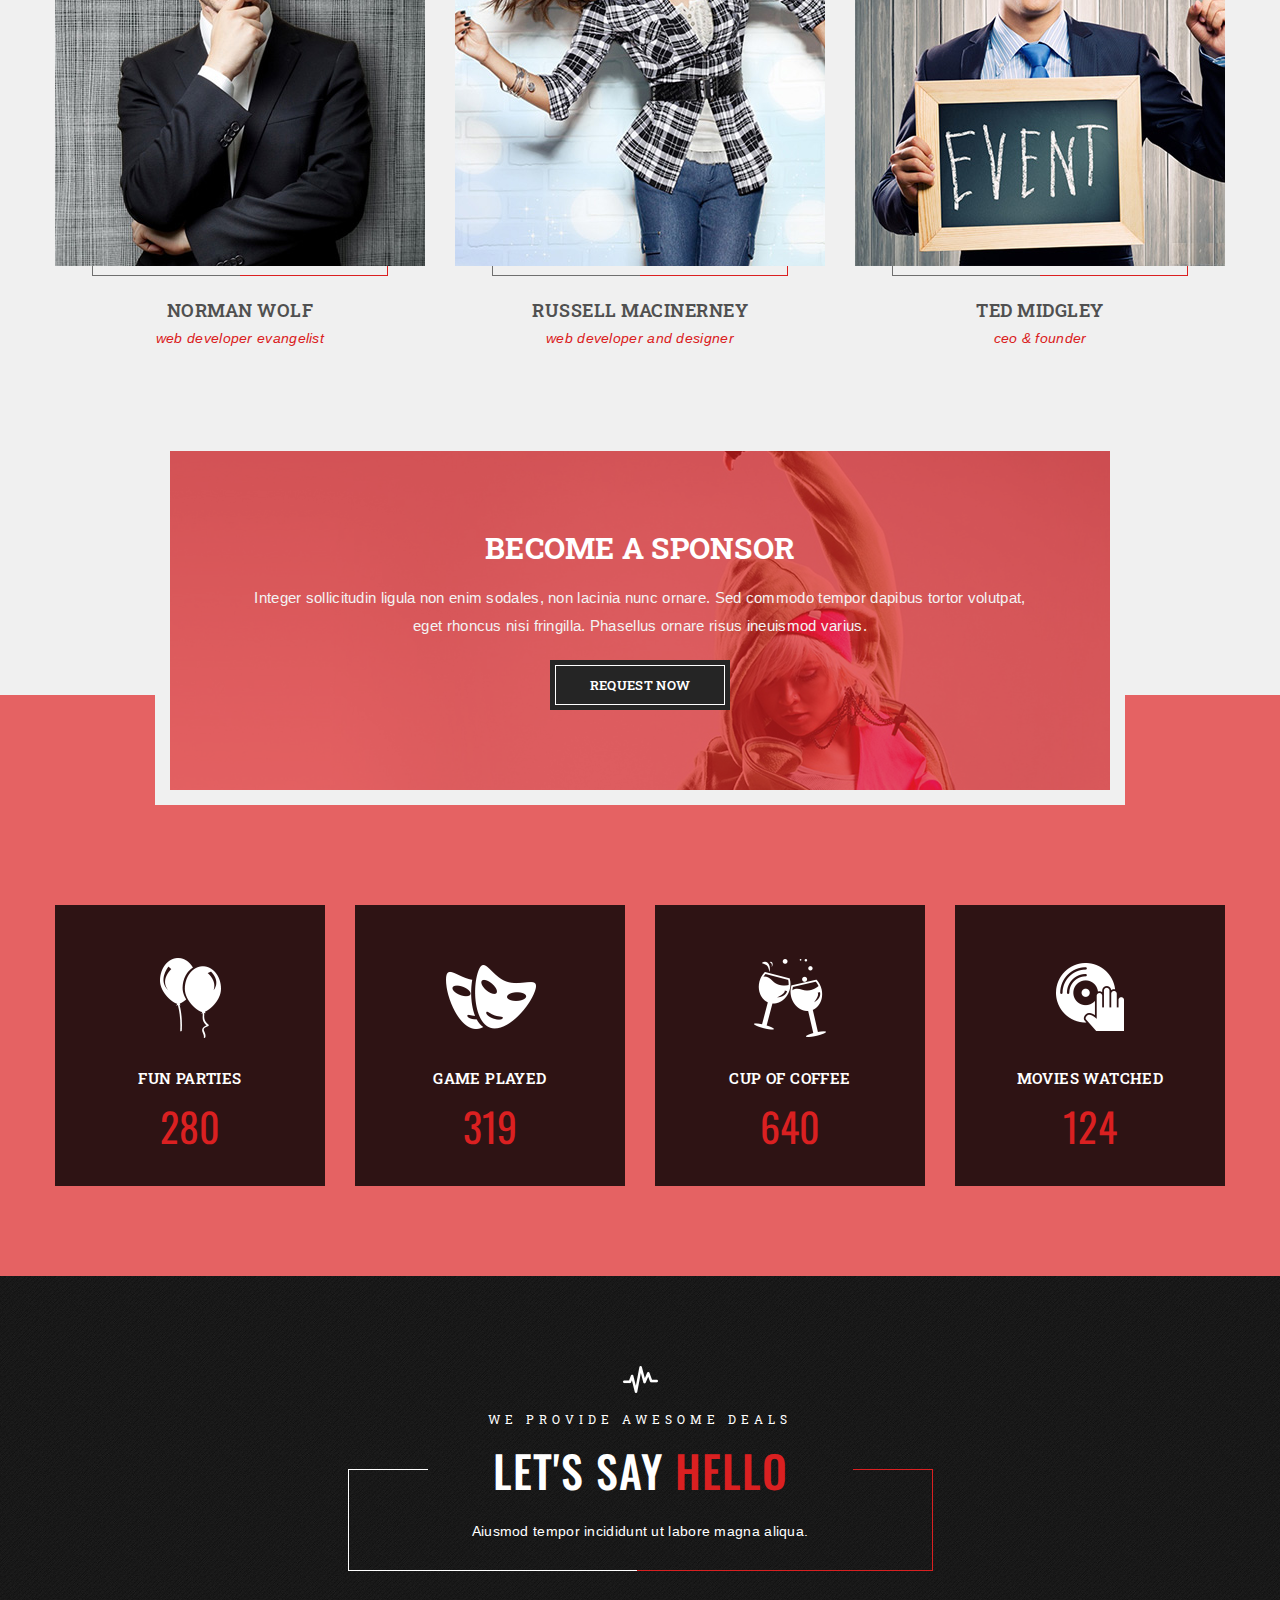
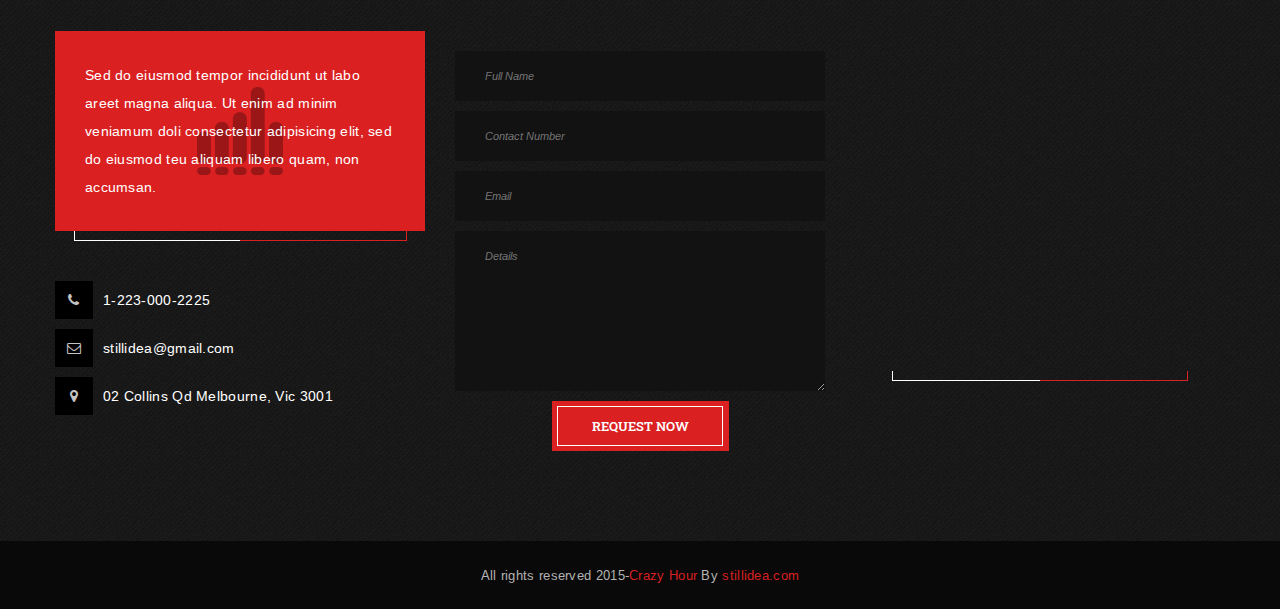
==== commit 7503c299: "Photo size edited and tel att added" ====
--- a/about.html
+++ b/about.html
@@ -69,53 +69,31 @@
 	</div><!-- Responsive Logo -->	
 	<span><i class="fa fa-align-justify"></i></span>
 	<ul>
-		<li><a href="index.html" title="">Home</a>
-			<ul>
-				<li><a href="index8.html" title="">New Wedding Homepage</a></li>
-				<li><a href="index7.html" title="">New Charity Homepage With Sticky Header</a></li>
-				<li><a href="index.html" title="">Home Page 1</a></li>
-				<li><a href="index2.html" title="">Home Page 2</a></li>
-				<li><a href="index3.html" title="">Home Page 3</a></li>
-				<li><a href="index4.html" title="">Home Page With Text Carousel</a></li>
-				<li><a href="index5.html" title="">Home Page With Kenburns</a></li>
-				<li><a href="index6.html" title="">Home Page With Video Slide</a></li>
-			</ul>
+		<li><a href="index.html" title=""><span><i class="fa fa-home"></i></span>Home</a>
 		</li>
-		<li><a href="snaps.html" title="">Gallery</a>
-			<ul>
-				<li><a href="snaps1.html" title="">Gallery Style 1</a></li>
-				<li><a href="snaps2.html" title="">Gallery Style 2</a></li>
-				<li><a href="snaps3.html" title="">Gallery Style 3</a></li>
-				<li><a href="snaps4.html" title="">Gallery Style 4</a></li>
-				<li><a href="snaps5.html" title="">Gallery Style 5</a></li>
-			</ul>
+		<li><a href="about.html" title=""><span><i class="fa fa-edit"></i></span>About Us</a></li>
+
+			<li><a href="#" title=""><span><i class="fa fa-pagelines"></i></span>Services</a>
+				<ul>
+					<li><a href="upcoming-event.html" title="">Wedding Planning</a>
+					</li>
+					<li><a href="upcoming-event.html" title="">Event Management</a></li>
+							<li><a href="#" title="">Party</a></li>
+							<li><a href="#" title="">Event Co-ordinators</a></li>
+							<li><a href="#" title="">Corporate Event</a></li>
+							<li><a href="#" title="">Product Launch</a></li>
+							<li><a href="#" title="">Cocktail & Mocktail Party</a></li>
+							<li><a href="#" title="">Theme Party</a></li>
+							<li><a href="#" title="">School & College Party</Colg></a></li>
+							<li><a href="#" title="">Artist Management</a></li>
+				</ul>
+			</li>
+			<li><a href="packages.html" title=""><span><i class="fa fa-google-wallet"></i></span>Packages</a></li>
+		<li><a href="snaps1.html" title=""><span><i class="fa fa-picture-o"></i></span>Gallery</a>
 		</li>
-		<li><a href="#" title="">Pages</a>
-			<ul>
-				<li><a href="upcoming-event.html" title="">Events</a>
-					<ul>
-						<li><a href="upcoming-event.html" title="">Upcoming Events</a></li>
-						<li><a href="event-detail.html" title="">Event Detail Page</a></li>
-						<li><a href="event-detail-sidebar1.html" title="">Event Detail Left Sidebar</a></li>
-						<li><a href="event-detail-sidebar2.html" title="">Event Detail Right Sidebar</a></li>
-					</ul>
-				</li>
-				<li><a href="blog.html" title="">Blog</a>
-					<ul>
-						<li><a href="blog.html" title="">Blog Page</a></li>
-						<li><a href="post-detail.html" title="">Blog Single Page</a></li>
-						<li><a href="post-detail-sidebar1.html" title="">Blog Single Left Sidebar</a></li>
-						<li><a href="post-detail-sidebar2.html" title="">Blog Single Right Sidebar</a></li>
-					</ul>
-				</li>
-				<li><a href="schedule.html" title="">Event Schedule Page</a></li>
-				<li><a href="speakers.html" title="">Event Speakers</a></li>
-				<li><a href="404.html" title="">Error 404</a></li>
-				<li><a href="comming-soon.html" title="">Comming soon Page</a></li>
-			</ul>
-		</li>
-		<li><a href="Packages-2.html" title="">Packages</a></li>
-		<li><a href="about.html" title="">About</a></li>
+
+		<li><a href="schedule.html" title=""><span><i class="fa fa-joomla"></i></span>Our Client</a></li>
+		<li><a href="Contact.html" title=""><span><i class="fa fa-picture-o"></i></span>Contact Us</a>
 	</ul>
 </div><!--Responsive header -->
 
@@ -306,6 +284,7 @@
 									<div id="message"></div>
 									<form  class="contact" method="post" action="http://templates.stillidea.net/crazyhour/contact.php" name="contactform" id="contactform">
 										<input name="name" type="text" id="name" placeholder="Full Name" />
+										<input name="name" type="tel" id="name" placeholder="Contact Number" />
 										<input  name="email" type="text" id="email"  placeholder="Email" />
 										<textarea name="comments" id="comments"  placeholder="Details"></textarea>
 										<button class="button" type="submit" id="submit">REQUEST NOW</button>
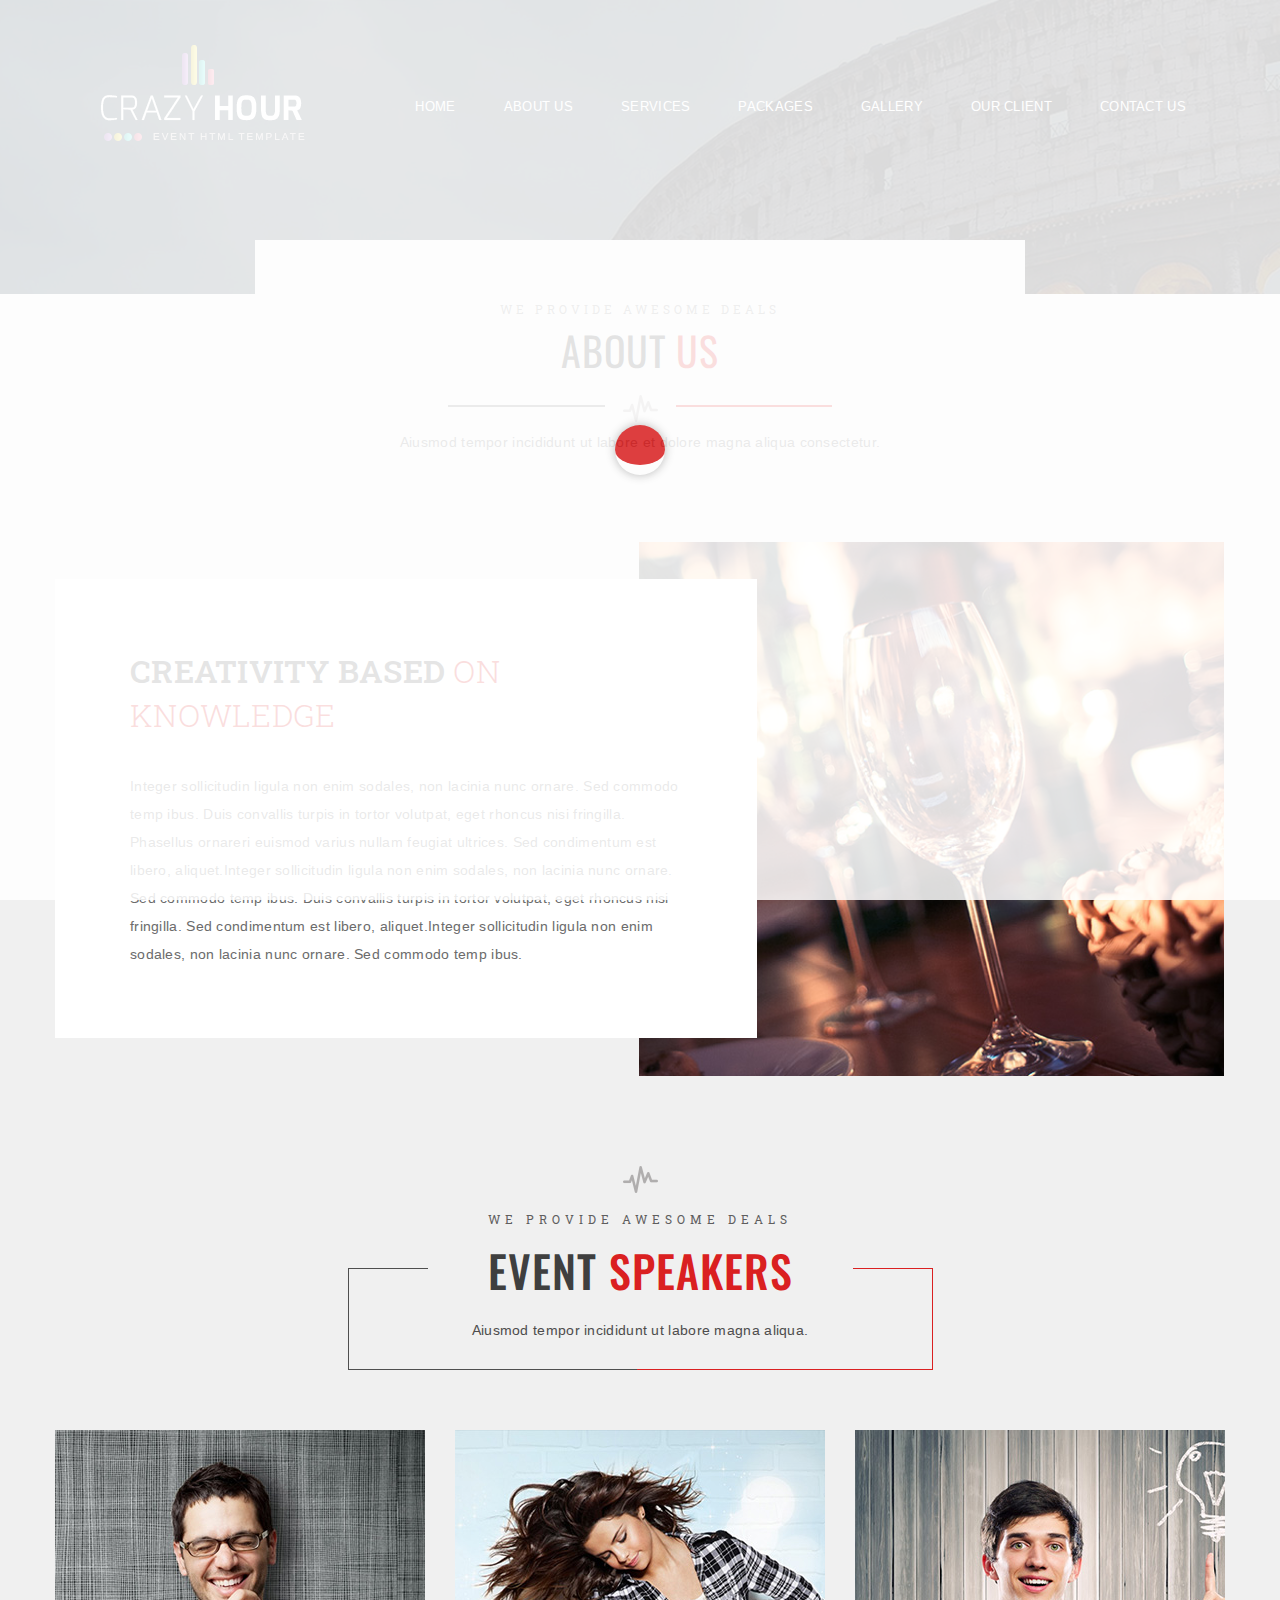
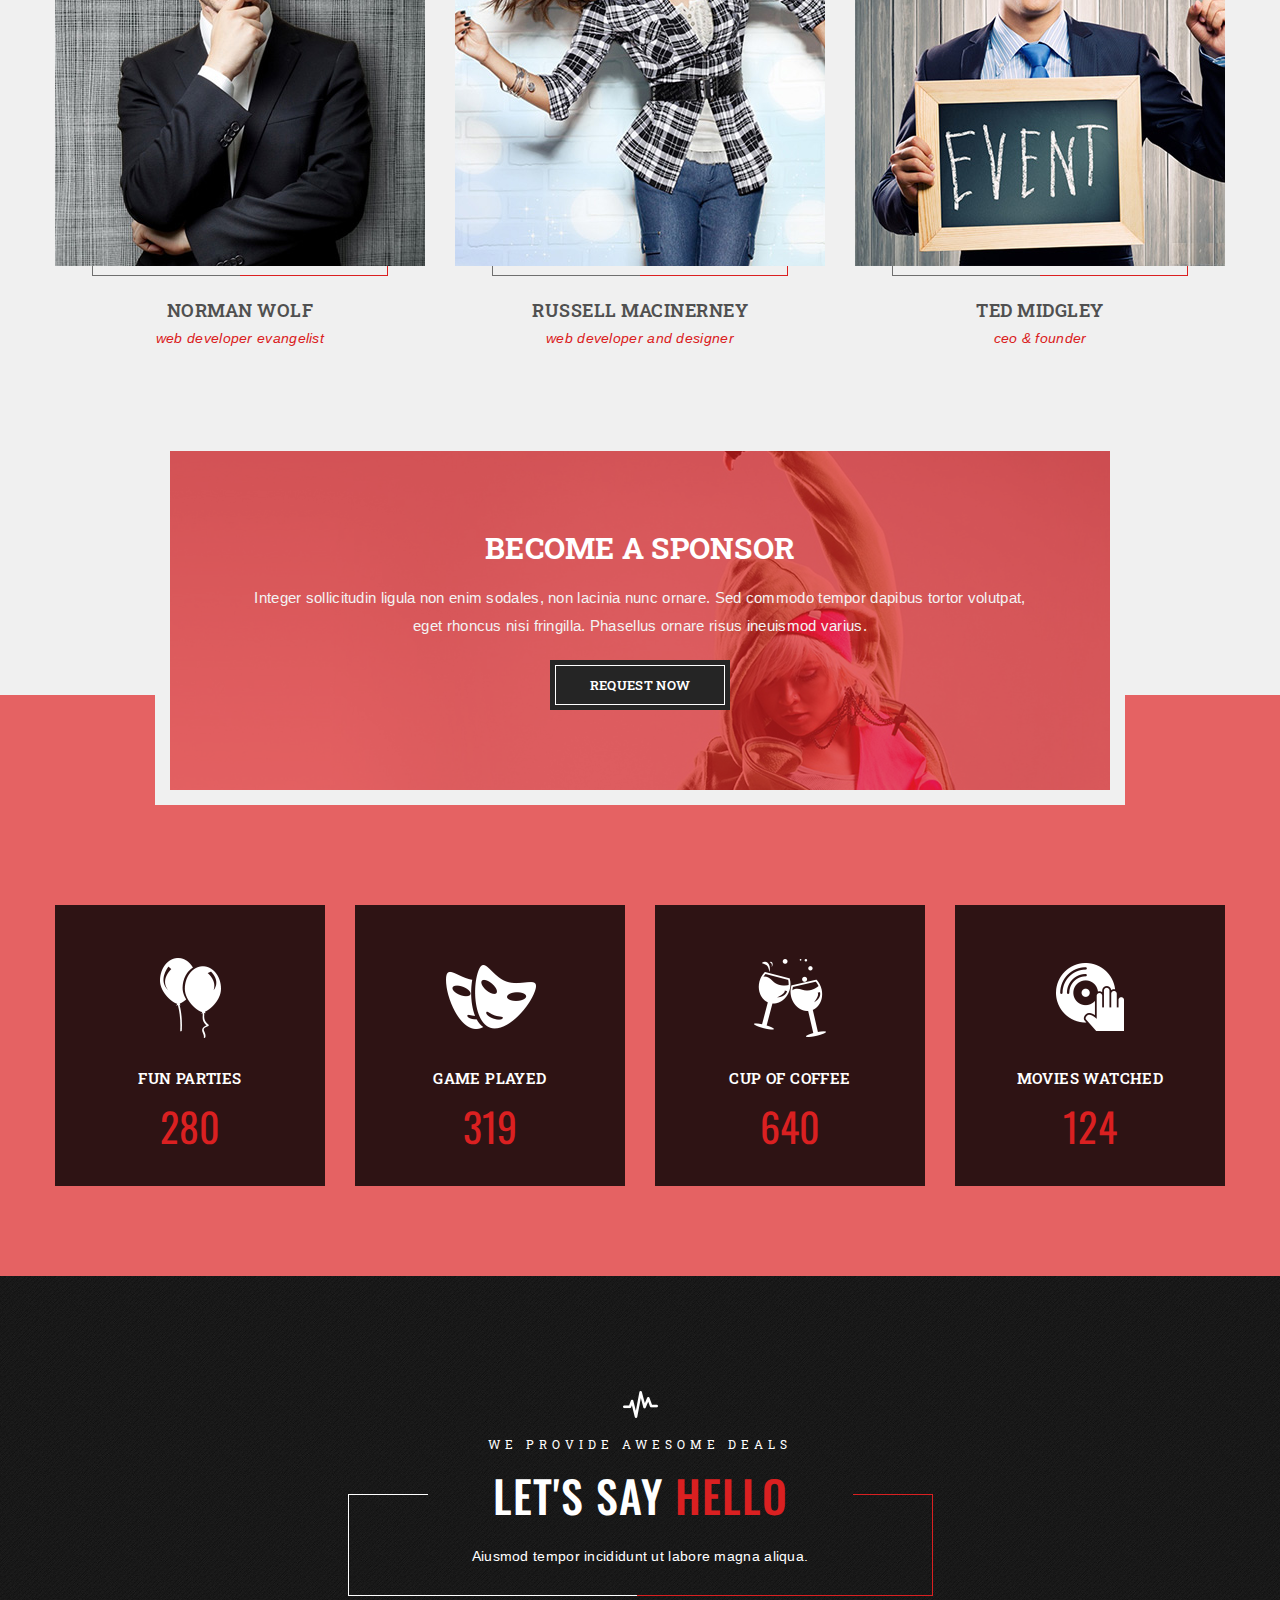
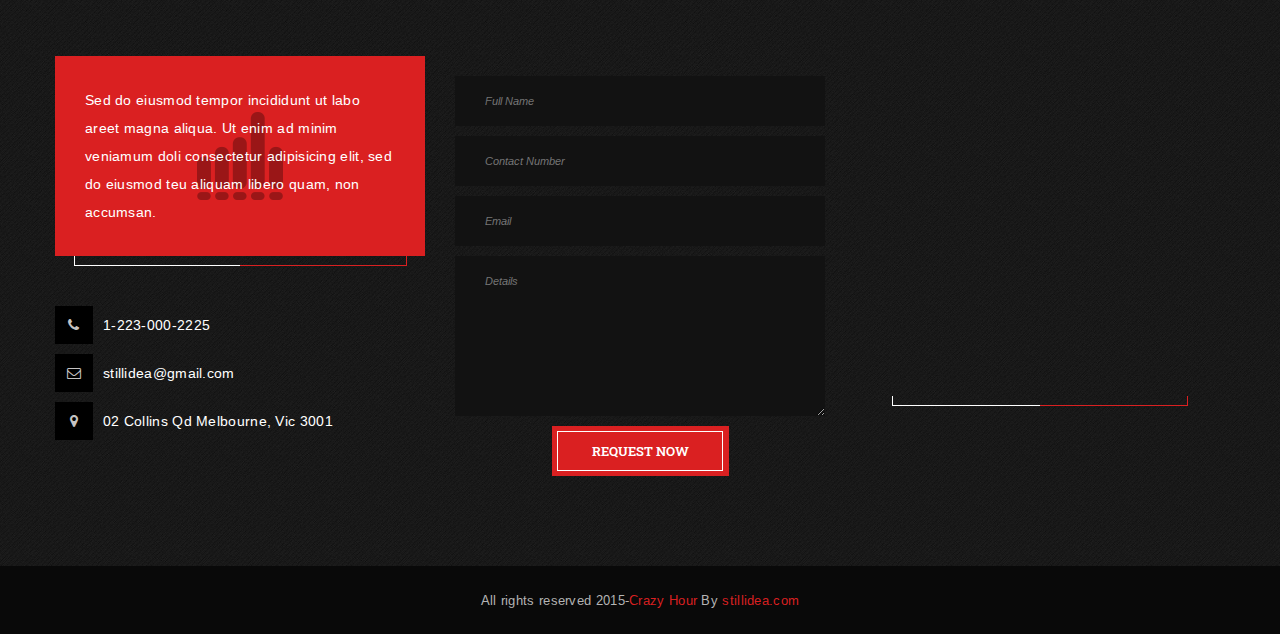
==== commit 6afa55be: "changes in index feed" ====
--- a/about.html
+++ b/about.html
@@ -29,7 +29,7 @@
 </div><!-- Page Loader -->
 <header>
 	<div class="container">
-		<div class="logo"><a href="#" title=""><img src="images/logo.png" alt="" /></a></div><!-- Logo -->
+		<div class="logo"><a href="index.html" title=""><img src="images/logo.png" alt="" /></a></div><!-- Logo -->
 		<nav>
 			<ul>
 				<li><a href="index.html" title=""><span><i class="fa fa-home"></i></span>Home</a>
@@ -65,7 +65,7 @@
 
 <div class="responsive-header">
 	<div class="responsive-logo">
-		<a href="#" title=""><img src="images/logo.png" alt="Logo" /></a>
+		<a href="index.html" title=""><img src="images/logo.png" alt="Logo" /></a>
 	</div><!-- Responsive Logo -->	
 	<span><i class="fa fa-align-justify"></i></span>
 	<ul>
--- a/css/style.css
+++ b/css/style.css
@@ -1909,6 +1909,7 @@
 }
 footer .title{
     background: url("../images/title-design2.png") no-repeat scroll center top rgba(0, 0, 0, 0);
+    margin-top: 25px;
 }
 footer .title > span, footer .title > h2, footer .title > p {
     color: #fff;
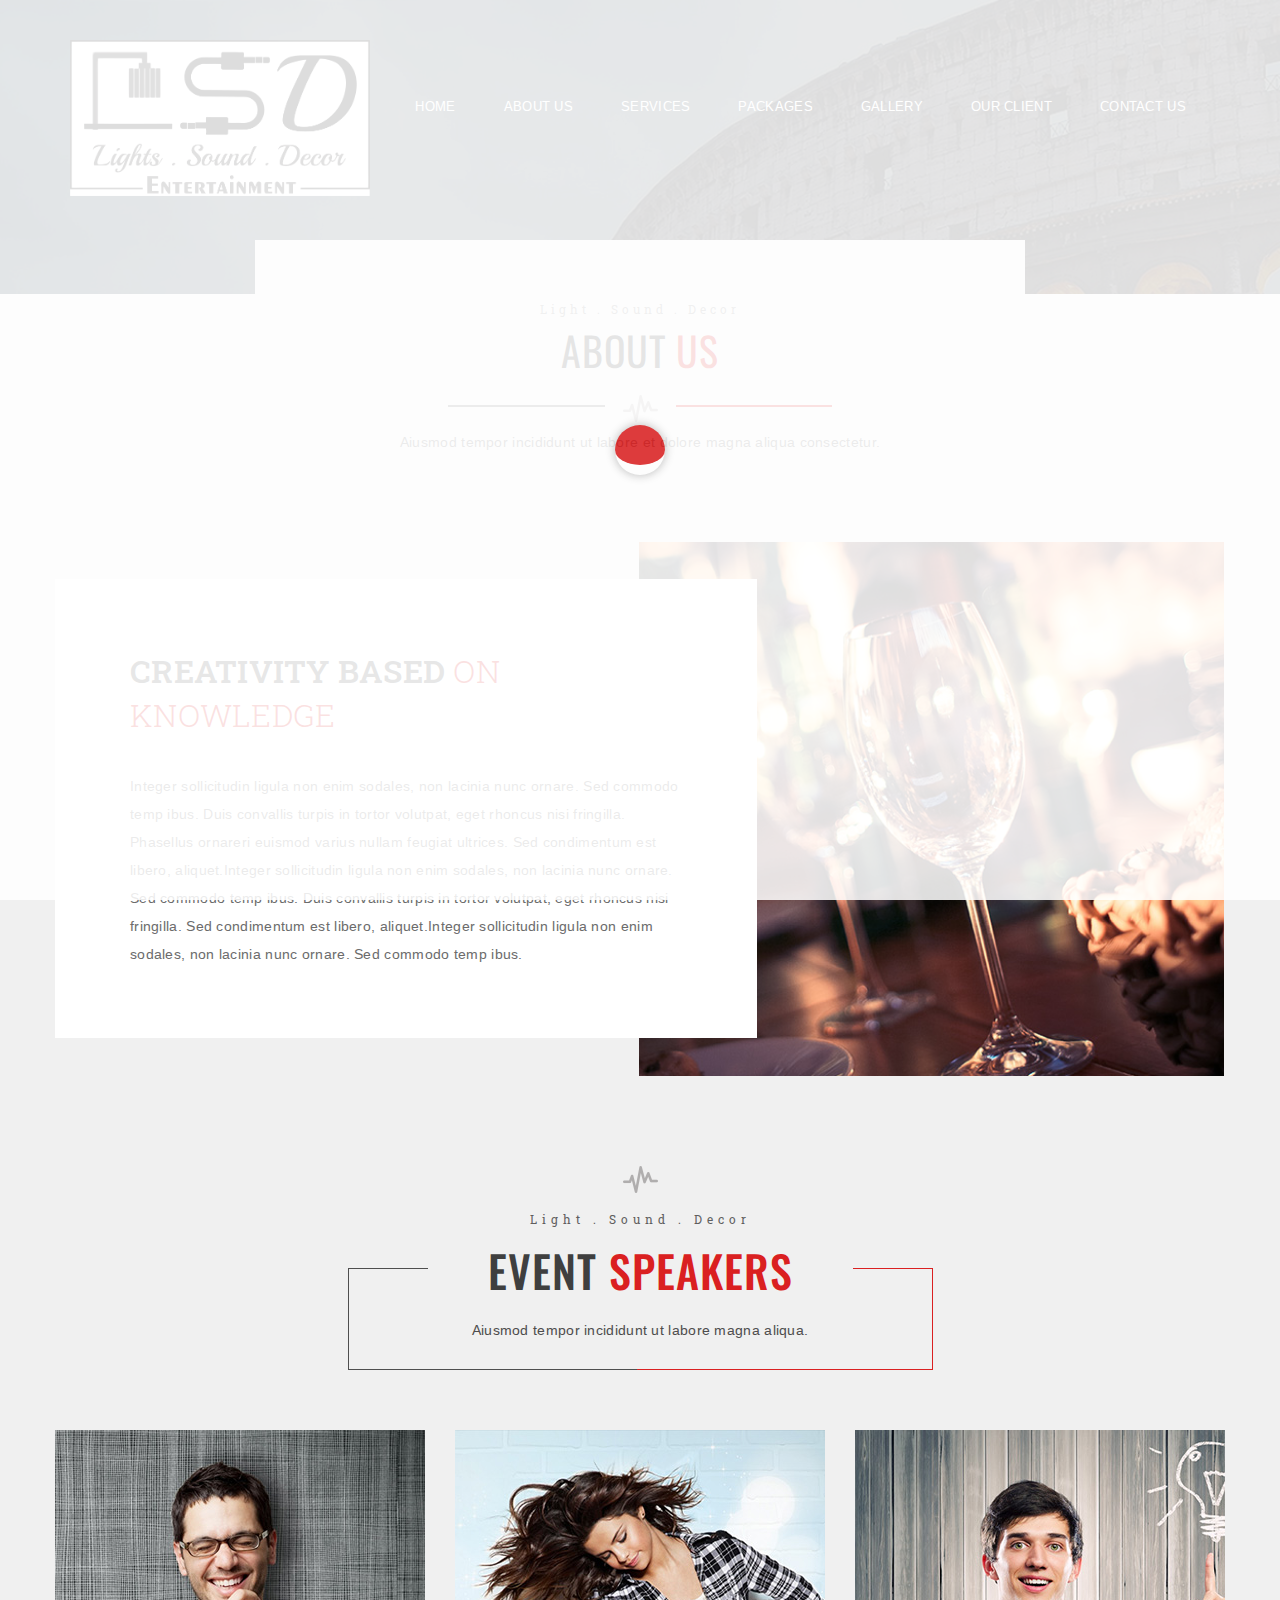
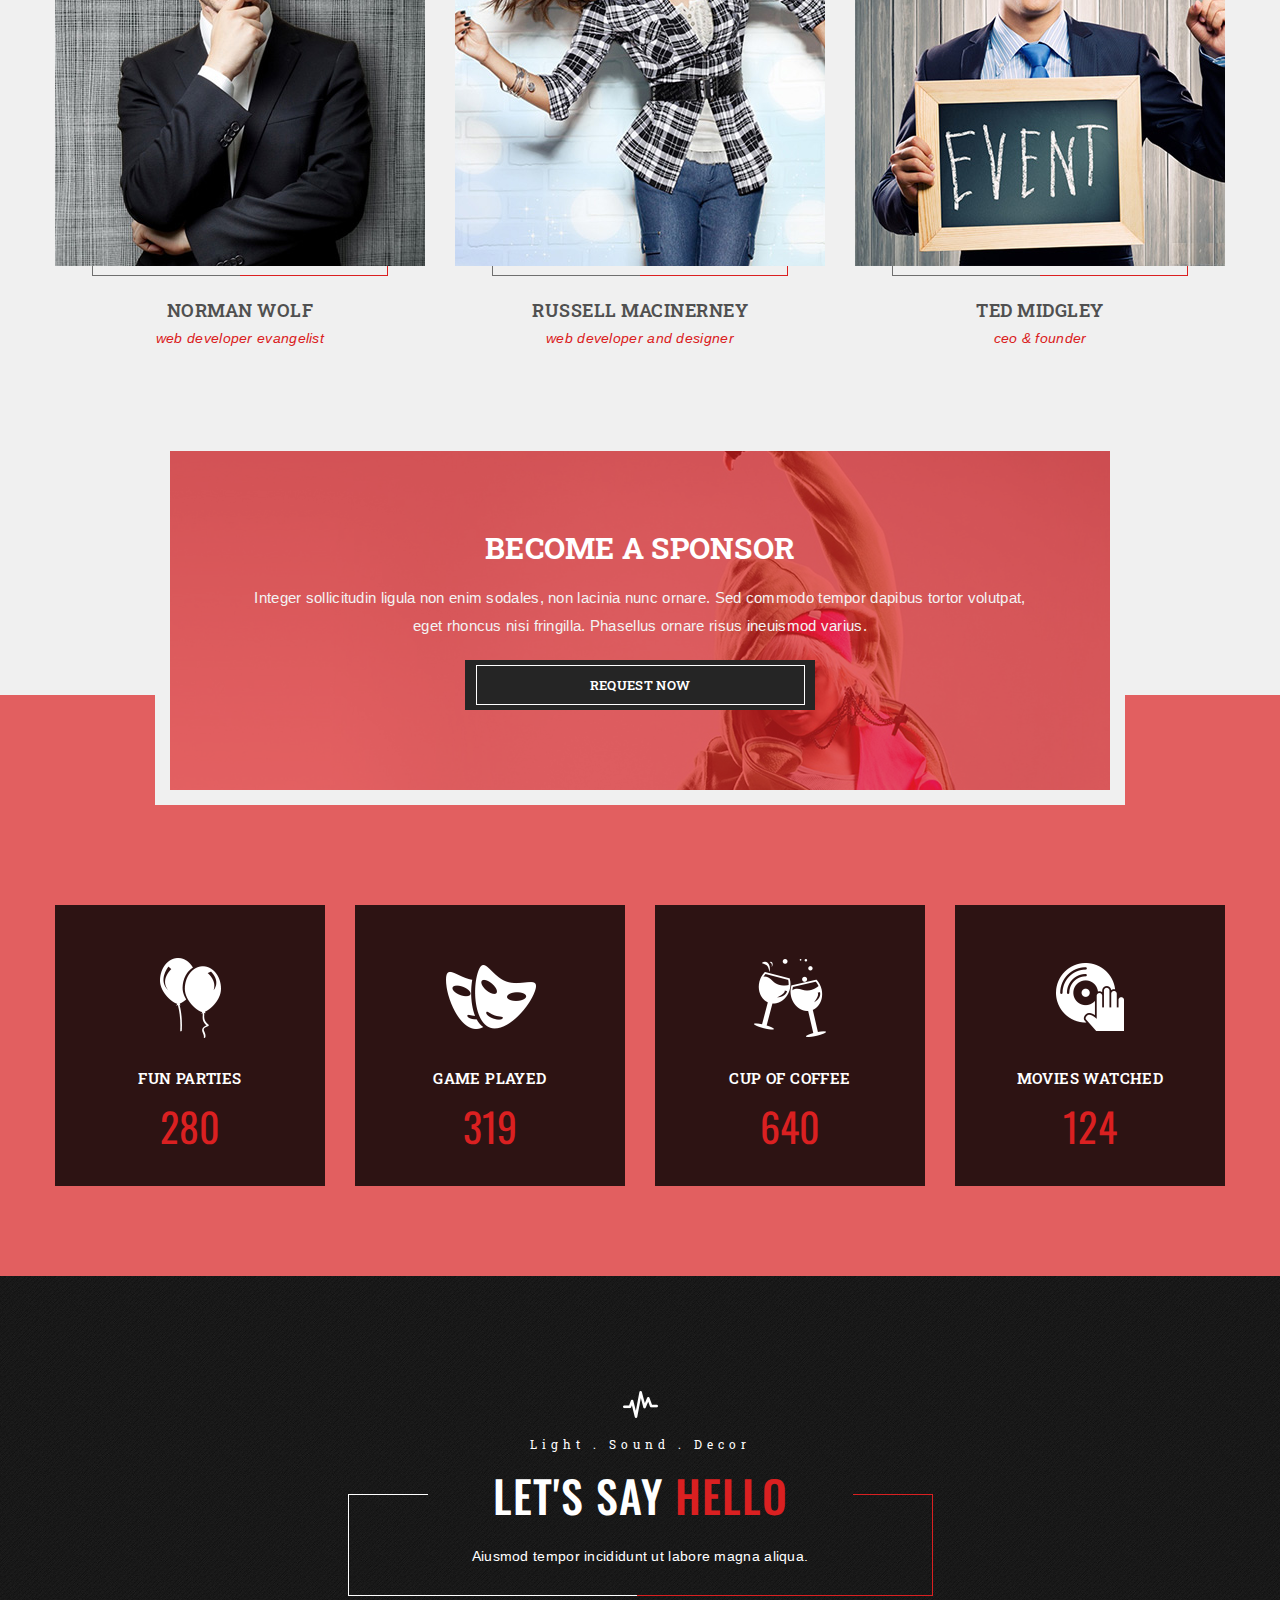
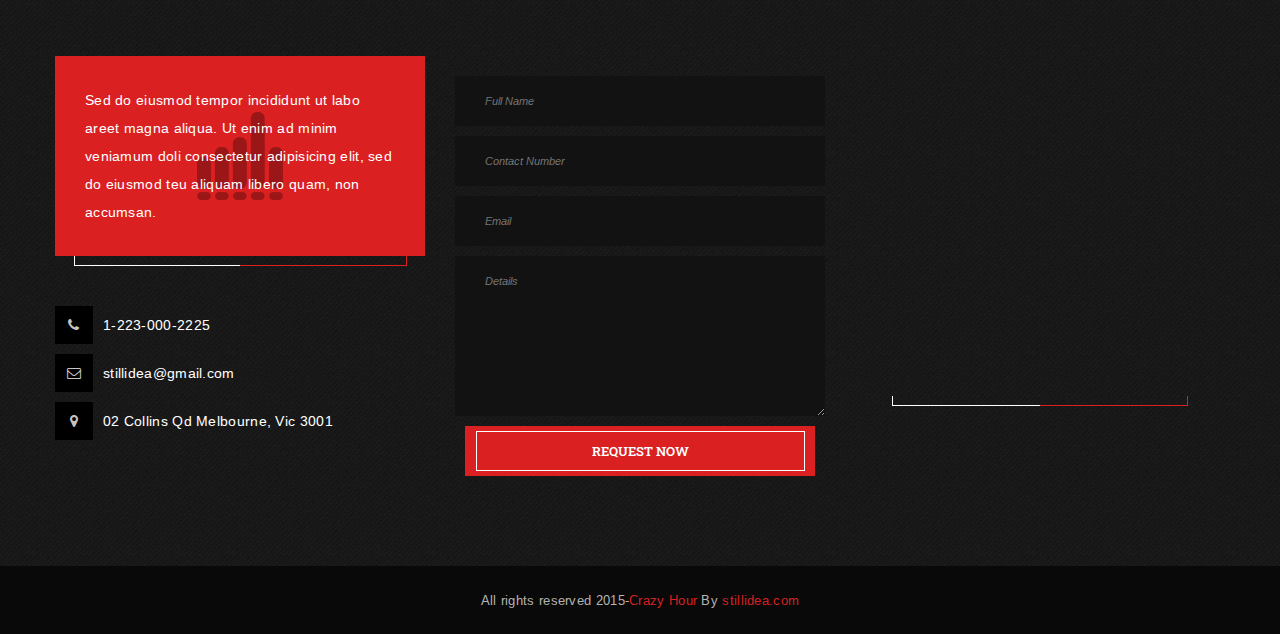
==== commit 4b00bc18: "Light.sound.decor amd small changes" ====
--- a/about.html
+++ b/about.html
@@ -106,7 +106,7 @@
 			<div class="row">
 				<div class="col-md-offset-2 col-md-8">
 					<div class="page-title">
-						<span>WE PROVIDE AWESOME DEALS</span>
+						<span>Light . Sound . Decor</span>
 						<h1>ABOUT <span>US</span></h1>
 						<p>Aiusmod tempor incididunt ut labore et dolore magna aliqua consectetur.</p>
 					</div>
@@ -145,7 +145,7 @@
 			<div class="row">
 				<div class="col-md-12 column">
 					<div class="title">
-						<span>WE PROVIDE AWESOME DEALS</span>
+						<span>Light . Sound . Decor</span>
 						<h2>EVENT <span>SPEAKERS</span></h2>
 						<p>Aiusmod tempor incididunt ut labore magna aliqua.</p>
 					</div><!-- Title -->
@@ -261,7 +261,7 @@
 			<div class="row">
 				<div class="col-md-12 column">
 					<div class="title">
-						<span>WE PROVIDE AWESOME DEALS</span>
+						<span>Light . Sound . Decor</span>
 						<h2>LET'S SAY <span>HELLO</span></h2>
 						<p>Aiusmod tempor incididunt ut labore magna aliqua.</p>
 					</div><!-- Title -->
--- a/css/style.css
+++ b/css/style.css
@@ -30,10 +30,16 @@
 ========================================================= */
 
 /* =============== General ===================== */
+@import url("https://fonts.googleapis.com/css2?family=Play:wght@400;700&display=swap");
+
 html {
     overflow-x: hidden;
 }
+
 body{
+    background-color: #f4f4f4;
+
+  font-family: "Play", sans-serif;
     float: left;
     overflow-x: hidden;
     width: 100%;
@@ -44,6 +50,7 @@
     line-height:30px;
     letter-spacing:0.3px;
 }
+  
 body,ul,h1,h2,h3,h4,h5,h6,p{ 
 	list-style:none;
 	margin:0;
@@ -85,6 +92,8 @@
     float: left;
     width: 100%;
 }
+
+
 .block {
     float: left;
     width: 100%;
@@ -1230,6 +1239,8 @@
 .button {
     font-size: 13px;
     font-weight: 600;
+    width: 350px;
+    text-align: center;
 }
 /* =============== Upcoming Event ===================== */
 .upcoming-event-page.remove-ext,
